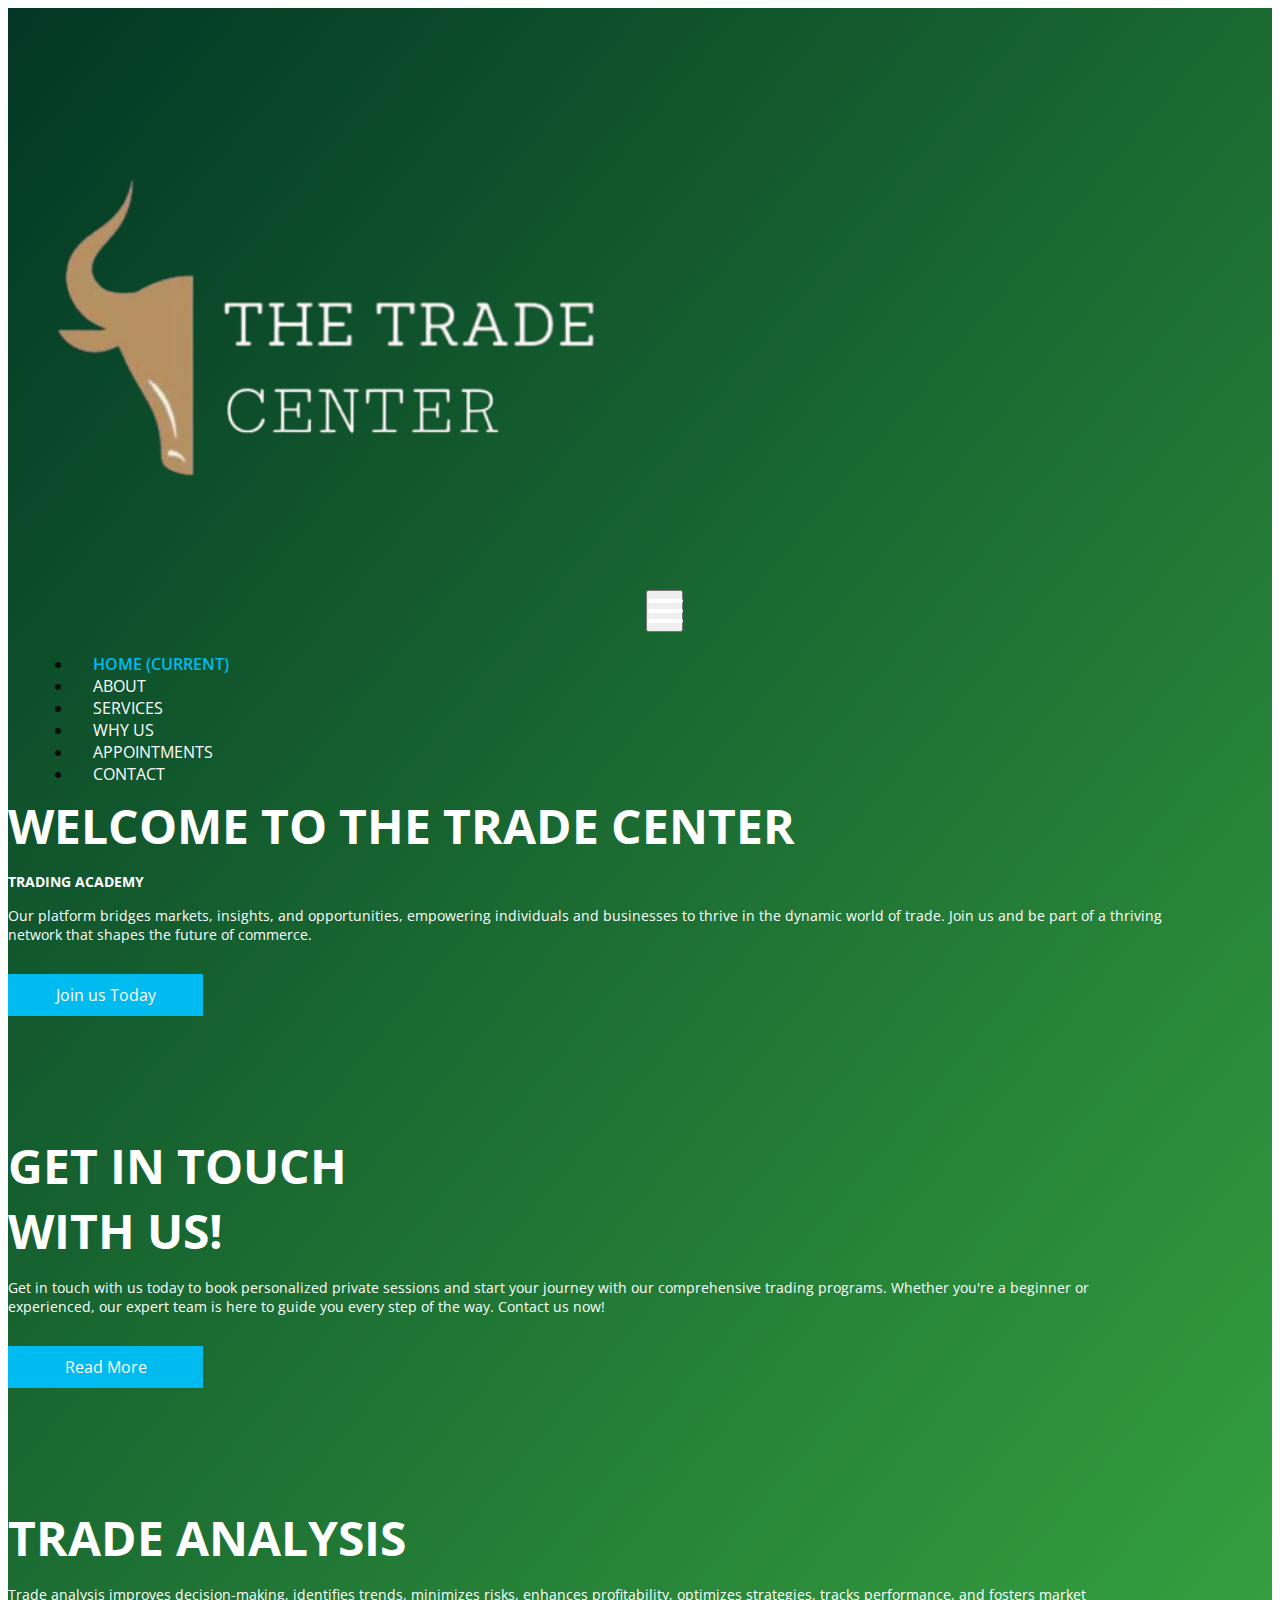
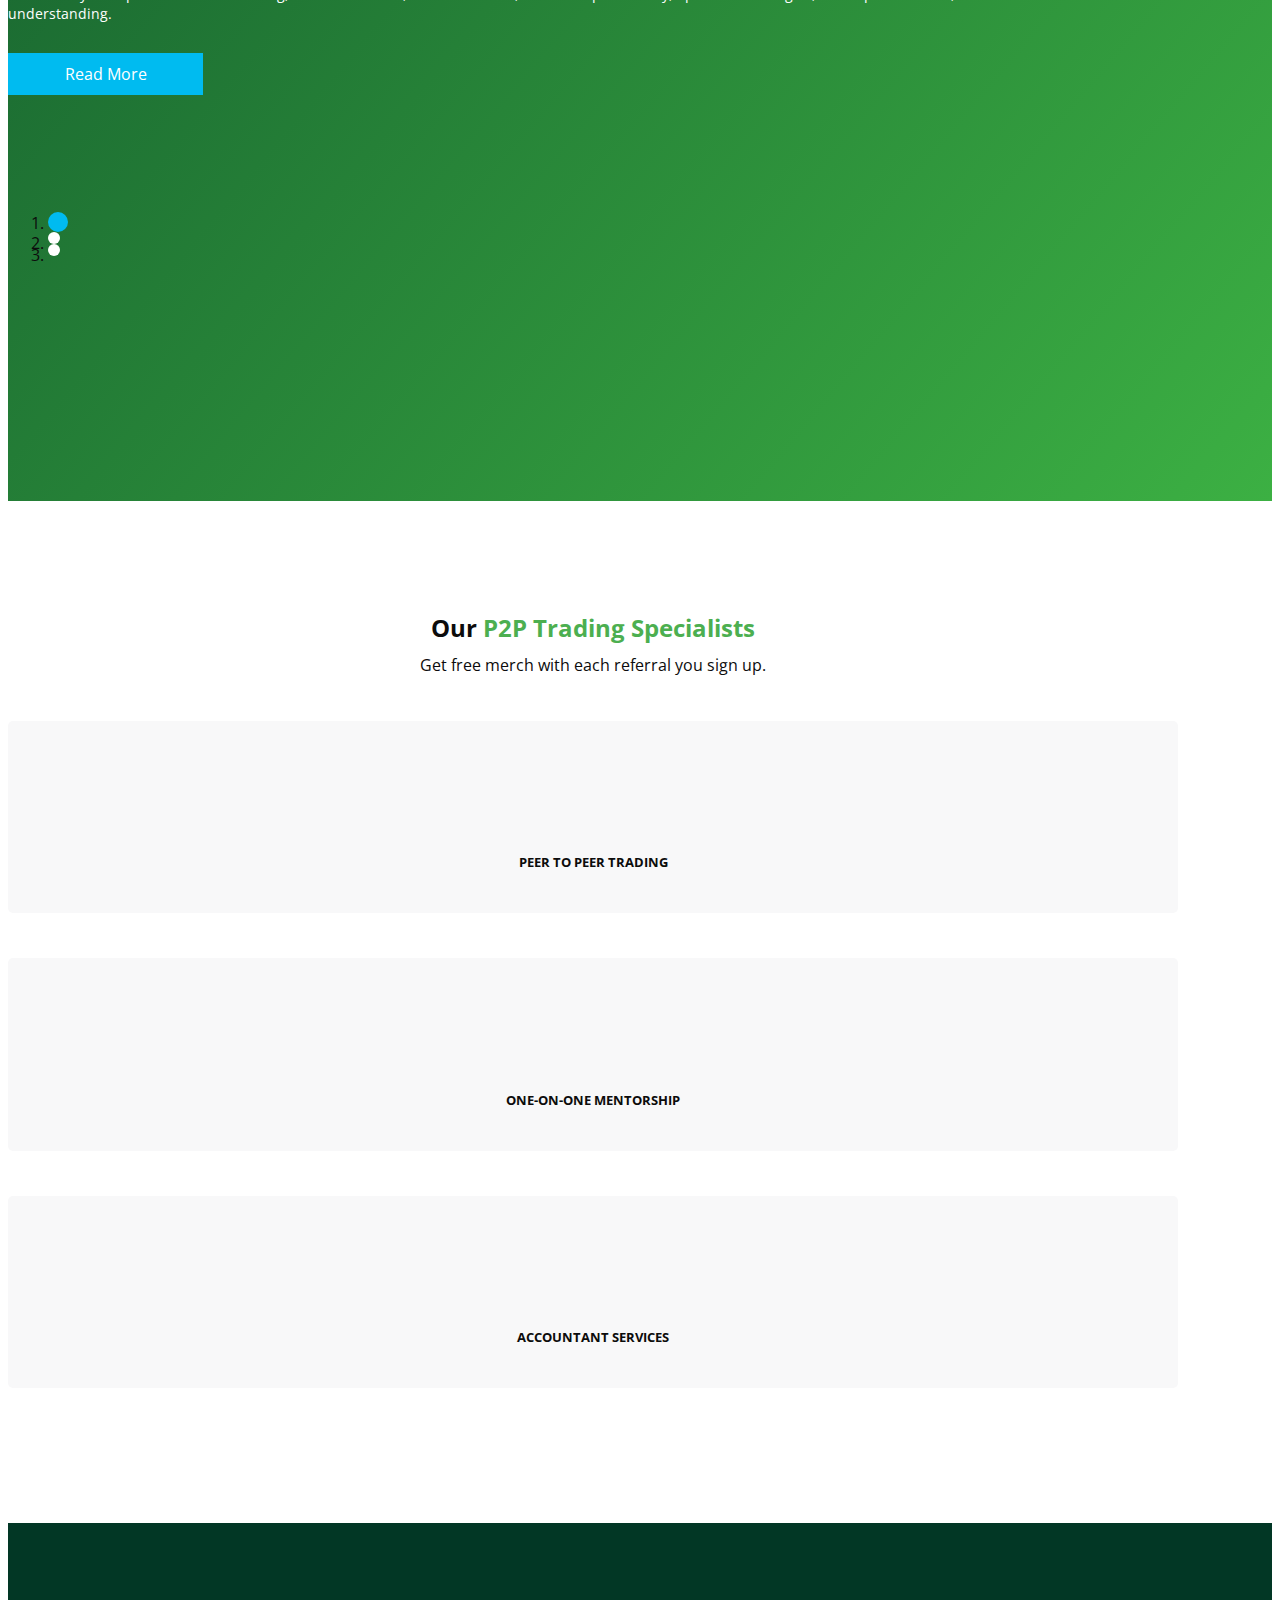
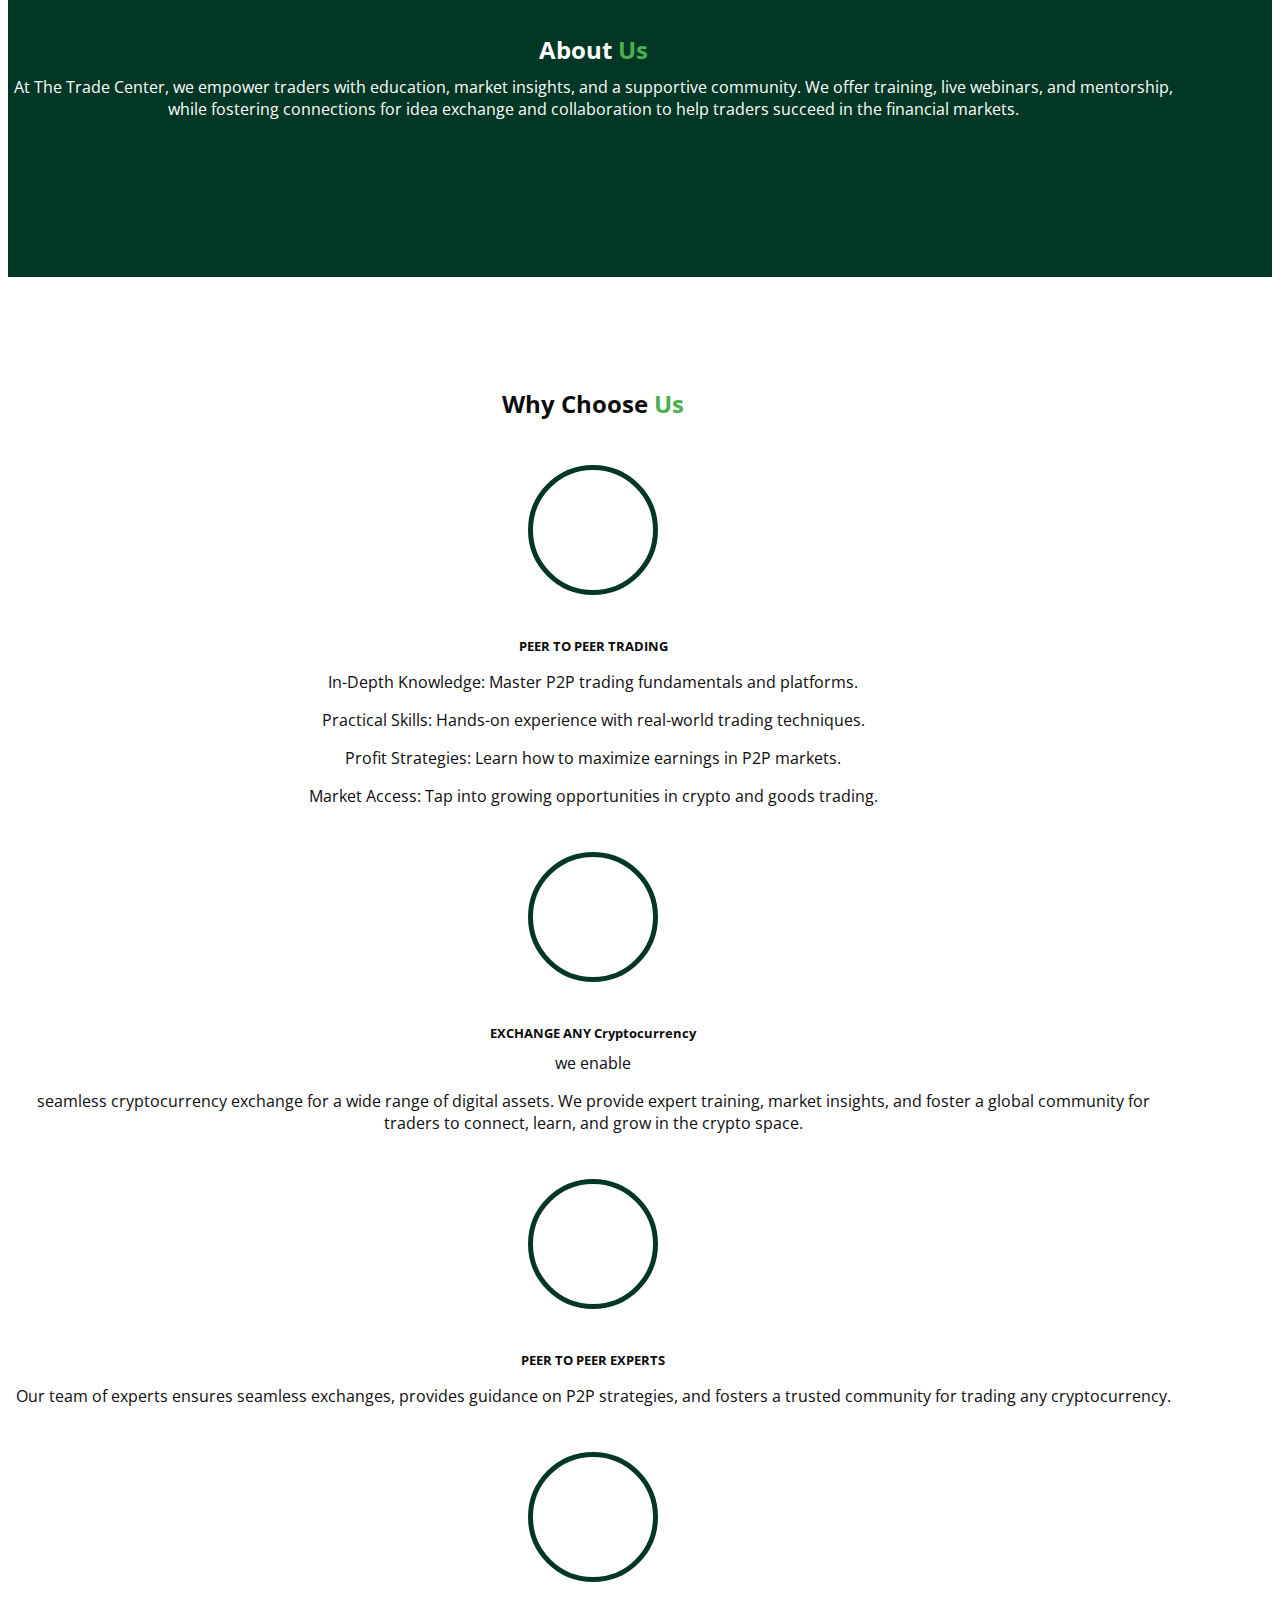
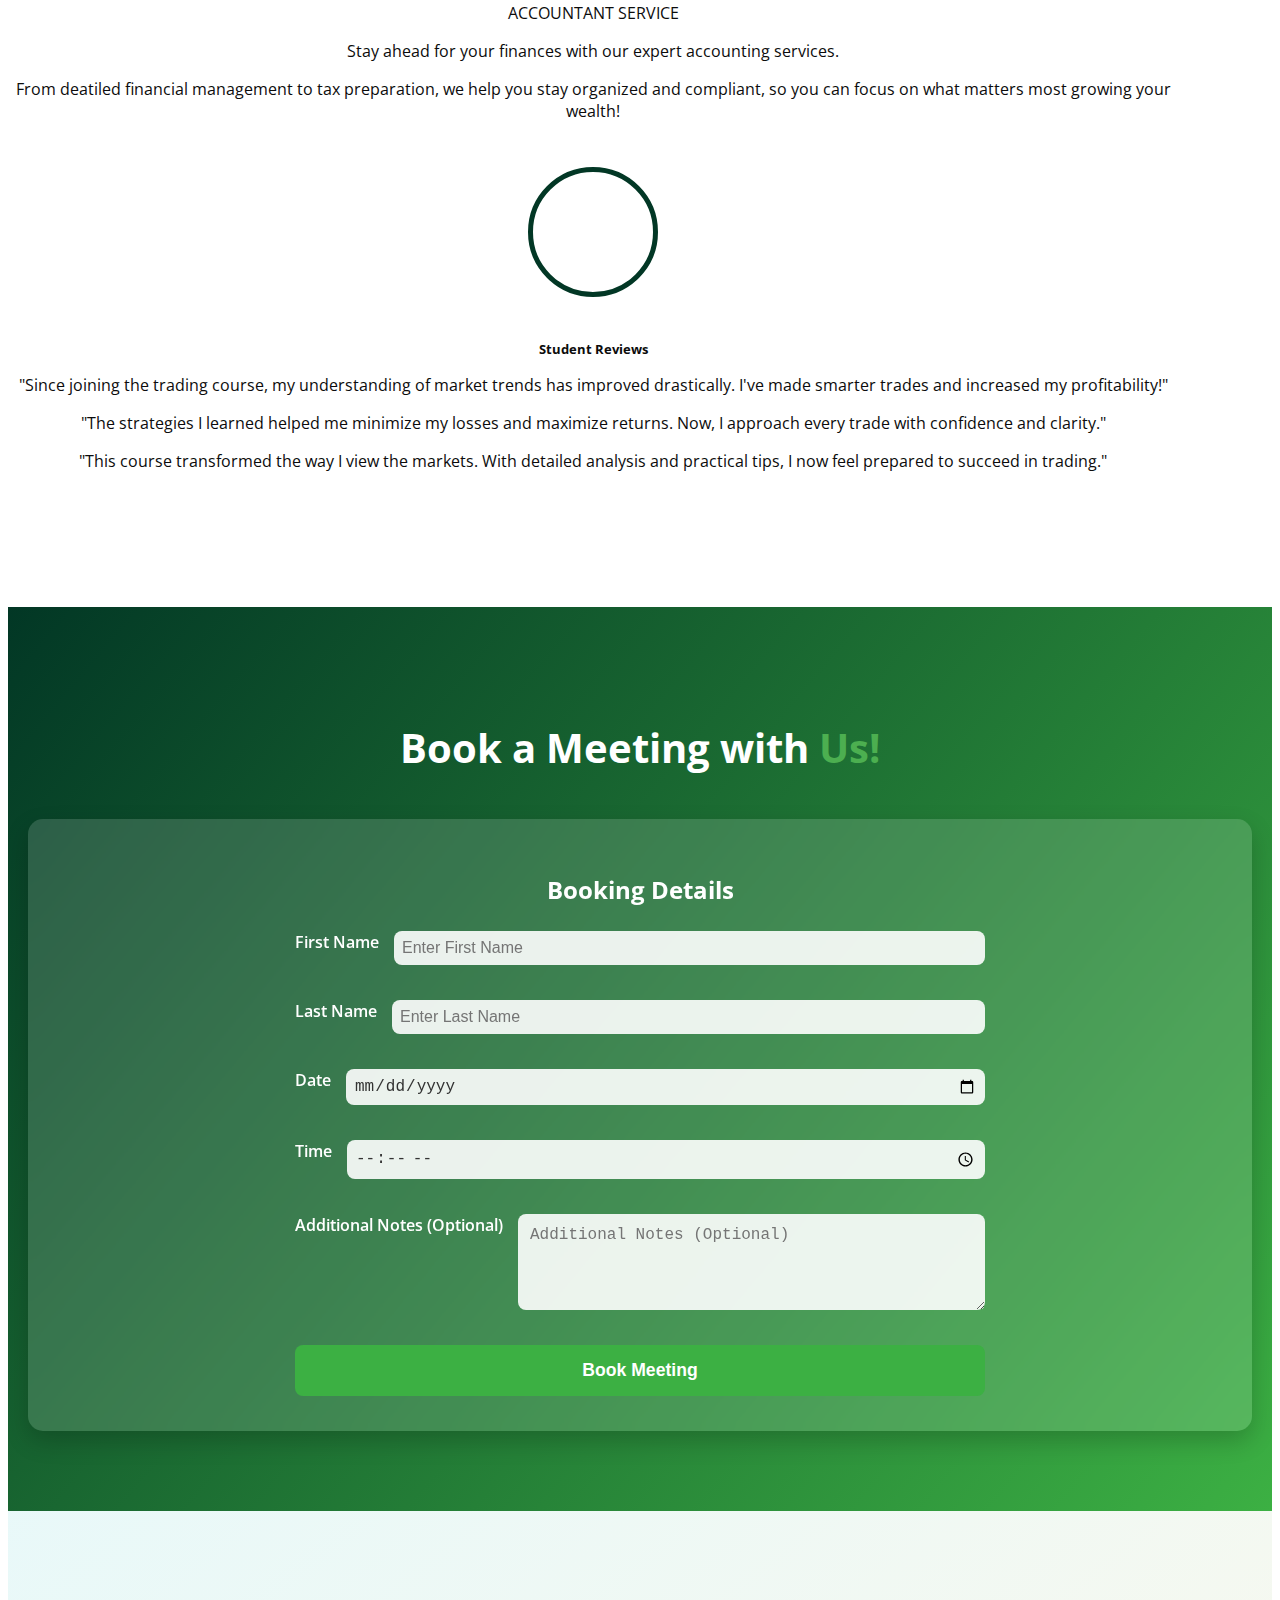
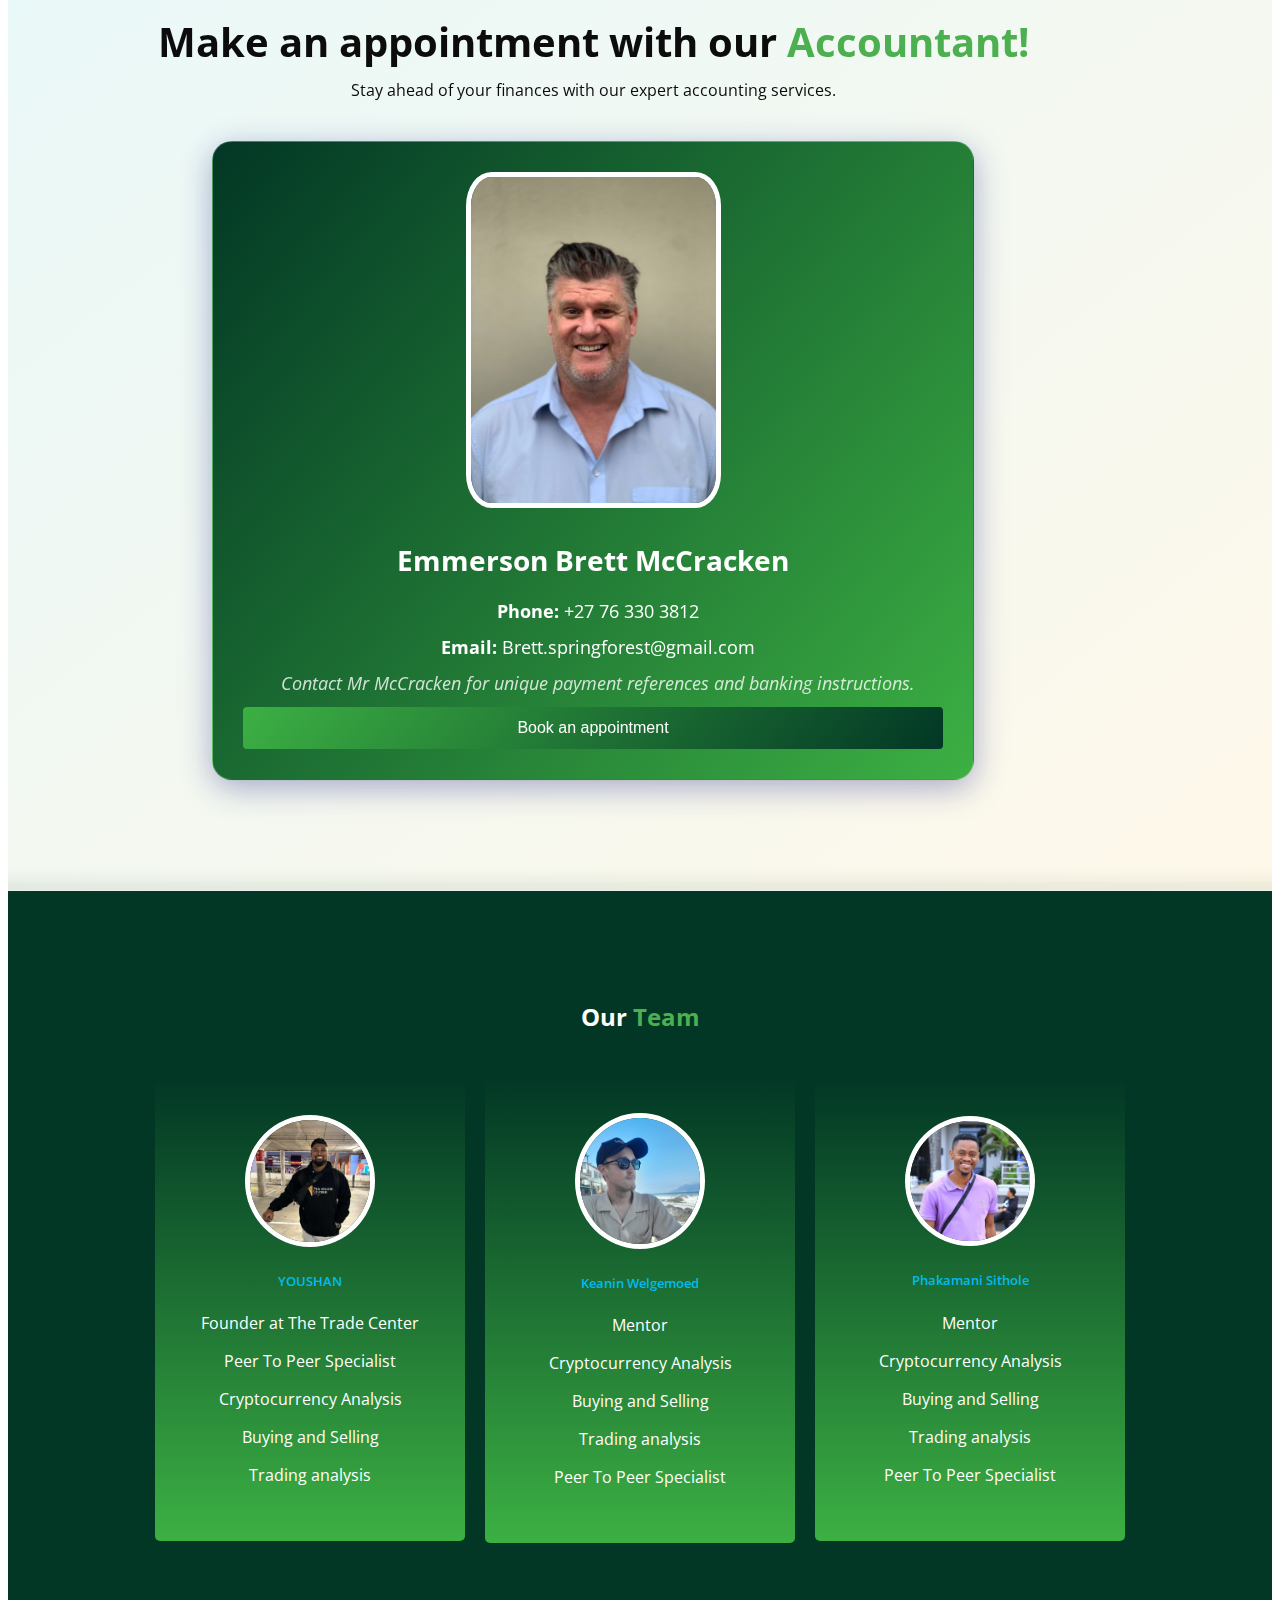
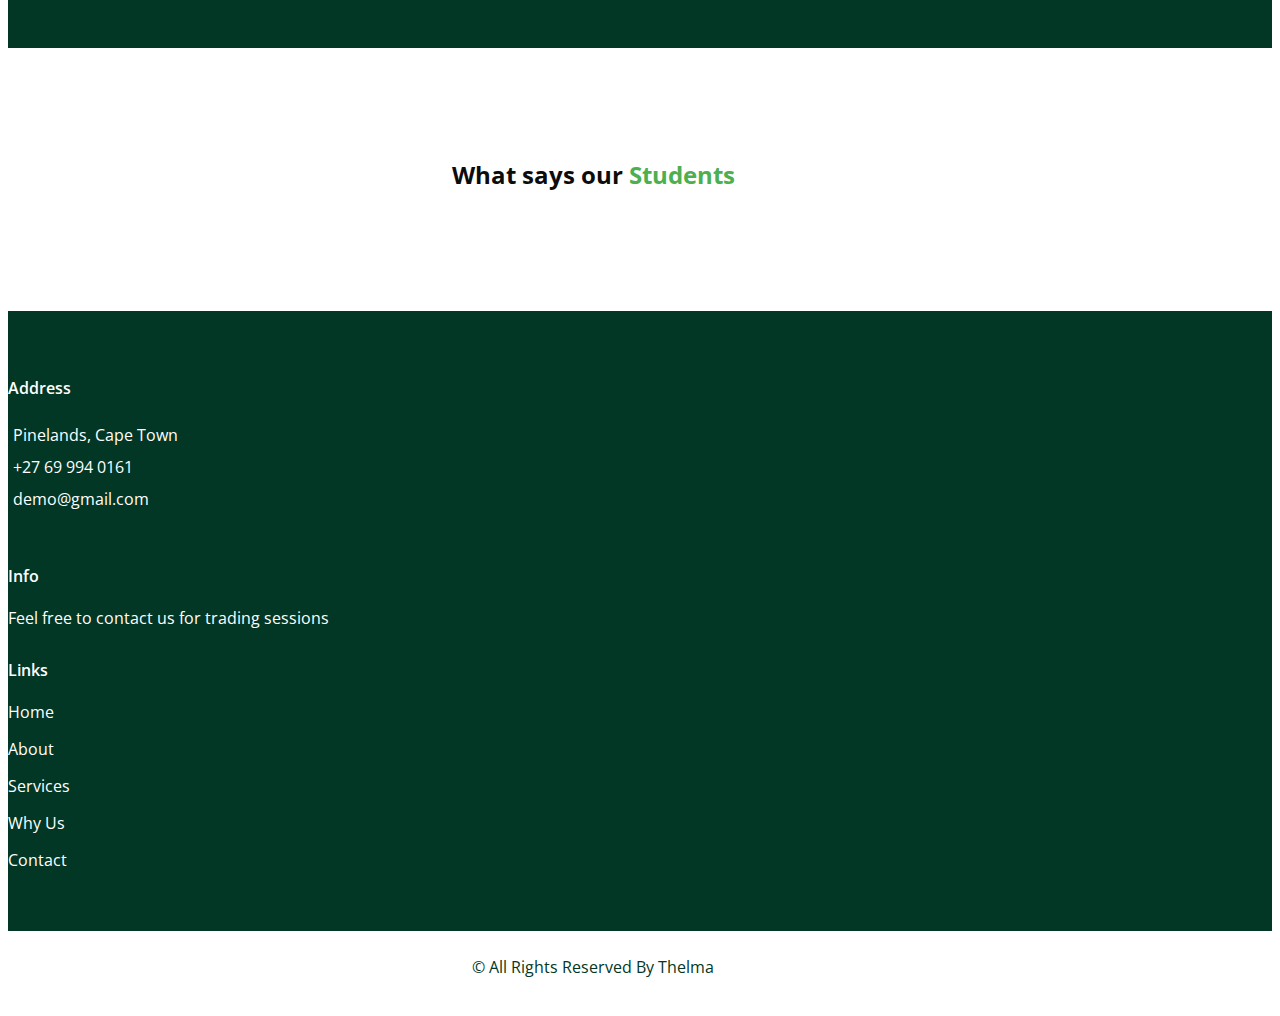
==== index.html @ a1fd6989 "Merge pull request #9 from 27TYRON/main" ====
<!DOCTYPE html>
<html>

<head>
  <!-- Basic -->
  <meta charset="utf-8" />
  <meta http-equiv="X-UA-Compatible" content="IE=edge" />
  <!-- Mobile Metas -->
  <meta name="viewport" content="width=device-width, initial-scale=1, shrink-to-fit=no" />
  <!-- Site Metas -->
  <meta name="keywords" content="" />
  <meta name="description" content="" />
  <meta name="author" content="" />
  <link rel="shortcut icon" href="images/logo.png" type="">

  <title> THE TRADE CENTER </title>

  <!-- bootstrap core css -->
  <link rel="stylesheet" type="text/css" href="css/bootstrap.css" />

  <!-- fonts style -->
  <link href="https://fonts.googleapis.com/css2?family=Roboto:wght@400;500;700;900&display=swap" rel="stylesheet">

  <!--owl slider stylesheet -->
  <link rel="stylesheet" type="text/css" href="https://cdnjs.cloudflare.com/ajax/libs/OwlCarousel2/2.3.4/assets/owl.carousel.min.css" />

  <!-- font awesome style -->
  <link href="css/font-awesome.min.css" rel="stylesheet" />

  <!-- Custom styles for this template -->
  <link href="css/style.css" rel="stylesheet" />
  <!-- responsive style -->
  <link href="css/responsive.css" rel="stylesheet" />

</head>

<body>

  <div class="hero_area">

    <div class="hero_bg_box">
      <div class="bg_img_box">
        <!-- <img src="images/hero-bg.png" alt=""> -->
      </div>
    </div>

    <!-- header section strats -->
    <header class="header_section">
      <div class="container-fluid">
        <nav class="navbar navbar-expand-lg custom_nav-container ">
          <a class="navbar-brand" href="index.html">
            <span>
             <img id="logo" src="images/logo.png" alt="">
            </span>
          </a>

          <button class="navbar-toggler" type="button" data-toggle="collapse" data-target="#navbarSupportedContent" aria-controls="navbarSupportedContent" aria-expanded="false" aria-label="Toggle navigation">
            <span class=""> </span>
          </button>

          <div class="collapse navbar-collapse" id="navbarSupportedContent">
            <ul class="navbar-nav  ">
              <li class="nav-item active">
                <a class="nav-link" href="index.html">Home <span class="sr-only">(current)</span></a>
              </li>
              <li class="nav-item">
                <a class="nav-link" href="about.html"> About</a>
              </li>
              <li class="nav-item">
                <a class="nav-link" href="service.html">Services</a>
              </li>
              <li class="nav-item">
                <a class="nav-link" href="why.html">Why Us</a>
              </li>
              <li class="nav-item">
                <a class="nav-link" href="accountant.html">Appointments</a>
              </li>
              <li class="nav-item">
                <a class="nav-link" href="team.html">Contact</a>
              </li>         
            </ul>
          </div>
        </nav>
      </div>
    </header>
    <!-- end header section -->
    <!-- slider section -->
    <section class="slider_section ">
      <div id="customCarousel1" class="carousel slide" data-ride="carousel">
        <div class="carousel-inner">
          <div class="carousel-item active">
            <div class="container ">
              <div class="row">
                <div class="col-md-6 ">
                  <div class="detail-box">
                    <h1>
                    WELCOME TO THE TRADE CENTER <br>
                      <p>TRADING ACADEMY</p>
                      
                    </h1>
                    <p>
                      Our platform bridges markets, insights, and opportunities, empowering individuals and businesses to thrive in the dynamic world of trade. 
                      Join us and be part of a thriving network that shapes the future of commerce. 
                    </p>
                    <div class="btn-box">
                      <a href="" class="btn1">
                        Join us Today
                      </a>
                    </div>
                  </div>
                </div>
                <div class="col-md-6">
                  <div class="img-box">
                    <img src="images/slider-img.png" alt="">
                  </div>
                </div>
              </div>
            </div>
          </div>
          <div class="carousel-item ">
            <div class="container ">
              <div class="row">
                <div class="col-md-6 ">
                  <div class="detail-box">
                    <h1>
                        Get in Touch<br>
                      with us!
                    </h1>
                    <p>
                      Get in touch with us today to book personalized private sessions and start your journey with our comprehensive trading programs.
                       Whether you're a beginner or experienced, our expert team is here to guide you every step of the way. Contact us now!
                    </p>
                    <div class="btn-box">
                      <a href="" class="btn1">
                        Read More
                      </a>
                    </div>
                  </div>
                </div>
                <div class="col-md-6">
                  <div class="img-box">
                    <img src="images/slider-img.png" alt="">
                  </div>
                </div>
              </div>
            </div>
          </div>
          <div class="carousel-item">
            <div class="container ">
              <div class="row">
                <div class="col-md-6 ">
                  <div class="detail-box">
                    <h1>
                      Trade Analysis<br>
                    </h1>
                    <p> 
                    Trade analysis improves decision-making, identifies trends, minimizes risks, enhances profitability, optimizes strategies, tracks performance,
                     and fosters market understanding.
                     </p>
                    <div class="btn-box">
                      <a href="" class="btn1">
                        Read More
                      </a>
                    </div>
                  </div>
                </div>
                <div class="col-md-6">
                  <div class="img-box">
                    <img src="images/slider-img.png" alt="">
                  </div>
                </div>
              </div>
            </div>
          </div>
        </div>
        <ol class="carousel-indicators">
          <li data-target="#customCarousel1" data-slide-to="0" class="active"></li>
          <li data-target="#customCarousel1" data-slide-to="1"></li>
          <li data-target="#customCarousel1" data-slide-to="2"></li>
        </ol>
      </div>

    </section>
    <!-- end slider section -->
  </div>


  <!-- service section -->

  <section class="service_section layout_padding">
    <div class="service_container">
      <div class="container ">
        <div class="heading_container heading_center">
          <h2>
            Our <span>P2P Trading Specialists </span>
          </h2>
          <p>
           Get free merch with each referral you sign up.
          </p>
        </div>
        <div class="row">
          <div class="col-md-4 ">
            <div class="box ">
              <div class="img-box">
                <img src="images/s1.png" alt="">
              </div>
              <div class="detail-box">
                <h5>
                    PEER TO PEER TRADING
                  
                </h5>
                
                
                
              </div>
            </div>
          </div>
          <div class="col-md-4 ">
            <div class="box ">
              <div class="img-box">
                <img src="images/s2.png" alt="">
              </div>
              <div class="detail-box">
                <h5>
                  ONE-ON-ONE MENTORSHIP

                </h5>
                
                
              </div>
            </div>
          </div>
          <div class="col-md-4 ">
            <div class="box ">
              <div class="img-box">
                <img src="images/s3.png" alt="">
              </div>
              <div class="detail-box">
                <h5>
                  ACCOUNTANT SERVICES
                </h5>
                
               
              </div>
            </div>
          </div>
        </div>
        <div class="btn-box">
         
        </div>
      </div>
    </div>
  </section>

  <!-- end service section -->


  <!-- about section -->

  <section class="about_section layout_padding">
    <div class="container  ">
      <div class="heading_container heading_center">
        <h2>
          About <span>Us</span>
        </h2>
       <p>At The Trade Center, we empower traders with education, market insights, and a supportive community.
         We offer training, live webinars, and mentorship, while fostering connections for idea exchange and collaboration to help traders succeed in 
        the financial markets.</p>
      </div>
      <div class="row">
        <div class="col-md-6 ">
          <div class="img-box">
            <img src="images/about-img.png" alt="">
          </div>
        </div>
        
  </section>

  <!-- end about section -->

  <!-- why section -->

  <section class="why_section layout_padding">
    <div class="container">
      <div class="heading_container heading_center">
        <h2>
          Why Choose <span>Us</span>
        </h2>
      </div>
      <div class="why_container">
        <div class="box">
          <div class="img-box">
            <img src="images/w1.png" alt="">
          </div>
          <div class="detail-box">
            <h5>
             PEER TO PEER TRADING
            </h5>
            <p>In-Depth Knowledge: Master P2P trading fundamentals and platforms.</p>
              <p>Practical Skills: Hands-on experience with real-world trading techniques.</p>
              <p>Profit Strategies: Learn how to maximize earnings in P2P markets.</p>
             <p> Market Access: Tap into growing opportunities in crypto and goods trading.
            </p>
          </div>
        </div>
        <div class="box">
          <div class="img-box">
            <img src="images/w2.png" alt="">
          </div>
          <div class="detail-box">
            <h5>
             EXCHANGE ANY Cryptocurrency
            </h5> we enable
            <p> seamless cryptocurrency exchange for a wide range of digital assets.
               We provide expert training, market insights, and foster a global community for traders to connect, learn, 
              and grow in the crypto space.</p>
            
          </div>
        </div>
        <div class="box">
          <div class="img-box">
            <img src="images/w3.png" alt="">
          </div>
          <div class="detail-box">
            <h5>
             PEER TO PEER EXPERTS 
            </h5>
           <p>Our team of experts ensures seamless exchanges, provides guidance on P2P strategies, and fosters a trusted community
             for trading any cryptocurrency.
           </p> 
          </div>
        <div class="box">
          <div class="img-box">
            <img src="images/w3.png" alt="">
          </div>
          <div class="detail-box">
            ACCOUNTANT SERVICE
            </h5>
            <p>Stay ahead for your finances with our expert accounting services.</p>
            <p> From deatiled financial management to tax preparation, we help you stay organized and compliant, so you can focus
              on what matters most growing your wealth!
            </p>
          </div>
        </div>


        <div class="box">
          <div class="img-box">
            <img src="images/w4.png" alt="">
          </div>
          <div class="detail-box">
            <h5>
              Student Reviews
            </h5>
            <p>"Since joining the trading course, my understanding of market trends has improved drastically. I've made smarter trades and increased my profitability!"</p>

             <p>"The strategies I learned helped me minimize my losses and maximize returns. Now, I approach every trade with confidence and clarity."</p>
              
              <p>"This course transformed the way I view the markets. With detailed analysis and practical tips, I now feel prepared to succeed in trading."</p>
            
          </div>
        </div>
      </div>
      <div class="btn-box">
        
      </div>
    </div>
  </section>

  <!-- end why section -->

  <!-- Contact section -->
  <section class="contact_section">
    <div class="heading_container heading_center">
      <h2 class="section_heading">Book a Meeting with <span>Us!</span></h2>
      <br><br>
    </div>
  
    <div class="cont-container">
      <!-- Booking Form -->
      <div class="contact_info">
        <h3 class="form_heading">Booking Details</h3>
        <form class="booking_form">
          <div class="form_group">
            <label for="first_name">First Name</label>
            <input type="text" id="first_name" name="first_name" placeholder="Enter First Name" required>
          </div>
          <div class="form_group">
            <label for="last_name">Last Name</label>
            <input type="text" id="last_name" name="last_name" placeholder="Enter Last Name" required>
          </div>
          <div class="form_group">
            <label for="date">Date</label>
            <input type="date" id="date" name="date" required>
          </div>
          <div class="form_group">
            <label for="time">Time</label>
            <input type="time" id="time" name="time" required>
          </div>
          <div class="form_group">
            <label for="notes">Additional Notes (Optional)</label>
            <textarea id="notes" name="notes" placeholder="Additional Notes (Optional)" rows="4"></textarea>
          </div>
          <button type="submit">Book Meeting</button>
        </form>
        
        
      </div>
    </div>
  </section>
  <!-- end Contact section -->

  <!-- Accountant Details Section -->
<section class="accountant_section">
  <div class="container">
    <div class="heading_container heading_center">
      <h2 class="section_heading">Make an appointment with our <span>Accountant!</span></h2>
      <p>Stay ahead of your finances with our expert accounting services.</p>
    </div>

    <div class="accountant_card">
      <div class="card_inner">
        <div class="img-box">
          <img src="images/accountant.jpg" class="accountant" alt="">
        </div>
        <h3 class="accountant_name">Emmerson Brett McCracken</h3>
        <p><i class="fa fa-phone"></i> <strong>Phone:</strong> +27 76 330 3812</p>
        <p><i class="fa fa-envelope"></i> <strong>Email:</strong> Brett.springforest@gmail.com</p>
        <p class="note"><i class="fa fa-info-circle"></i> Contact Mr McCracken for unique payment references and banking instructions.</p>
        <a href="accountant.html"> <button type="submit" class="btn">Book an appointment</button></a>
      </div>
    </div>
  </div>
</section>

 <!-- team section -->
 <section class="team_section layout_padding">
  <div class="container-fluid">
    <div class="heading_container heading_center">
      <h2 class="">
        Our <span> Team</span>
      </h2>
    </div>
    <div class="team_container">
      <div class="row">
        <div class="col-lg-3 col-sm-6">
          <div class="box ">
            <div class="img-box">
              <img src="images/Founder2.jpg" class="img1" alt="">
            </div>
            <div class="detail-box">
              <h5>
                YOUSHAN </h5>
              
                <p>Founder at The Trade Center</p>
             <p>Peer To Peer Specialist</p>
             <p>Cryptocurrency Analysis</p>
              <p>Buying and Selling </p>
              <p>Trading analysis</p>
            </div>
            <div class="social_box">
              <a href="https://noones.com/?r=RandsforBitcoin">
                <i class="fa fa-globe" aria-hidden="true"></i>
              </a>
              <a href="https://www.instagram.com/thetradecenter_/">
                <i class="fa fa-instagram" aria-hidden="true"></i>
              </a>
            </div>
          </div>
        </div>
        <div class="col-lg-3 col-sm-6">
          <div class="box ">
            <div class="img-box">
              <img src="images/keaninW.jpg" class="img1" alt="">
            </div>
            <div class="detail-box">
              <h5>
                Keanin Welgemoed
              </h5>
              <p>
                Mentor
              </p>
              <p>Cryptocurrency Analysis</p>
              <p>Buying and Selling </p>
              <p>Trading analysis</p>
              <p>Peer To Peer Specialist</p>
            </div>
            <div class="social_box">
              <a href="https://noones.com/?r=RandsforBitcoin">
                <i class="fa fa-globe" aria-hidden="true"></i>
              </a>
              <a href="https://www.instagram.com/thetradecenter_/">
                <i class="fa fa-instagram" aria-hidden="true"></i>
              </a>
            </div>
          </div>
        </div>
        <div class="col-lg-3 col-sm-6">
          <div class="box ">
            <div class="img-box">
              <img src="images/phakamaniS.jpg" class="img1" alt="">
            </div>
            <div class="detail-box">
              <h5>
                Phakamani Sithole
              </h5>
              <p>
                Mentor
              </p>
              <p>Cryptocurrency Analysis</p>
              <p>Buying and Selling </p>
              <p>Trading analysis</p>
              <p>Peer To Peer Specialist</p>
            </div>
            <div class="social_box">
              <a href="https://noones.com/?r=RandsforBitcoin">
                <i class="fa fa-globe" aria-hidden="true"></i>
              </a>
              <a href="https://www.instagram.com/thetradecenter_/">
                <i class="fa fa-instagram" aria-hidden="true"></i>
              </a>
            </div>
          </div>
        </div>
      </div>
    </div>
  </div>
</section>
<!-- end team section -->

  <!-- client section -->

  <section class="client_section layout_padding">
    <div class="container">
      <div class="heading_container heading_center psudo_white_primary mb_45">
        <h2>
          What says our <span>Students</span>
        </h2>
      </div>
      <div class="carousel-wrap ">
        <div class="owl-carousel client_owl-carousel">
          <div class="item">
            <div class="box">
              <div class="img-box">
                
              </div>
              <div class="detail-box">
                <div class="client_id">
                  <div class="client_info">
                    <h6>
                      Jade D
                    </h6>
                    <p>
                     Student
                    </p>
                  </div>
                  <i class="fa fa-quote-left" aria-hidden="true"></i>
                </div>
                <p>
                  "I started on the 23rd of June and 2 days later I increased my capital by 12%, I highly recommend this to anyone that wants to start" </p>
              </div>
            </div>
          </div>
          <div class="item">
            <div class="box">
              <div class="img-box">
                
              </div>
              <div class="detail-box">
                <div class="client_id">
                  <div class="client_info">
                    <h6>
                      Kean A
                    </h6>
                    <p>
                     Student
                    </p>
                  </div>
                  <i class="fa fa-quote-left" aria-hidden="true"></i>
                </div>
                <p>
                  "Due to being a student I was hesitant to join because of the lack of funds, however since I joined the Trade center, I wish I had started sooner " </p>
              </div>
            </div>
          </div>
          <div class="item">
            <div class="box">
              <div class="img-box">
                
              </div>
              <div class="detail-box">
                <div class="client_id">
                  <div class="client_info">
                    <h6>
                      Ronaldo M
                    </h6>
                    <p>
                     Student
                    </p>
                  </div>
                  <i class="fa fa-quote-left" aria-hidden="true"></i>
                </div>
                <p>
                  "After trying multiple trading courses, I finally found one that works! The strategies taught here are practical and easy to implement, even for someone without a finance background. 
                  My trading account has grown steadily since I started, and I feel empowered by the skills I've gained." </p>
              </div>
            </div>
          </div>

            <div class="detail-box">
              <div class="client_id">
                <div class="client_info">
                  <h6>
                    Margret Adam
                  </h6>
                  <p>
                   Student
                  </p>
                </div>
                <i class="fa fa-quote-left" aria-hidden="true"></i>
              </div>
              <p>
                "After trying multiple trading courses, I finally found one that works! The strategies taught here are practical and easy to implement, even for someone without a finance background. 
                My trading account has grown steadily since I started, and I feel empowered by the skills I've gained." </p>
            </div>
            </div>
          </div>
        </div>
      </div>
    </div>
  </section>

  <!-- end client section -->


  <!-- info section -->

  <section class="info_section layout_padding2">
    <div class="container">
      <div class="row">
        <div class="col-md-6 col-lg-3 info_col">
          <div class="info_contact">
            <h4>
              Address
            </h4>
            <div class="contact_link_box">
              <a href="https://maps.app.goo.gl/Lmfd7AzXG1Z5s4Cw6">
                <i class="fa fa-map-marker" aria-hidden="true"></i>
                <span>
                  Pinelands, Cape Town
                </span>
              </a>
              <a href="">
                <i class="fa fa-phone" aria-hidden="true"></i>
                <span>
                 +27 69 994 0161
                </span>
              </a>
              <a href="">
                <i class="fa fa-envelope" aria-hidden="true"></i>
                <span>
                  demo@gmail.com
                </span>
              </a>
            </div>
          </div>
          <div class="info_social">
            <a href="https://www.instagram.com/thetradecenter_/">
              <i class="fa fa-facebook" aria-hidden="true"></i>
            </a>
            <a href="https://www.instagram.com/thetradecenter_/">
              <i class="fa fa-twitter" aria-hidden="true"></i>
            </a>
            <a href="https://www.instagram.com/thetradecenter_/">
              <i class="fa fa-linkedin" aria-hidden="true"></i>
            </a>
            <a href="https://www.instagram.com/thetradecenter_/">
              <i class="fa fa-instagram" aria-hidden="true"></i>
            </a>
          </div>
        </div>
        <div class="col-md-6 col-lg-3 info_col">
          <div class="info_detail">
            <h4>
              Info
            </h4>
            <p>Feel free to contact us for trading sessions</p>
          </div>
        </div>
        <div class="col-md-6 col-lg-2 mx-auto info_col">
          <div class="info_link_box">
            <h4>
              Links
            </h4>
            <div class="info_links">
              <a class="active" href="index.html">
                Home
              </a>
              <a class="" href="about.html">
                About
              </a>
              <a class="" href="service.html">
                Services
              </a>
              <a class="" href="why.html">
                Why Us
              </a>
              <a class="" href="team.html">
                Contact
              </a>
            </div>
          </div>
        </div>
      </div>
    </div>
  </section>

  <!-- end info section -->

  <!-- footer section -->
  <section class="footer_section">
    <div class="container">
      <p>
        &copy; <span id="displayYear"></span> All Rights Reserved By
        <a href="https://mcafro.netlify.app/">Thelma</a>
      </p>
    </div>
  </section>
  <!-- footer section -->

  <!-- jQery -->
  <script type="text/javascript" src="js/jquery-3.4.1.min.js"></script>
  <!-- popper js -->
  <script src="https://cdn.jsdelivr.net/npm/popper.js@1.16.0/dist/umd/popper.min.js" integrity="sha384-Q6E9RHvbIyZFJoft+2mJbHaEWldlvI9IOYy5n3zV9zzTtmI3UksdQRVvoxMfooAo" crossorigin="anonymous">
  </script>
  <!-- bootstrap js -->
  <script type="text/javascript" src="js/bootstrap.js"></script>
  <!-- owl slider -->
  <script type="text/javascript" src="https://cdnjs.cloudflare.com/ajax/libs/OwlCarousel2/2.3.4/owl.carousel.min.js">
  </script>
  <!-- custom js -->
  <script type="text/javascript" src="js/custom.js"></script>
  <!-- Google Map -->
  <script src="https://maps.googleapis.com/maps/api/js?key=AIzaSyCh39n5U-4IoWpsVGUHWdqB6puEkhRLdmI&callback=myMap">
  </script>
  <!-- End Google Map -->

</body>

</html>
---- css/style.css ----
@import url("https://fonts.googleapis.com/css2?family=Lato:wght@400;700&family=Open+Sans:wght@300;400;600;700&display=swap");
body {
  font-family: "Open Sans", sans-serif;
  color: #0c0c0c;
  background-color: #ffffff;
  overflow-x: hidden;
}

#logo {
  width: 50%;
}

.layout_padding {
  padding: 90px 0;
}

.layout_padding2 {
  padding: 75px 0;
}

.layout_padding2-top {
  padding-top: 75px;
}

.layout_padding2-bottom {
  padding-bottom: 75px;
}

.layout_padding-top {
  padding-top: 90px;
}

.layout_padding-bottom {
  padding-bottom: 90px;
}

.heading_container {
  display: -webkit-box;
  display: -ms-flexbox;
  display: flex;
  -webkit-box-orient: vertical;
  -webkit-box-direction: normal;
  -ms-flex-direction: column;
  flex-direction: column;
  -webkit-box-align: start;
  -ms-flex-align: start;
  align-items: flex-start;
}

.heading_container h2 {
  position: relative;
  font-weight: bold;
  margin-bottom: 0;
}

.heading_container h2 span {
  color: #00bbf0;
}

.heading_container p {
  margin-top: 10px;
  margin-bottom: 0;
}

.heading_container.heading_center {
  -webkit-box-align: center;
  -ms-flex-align: center;
  align-items: center;
  text-align: center;
}

a,
a:hover,
a:focus {
  text-decoration: none;
}

a:hover,
a:focus {
  color: initial;
}

.btn,
.btn:focus {
  outline: none !important;
  -webkit-box-shadow: none;
  box-shadow: none;
}

/*header section*/
.hero_area {
  background: linear-gradient(130deg, #023725, #3cb043);
  position: relative;
  display: -webkit-box;
  display: -ms-flexbox;
  display: flex;
  -webkit-box-orient: vertical;
  -webkit-box-direction: normal;
  -ms-flex-direction: column;
  flex-direction: column;
}

.btn {
  display: block;
  width: 100%;
  padding: 12px;
  background: linear-gradient(130deg, #3cb043,#023725);
  color: white;
  border: none;
  border-radius: 50px;
  font-size: 18px;
  cursor: pointer;
  text-align: center;
  transition: 0.3s ease;
}

.btn:hover {
  background-color: #004d40;
}

.hero_area .hero_bg_box {
  position: absolute;
  top: 0;
  left: 0;
  width: 100%;
  height: 100%;
  display: -webkit-box;
  display: -ms-flexbox;
  display: flex;
  -webkit-box-pack: center;
  -ms-flex-pack: center;
  justify-content: center;
  -webkit-box-align: end;
  -ms-flex-align: end;
  align-items: flex-end;
  overflow: hidden;
  z-index: -1;
}

.hero_area .hero_bg_box .bg_img_box {
  min-width: 100%;
  min-height: 100%;
}

.hero_area .hero_bg_box img {
  min-width: 100%;
  min-height: 100%;
}

.sub_page .hero_area {
  min-height: auto;
  background: linear-gradient(130deg, #023725, #3cb043);
}

.sub_page .hero_area .hero_bg_box {
  display: none;
}

.header_section {
  padding: 15px 0;
}

.header_section .container-fluid {
  padding-right: 25px;
  padding-left: 25px;
}

.navbar-brand span {
  font-weight: bold;
  font-size: 24px;
  color: #ffffff;
}

.custom_nav-container {
  padding: 0;
}

.custom_nav-container .navbar-nav {
  margin-left: auto;
}

.custom_nav-container .navbar-nav .nav-item .nav-link {
  padding: 5px 20px;
  color: #ffffff;
  text-align: center;
  text-transform: uppercase;
  border-radius: 5px;
  -webkit-transition: all 0.3s;
  transition: all 0.3s;
}

.custom_nav-container .navbar-nav .nav-item:hover .nav-link,
.custom_nav-container .navbar-nav .nav-item.active .nav-link {
  color: #00bbf0;
}

.custom_nav-container .navbar-nav .nav-item.active .nav-link {
  font-weight: 600;
}

.custom_nav-container .nav_search-btn {
  width: 35px;
  height: 35px;
  padding: 0;
  border: none;
  color: #ffffff;
}

.custom_nav-container .nav_search-btn:hover {
  color: #00bbf0;
}

.custom_nav-container .navbar-toggler {
  outline: none;
}

.custom_nav-container .navbar-toggler {
  padding: 0;
  width: 37px;
  height: 42px;
  -webkit-transition: all 0.3s;
  transition: all 0.3s;
}

.custom_nav-container .navbar-toggler span {
  display: block;
  width: 35px;
  height: 4px;
  background-color: #ffffff;
  margin: 7px 0;
  -webkit-transition: all 0.3s;
  transition: all 0.3s;
  position: relative;
  border-radius: 5px;
  transition: all 0.3s;
}

.custom_nav-container .navbar-toggler span::before,
.custom_nav-container .navbar-toggler span::after {
  content: "";
  position: absolute;
  left: 0;
  height: 100%;
  width: 100%;
  background-color: #ffffff;
  top: -10px;
  border-radius: 5px;
  -webkit-transition: all 0.3s;
  transition: all 0.3s;
}

.custom_nav-container .navbar-toggler span::after {
  top: 10px;
}

.custom_nav-container .navbar-toggler[aria-expanded="true"] {
  -webkit-transform: rotate(360deg);
  transform: rotate(360deg);
}

.custom_nav-container .navbar-toggler[aria-expanded="true"] span {
  -webkit-transform: rotate(45deg);
  transform: rotate(45deg);
}

.custom_nav-container .navbar-toggler[aria-expanded="true"] span::before,
.custom_nav-container .navbar-toggler[aria-expanded="true"] span::after {
  -webkit-transform: rotate(90deg);
  transform: rotate(90deg);
  top: 0;
}

/*end header section*/
/* slider section */
.slider_section {
  -webkit-box-flex: 1;
  -ms-flex: 1;
  flex: 1;
  display: -webkit-box;
  display: -ms-flexbox;
  display: flex;
  -webkit-box-align: center;
  -ms-flex-align: center;
  align-items: center;
  position: relative;
  padding: 45px 0 145px 0;
  bottom: 100px;
}

.slider_section .row {
  -webkit-box-align: center;
  -ms-flex-align: center;
  align-items: center;
}

.slider_section #customCarousel1 {
  width: 100%;
  position: unset;
}

.slider_section .detail-box {
  color: #023725;
}

.slider_section .detail-box h1 {
  font-size: 3rem;
  font-weight: bold;
  text-transform: uppercase;
  margin-bottom: 15px;
  color: #ffffff;
}

.slider_section .detail-box p {
  color: #fefefe;
  font-size: 14px;
}

.slider_section .detail-box .btn-box {
  display: -webkit-box;
  display: -ms-flexbox;
  display: flex;
  margin: 0 -5px;
  margin-top: 25px;
}

.slider_section .detail-box .btn-box a {
  margin: 5px;
  text-align: center;
  width: 165px;
}

.slider_section .detail-box .btn-box .btn1 {
  display: inline-block;
  padding: 10px 15px;
  background-color: #00bbf0;
  color: #ffffff;
  border-radius: 0;
  -webkit-transition: all 0.3s;
  transition: all 0.3s;
  border: none;
}

.slider_section .detail-box .btn-box .btn1:hover {
  background-color: #007fa4;
}

.slider_section .detail-box .btn-box .btn2 {
  display: inline-block;
  padding: 10px 15px;
  background-color: #000000;
  color: #ffffff;
  border-radius: 0;
  -webkit-transition: all 0.3s;
  transition: all 0.3s;
  border: none;
}

.slider_section .detail-box .btn-box .btn2:hover {
  background-color: black;
}

.slider_section .img-box {
  margin: 45px 0;
}

.slider_section .img-box img {
  width: 100%;
  -webkit-animation: upDown 5s infinite;
  animation: upDown 5s infinite;
}

@-webkit-keyframes upDown {
  0% {
    -webkit-transform: translateY(-45px);
    transform: translateY(-45px);
  }
  50% {
    -webkit-transform: translateY(45px);
    transform: translateY(45px);
  }
  100% {
    -webkit-transform: translateY(-45px);
    transform: translateY(-45px);
  }
}

@keyframes upDown {
  0% {
    -webkit-transform: translateY(-45px);
    transform: translateY(-45px);
  }
  50% {
    -webkit-transform: translateY(45px);
    transform: translateY(45px);
  }
  100% {
    -webkit-transform: translateY(-45px);
    transform: translateY(-45px);
  }
}

.slider_section .carousel-indicators {
  position: unset;
  margin: 0;
  -webkit-box-pack: center;
  -ms-flex-pack: center;
  justify-content: center;
  -webkit-box-align: center;
  -ms-flex-align: center;
  align-items: center;
}

.slider_section .carousel-indicators li {
  background-color: #ffffff;
  width: 12px;
  height: 12px;
  border-radius: 100%;
  opacity: 1;
}

.slider_section .carousel-indicators li.active {
  width: 20px;
  height: 20px;
  background-color: #00bbf0;
}

.service_section {
  position: relative;
}

.service_section .box {
  display: -webkit-box;
  display: -ms-flexbox;
  display: flex;
  -webkit-box-orient: vertical;
  -webkit-box-direction: normal;
  -ms-flex-direction: column;
  flex-direction: column;
  -webkit-box-align: center;
  -ms-flex-align: center;
  align-items: center;
  text-align: center;
  margin-top: 45px;
  background-color: #f8f8f9;
  padding: 20px;
  border-radius: 5px;
}

.service_section .box .img-box {
  display: -webkit-box;
  display: -ms-flexbox;
  display: flex;
  -webkit-box-pack: center;
  -ms-flex-pack: center;
  justify-content: center;
  -webkit-box-align: start;
  -ms-flex-align: start;
  align-items: flex-start;
  width: 125px;
  min-width: 75px;
  height: 75px;
  margin-bottom: 15px;
}

.service_section .box .img-box img {
  max-width: 100%;
  max-height: 100%;
  -webkit-transition: all 0.3s;
  transition: all 0.3s;
}

.service_section .box .detail-box h5 {
  font-weight: bold;
  text-transform: uppercase;
}

.service_section .box .detail-box a {
  color: #023725;
  font-weight: 600;
}

.service_section .box .detail-box a:hover {
  color: #00bbf0;
}

.service_section .btn-box {
  display: -webkit-box;
  display: -ms-flexbox;
  display: flex;
  -webkit-box-pack: center;
  -ms-flex-pack: center;
  justify-content: center;
  margin-top: 45px;
}

.service_section .btn-box a {
  display: inline-block;
  padding: 10px 45px;
  background-color: #00bbf0;
  color: #ffffff;
  border-radius: 0;
  -webkit-transition: all 0.3s;
  transition: all 0.3s;
  border: none;
}

.service_section .btn-box a:hover {
  background-color: #007fa4;
}

.about_section {
  background-color: #023725;
  color: #ffffff;
}

.about_section .heading_container {
  margin-bottom: 45px;
}

.about_section .row {
  -webkit-box-align: center;
  -ms-flex-align: center;
  align-items: center;
}

.about_section .img-box img {
  max-width: 100%;
}

.about_section .detail-box h3 {
  font-weight: bold;
}

.about_section .detail-box p {
  margin-top: 15px;
}

.about_section .detail-box a {
  display: inline-block;
  padding: 10px 45px;
  background-color: #00bbf0;
  color: #ffffff;
  border-radius: 0px;
  -webkit-transition: all 0.3s;
  transition: all 0.3s;
  border: none;
  margin-top: 15px;
}

.about_section .detail-box a:hover {
  background-color: #007fa4;
}

.why_section .box {
  margin-top: 45px;
  display: -webkit-box;
  display: -ms-flexbox;
  display: flex;
  -webkit-box-orient: vertical;
  -webkit-box-direction: normal;
  -ms-flex-direction: column;
  flex-direction: column;
  -webkit-box-align: center;
  -ms-flex-align: center;
  align-items: center;
  text-align: center;
}

.why_section .box .img-box {
  margin-bottom: 20px;
  width: 120px;
  height: 120px;
  min-width: 120px;
  min-height: 120px;
  border-radius: 100%;
  border: 5px solid #023725;
  display: -webkit-box;
  display: -ms-flexbox;
  display: flex;
  -webkit-box-pack: center;
  -ms-flex-pack: center;
  justify-content: center;
  -webkit-box-align: center;
  -ms-flex-align: center;
  align-items: center;
}

.why_section .box .img-box img {
  width: 55px;
  height: auto;
  fill: #023725;
}

.why_section .box h5 {
  font-weight: bold;
  margin-bottom: 10px;
}

.why_section .box p {
  margin-bottom: 0;
}

.why_section .btn-box {
  display: -webkit-box;
  display: -ms-flexbox;
  display: flex;
  -webkit-box-pack: center;
  -ms-flex-pack: center;
  justify-content: center;
  margin-top: 45px;
}

.why_section .btn-box a {
  display: inline-block;
  padding: 10px 45px;
  background-color: #00bbf0;
  color: #ffffff;
  border-radius: 0;
  -webkit-transition: all 0.3s;
  transition: all 0.3s;
  border: none;
}

.why_section .btn-box a:hover {
  background-color: #007fa4;
}

/*team section */
.team_section {
  align-items: center;
  text-align: center;
  background-color: #023725;
  color: #ffffff;
}

.team_section .heading_container {
  -webkit-box-pack: center;
  -ms-flex-pack: center;
  justify-content: center;
}

.team_container .row {
  align-items: center;
}

.team_section .team_container {
  padding: 0 15px;
}

.team_section .team_container .box {
  padding: 35px 0 0 0;
  border-radius: 5px;
  overflow: hidden;
  -webkit-transition: all 0.1s;
  transition: all 0.1s;
  margin-top: 45px;
  background: -webkit-gradient(
    linear,
    left top,
    left bottom,
    from(#023725),
    to(#3cb043)
  );
  background: linear-gradient(to bottom, #023725, #3cb043);
}

.team_section .team_container .box .img-box {
  display: -webkit-box;
  display: -ms-flexbox;
  display: flex;
  -webkit-box-pack: center;
  -ms-flex-pack: center;
  justify-content: center;
  -webkit-box-align: center;
  -ms-flex-align: center;
  align-items: center;
}

.team_section .team_container .box .img-box img {
  width: 120px;
  border-radius: 100%;
  border: 5px solid #ffffff;
}

.team_section .team_container .box .detail-box {
  margin: 25px 0;
}

.team_section .team_container .box .detail-box h5 {
  color: #00bbf0;
  font-weight: 600;
  position: relative;
}

.team_section .team_container .box .social_box {
  padding: 10px 155px 20px 155px;
  display: -webkit-box;
  display: -ms-flexbox;
  display: flex;
  -webkit-box-pack: justify;
  -ms-flex-pack: justify;
  justify-content: space-between;
}

.team_section .team_container .box .social_box a {
  color: #ffffff;
  font-size: 22px;
}

.team_section .team_container .box .social_box a:hover {
  color: #00bbf0;
}

.team_section .team_container .row {
  display: flex;
  justify-content: center; /* Centers the child items horizontally */
  flex-wrap: wrap; /* Allows wrapping for responsive layout */
  gap: 20px; /* Adds space between the boxes */
}

.team_section .box {
  margin: 15px 0; /* Adds vertical space between rows for better spacing */
}

/*team section end*/

/* Contact Section */
.contact_section {
  padding: 80px 20px;
  background: linear-gradient(130deg, #023725, #3cb043);
  color: #ffffff;
  text-align: center;
}

.section_heading {
  font-size: 2.5rem;
  font-weight: bold;
  margin-bottom: 10px;
}

.sub_heading {
  font-size: 1.1rem;
  color: #dcdcdc;
  margin-bottom: 40px;
}

.cont-container {
  display: flex;
  flex-wrap: wrap;
  gap: 30px;
  justify-content: center;
  align-items: flex-start;
}

/* Booking Form */
.contact_info {
  flex: 1;
  min-width: 350px;
  background: rgba(255, 255, 255, 0.15);
  padding: 30px;
  border-radius: 15px;
  box-shadow: 0 10px 25px rgba(0, 0, 0, 0.2);
  backdrop-filter: blur(10px);
}

.form_heading {
  font-size: 1.5rem;
  margin-bottom: 20px;
  font-weight: bold;
}

.booking_form {
  display: flex;
  flex-direction: column;
  gap: 20px;
}

.form_group {
  display: flex;
  gap: 15px;
}

.accountant_section {
  padding: 70px 0;
  background: linear-gradient(to bottom right, rgba(34, 193, 195, 0.1), rgba(253, 187, 45, 0.1));
  backdrop-filter: blur(10px);
}

.heading_center h2 span {
  color: #4CAF50;
}

.accountant_card {
  max-width: 700px;
  margin: 40px auto;
  padding: 30px;
  background: linear-gradient(130deg, #023725, #3cb043);
  border-radius: 20px;
  box-shadow: 0 8px 32px rgba(31, 38, 135, 0.37);
  backdrop-filter: blur(12px);
  border: 1px solid rgba(255, 255, 255, 0.18);
  transition: transform 0.3s ease;
}

.accountant_card:hover {
  transform: scale(1.05);
}

.card_inner {
  text-align: center;
  color: #fff;
}

.icon_circle {
  width: 150px;
  height: 150px;
  margin: 0 auto 20px;
  border-radius: 50%;
  background: linear-gradient(145deg, #4CAF50, #81C784);
  display: flex;
  align-items: center;
  justify-content: center;
  box-shadow: 0 4px 8px rgba(0, 0, 0, 0.1);
}

.booking_section {
  padding: 50px 0;
  background-color: #f4f4f4;
}

.form_container {
  max-width: 600px;
  margin: 0 auto;
  padding: 20px;
  background: white;
  border-radius: 8px;
  box-shadow: 0 4px 8px rgba(0,0,0,0.1);
}

.form_group {
  margin-bottom: 15px;
}

.form_group label {
  display: block;
  margin-bottom: 8px;
  font-weight: 600;
}

.form_group input, .form_group textarea {
  width: 100%;
  padding: 10px;
  border-radius: 4px;
  border: 1px solid #ccc;
}

.btn {
  background-color: #28a745;
  color: white;
  border: none;
  padding: 12px 20px;
  border-radius: 4px;
  cursor: pointer;
  font-size: 16px;
}


.accountant{
  width: 35%;
  border-radius: 10%;
  border: 5px solid #ffffff;
}

.icon_circle i {
  font-size: 40px;
  color: white;
}

.accountant_name {
  font-size: 28px;
  margin-bottom: 20px;
  color: #FFF;
  font-weight: bold;
}

.card_inner p {
  margin: 12px 0;
  font-size: 18px;
}

.card_inner p i {
  margin-right: 10px;
  color: #81C784;
}

.note {
  font-size: 16px;
  font-style: italic;
  color: rgba(255, 255, 255, 0.8);
}

.form_group input[type="text"],
.form_group input[type="date"],
.form_group input[type="time"] {
  flex: 1 1 calc(50% - 16px); /* Make inputs 50% wide minus the gap */
  min-width: 100px; /* Prevent inputs from becoming too narrow */
  padding: 8px;
  font-size: 16px;
  box-sizing: border-box;
}

.booking_form {
  max-width: 700px; /* Center the form on larger screens */
  margin: 0 auto;
  padding: 5px;
  box-sizing: border-box;
}


.booking_form input,
.booking_form textarea {
  flex: 1;
  padding: 12px;
  font-size: 1rem;
  border: none;
  border-radius: 8px;
  background: rgba(255, 255, 255, 0.9);
  color: #333;
  transition: box-shadow 0.3s ease-in-out;
}

.booking_form input:focus,
.booking_form textarea:focus {
  box-shadow: 0 0 10px rgba(60, 176, 67, 0.5);
}

.booking_form button {
  padding: 15px;
  background: #3cb043;
  color: #ffffff;
  font-size: 1.1rem;
  font-weight: bold;
  border: none;
  border-radius: 8px;
  cursor: pointer;
  transition: background 0.3s ease-in-out, transform 0.2s;
}

.booking_form button:hover {
  background: #027b33;
  transform: scale(1.05);
}

/* Map Section */
.map_container {
  flex: 1;
  min-width: 350px;
  border-radius: 15px;
  overflow: hidden;
  box-shadow: 0 10px 25px rgba(0, 0, 0, 0.2);
}

.map_container iframe {
  width: 100%;
  height: 400px;
  border: none;
}

/* client section start */
.client_section .heading_container {
  margin-bottom: 30px;
}

.client_section .box {
  display: -webkit-box;
  display: -ms-flexbox;
  display: flex;
  -webkit-box-orient: vertical;
  -webkit-box-direction: normal;
  -ms-flex-direction: column;
  flex-direction: column;
  margin: 15px;
}

.client_section .box .img-box {
  position: relative;
  display: -webkit-box;
  display: -ms-flexbox;
  display: flex;
  -webkit-box-pack: center;
  -ms-flex-pack: center;
  justify-content: center;
  -webkit-box-align: center;
  -ms-flex-align: center;
  align-items: center;
  width: 100px;
  margin-bottom: -50px;
  margin-left: 25px;
  position: relative;
}

.client_section .box .img-box img {
  border-radius: 100%;
}

.client_section .box .client_id {
  display: -webkit-box;
  display: -ms-flexbox;
  display: flex;
  -webkit-box-pack: justify;
  -ms-flex-pack: justify;
  justify-content: space-between;
}

.client_section .box .client_id .client_info h6 {
  font-weight: 600;
  margin-bottom: 5px;
}

.client_section .box .client_id .client_info p {
  margin-bottom: 0;
  font-size: 15px;
  font-size: 14px;
  margin-bottom: 10px;
}

.client_section .box .detail-box {
  background-color: #ffffff;
  -webkit-box-shadow: 0 0 15px 0 rgba(0, 0, 0, 0.15);
  box-shadow: 0 0 15px 0 rgba(0, 0, 0, 0.15);
  padding: 75px 25px 25px 25px;
}

.client_section .box .detail-box i {
  color: #023725;
  margin-bottom: 10px;
}

.client_section .owl-carousel .owl-nav {
  display: -webkit-box;
  display: -ms-flexbox;
  display: flex;
  -webkit-box-pack: center;
  -ms-flex-pack: center;
  justify-content: center;
  margin-top: 45px;
}

.client_section .owl-carousel .owl-nav .owl-prev,
.client_section .owl-carousel .owl-nav .owl-next {
  width: 55px;
  height: 55px;
  background-color: #ffffff;
  color: #000000;
  outline: none;
  bottom: 0px;
  font-size: 24px;
  -webkit-box-shadow: 0 0 5px 0 rgba(0, 0, 0, 0.25);
  box-shadow: 0 0 5px 0 rgba(0, 0, 0, 0.25);
}

.client_section .owl-carousel .owl-nav .owl-prev:hover,
.client_section .owl-carousel .owl-nav .owl-next:hover {
  color: #023725;
}

/* client section end */
.info_section {
  background-color: #023725;
  color: #ffffff;
  padding: 45px 0 15px 0;
}

.info_section h4 {
  font-weight: 600;
  margin-bottom: 20px;
}

.info_section .info_col {
  margin-bottom: 30px;
}

.info_section .info_contact .contact_link_box {
  display: -webkit-box;
  display: -ms-flexbox;
  display: flex;
  -webkit-box-orient: vertical;
  -webkit-box-direction: normal;
  -ms-flex-direction: column;
  flex-direction: column;
}

.info_section .info_contact .contact_link_box a {
  margin: 5px 0;
  color: #ffffff;
}

.info_section .info_contact .contact_link_box a i {
  margin-right: 5px;
}

.info_section .info_contact .contact_link_box a:hover {
  color: #00bbf0;
}

.info_section .info_social {
  display: -webkit-box;
  display: -ms-flexbox;
  display: flex;
  margin-top: 20px;
  margin-bottom: 10px;
}

.info_section .info_social a {
  display: -webkit-box;
  display: -ms-flexbox;
  display: flex;
  -webkit-box-pack: center;
  -ms-flex-pack: center;
  justify-content: center;
  -webkit-box-align: center;
  -ms-flex-align: center;
  align-items: center;
  color: #ffffff;
  border-radius: 100%;
  margin-right: 10px;
  font-size: 24px;
}

.info_section .info_social a:hover {
  color: #00bbf0;
}

.info_section .info_links {
  display: -webkit-box;
  display: -ms-flexbox;
  display: flex;
  -webkit-box-orient: vertical;
  -webkit-box-direction: normal;
  -ms-flex-direction: column;
  flex-direction: column;
  -ms-flex-wrap: wrap;
  flex-wrap: wrap;
}

.info_section .info_links a {
  display: -webkit-box;
  display: -ms-flexbox;
  display: flex;
  -webkit-box-align: center;
  -ms-flex-align: center;
  align-items: center;
  margin-bottom: 15px;
  color: #ffffff;
}

.info_section .info_links a:hover {
  color: #00bbf0;
}

.info_section form input {
  border: none;
  border-bottom: 1px solid #ffffff;
  background-color: transparent;
  width: 100%;
  height: 45px;
  color: #ffffff;
  outline: none;
}

.info_section form input::-webkit-input-placeholder {
  color: #ffffff;
}

.info_section form input:-ms-input-placeholder {
  color: #ffffff;
}

.info_section form input::-ms-input-placeholder {
  color: #ffffff;
}

.info_section form input::placeholder {
  color: #ffffff;
}

.info_section form button {
  width: 100%;
  text-align: center;
  display: inline-block;
  padding: 10px 55px;
  background-color: #00bbf0;
  color: #ffffff;
  border-radius: 0;
  -webkit-transition: all 0.3s;
  transition: all 0.3s;
  border: none;
  margin-top: 15px;
}

.info_section form button:hover {
  background-color: #007fa4;
}

/* footer section*/
.footer_section {
  position: relative;
  background-color: #ffffff;
  text-align: center;
}

.footer_section p {
  color: #023725;
  padding: 25px 0;
  margin: 0;
}

.footer_section p a {
  color: inherit;
}
/*# sourceMappingURL=style.css.map */
---- css/responsive.css ----
@media (max-width: 1300px) {
}

@media (max-width: 1120px) {
}

@media (max-width: 992px) {
  .hero_area {
    min-height: auto;
  }

  .hero_area {
    background: linear-gradient(130deg, #023725, #3cb043);
  }

  .hero_area .hero_bg_box {
    display: none;
  }

  .slider_section {
    padding: 45px 0 75px 0;
  }

  .custom_nav-container .navbar-nav {
    padding-top: 15px;
    align-items: center;
  }

  .custom_nav-container .navbar-nav .nav-item .nav-link {
    padding: 5px 25px;
    margin: 5px 0;
  }

  .team_section .team_container .box .social_box {
    padding: 10px 130px 20px 130px;
    display: flex;
    justify-content: space-between;
  }

  .contact_info h2 {
    font-size: 1.8rem;
  }

  .map_container iframe {
    height: 300px;
    width: 100%; /* Ensure full width */
  }
}

@media (max-width: 768px) {
  .accountant_section {
    padding: 50px 20px;
  }

  .accountant_card {
    max-width: 100%;
    padding: 20px;
  }

  .icon_circle {
    width: 80px;
    height: 80px;
  }

  .icon_circle i {
    font-size: 32px;
  }

  .accountant_name {
    font-size: 24px;
  }

  .card_inner p {
    font-size: 16px;
  }

  .note {
    font-size: 14px;
  }
  
  .section_heading {
    font-size: 1.5rem;
  }

  .sub_heading {
    font-size: 1rem;
    margin-bottom: 20px;
  }

  .contact_info {
    padding: 15px;
  }

  .booking_form {
    gap: 15px;
  }

  .form_group {
    flex-direction: column;
  }

  .booking_form input,
  .booking_form textarea {
    width: 100%;
  }

  .booking_form button {
    font-size: 1rem;
    padding: 12px;
  }

  .map_container iframe {
    height: 250px;
  }
}

@media (max-width: 576px) {
  .contact_info {
    padding: 15px;
  }

  .contact_form button {
    padding: 10px;
  }

  .map_container iframe {
    height: 200px;
    width: 100%; /* Ensure full width */
  }
}

@media (max-width: 480px) {
  .accountant_card {
    padding: 15px;
  }

  .icon_circle {
    width: 60px;
    height: 60px;
  }

  .icon_circle i {
    font-size: 24px;
  }

  .accountant_name {
    font-size: 20px;
  }

  .card_inner p {
    font-size: 14px;
  }

  .note {
    font-size: 12px;
  }

  .cont-container {
    gap: 15px; /* Reduces spacing between elements */
    width: 90%; /* Full width on smaller screens */
    max-width: 600px; /* Optional: Max width for the container, to avoid it stretching too much on larger screens */
    padding: 10px 50px; /* Padding on both sides */
    margin: 0 auto; /* Centers the container horizontally */
    box-sizing: border-box; /* Ensures padding is included in the element's total width */
  }

  .contact_info {
    padding: 15px; /* Ensure consistent padding */
  }

  .booking_form input,
  .booking_form textarea {
    font-size: 0.9rem; /* Adjusted font size for smaller screens */
    padding: 8px; /* Smaller padding for better fit on touch screens */
    width: 100%; /* Ensures the inputs are full-width and fit nicely */
    box-sizing: border-box; /* Ensures padding is accounted for in total width */
  }

  .booking_form button {
    font-size: 0.9rem; /* Adjusted button font size */
    padding: 8px 12px; /* Adjusted padding */
    width: 100%; /* Ensures the button is full-width and easier to tap */
    box-sizing: border-box; /* Ensures padding is included in total width */
  }

  .map_container iframe {
    height: 200px; /* Smaller map for compact screens */
    width: 100%; /* Ensures map fits within its container */
    border: none; /* Removes the default iframe border */
  }
}

@media (max-width: 420px) {
  .service_section .box {
    flex-direction: column;
  }
  .slider_section {
    -webkit-box-flex: 1;
    -ms-flex: 1;
    flex: 1;
    display: -webkit-box;
    display: -ms-flexbox;
    display: flex;
    -webkit-box-align: center;
    -ms-flex-align: center;
    align-items: center;
    position: relative;
    padding: 45px 0 145px 0;
    top: 0;
  }

  .service_section .box .img-box {
    justify-content: flex-start;
    margin-bottom: 15px;
  }

  .form_group input[type="text"],
  .form_group input[type="date"],
  .form_group input[type="time"] {
    flex: 1 1 calc(50% - 16px); /* Make inputs 50% wide minus the gap */
    min-width: 300px; /* Prevent inputs from becoming too narrow */
    padding: 8px;
    font-size: 16px;
    box-sizing: border-box;
    input::placeholder,
    textarea::placeholder {
      color: #aaa; /* Adjust the color to be visible */
      font-size: 16px; /* Match the font size of the input */
      font-style: italic; /* Optional styling */
    }
  }
}

@media (min-width: 1200px) {
  .container {
    max-width: 1170px;
  }
}
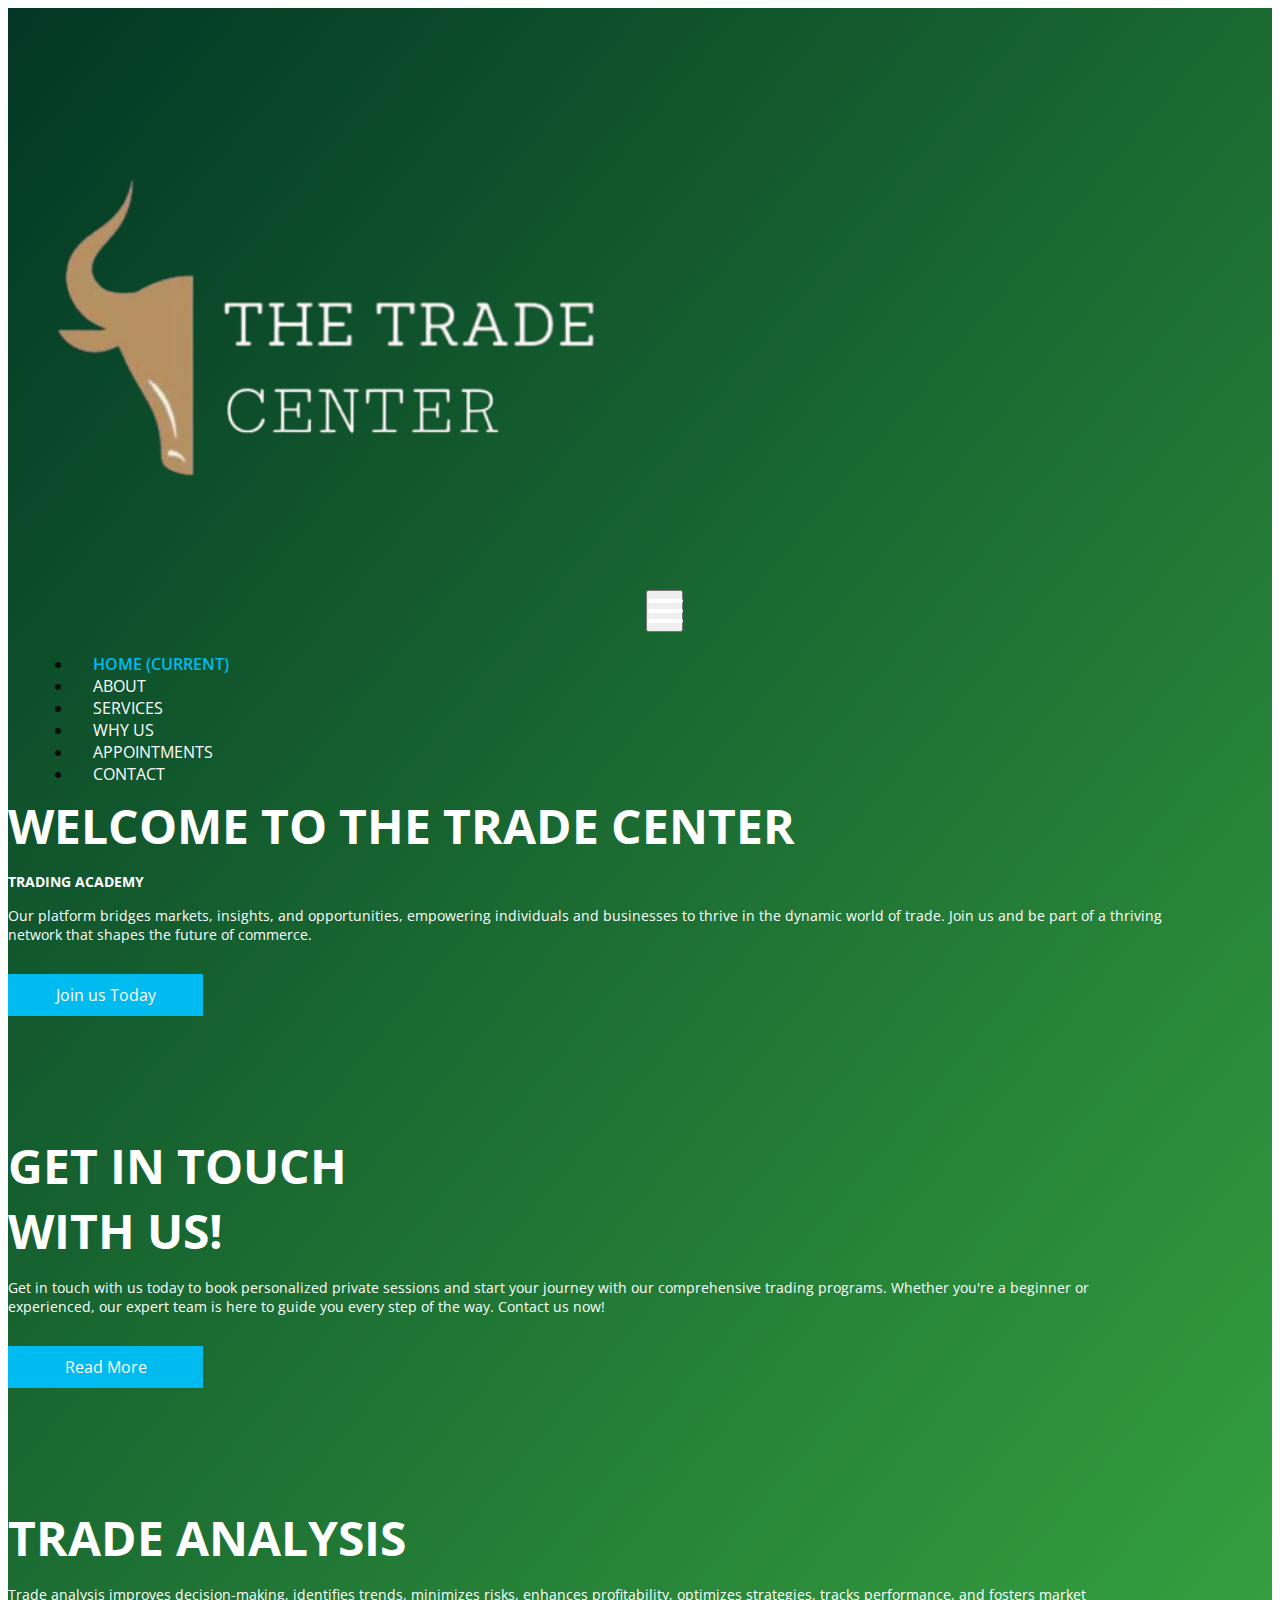
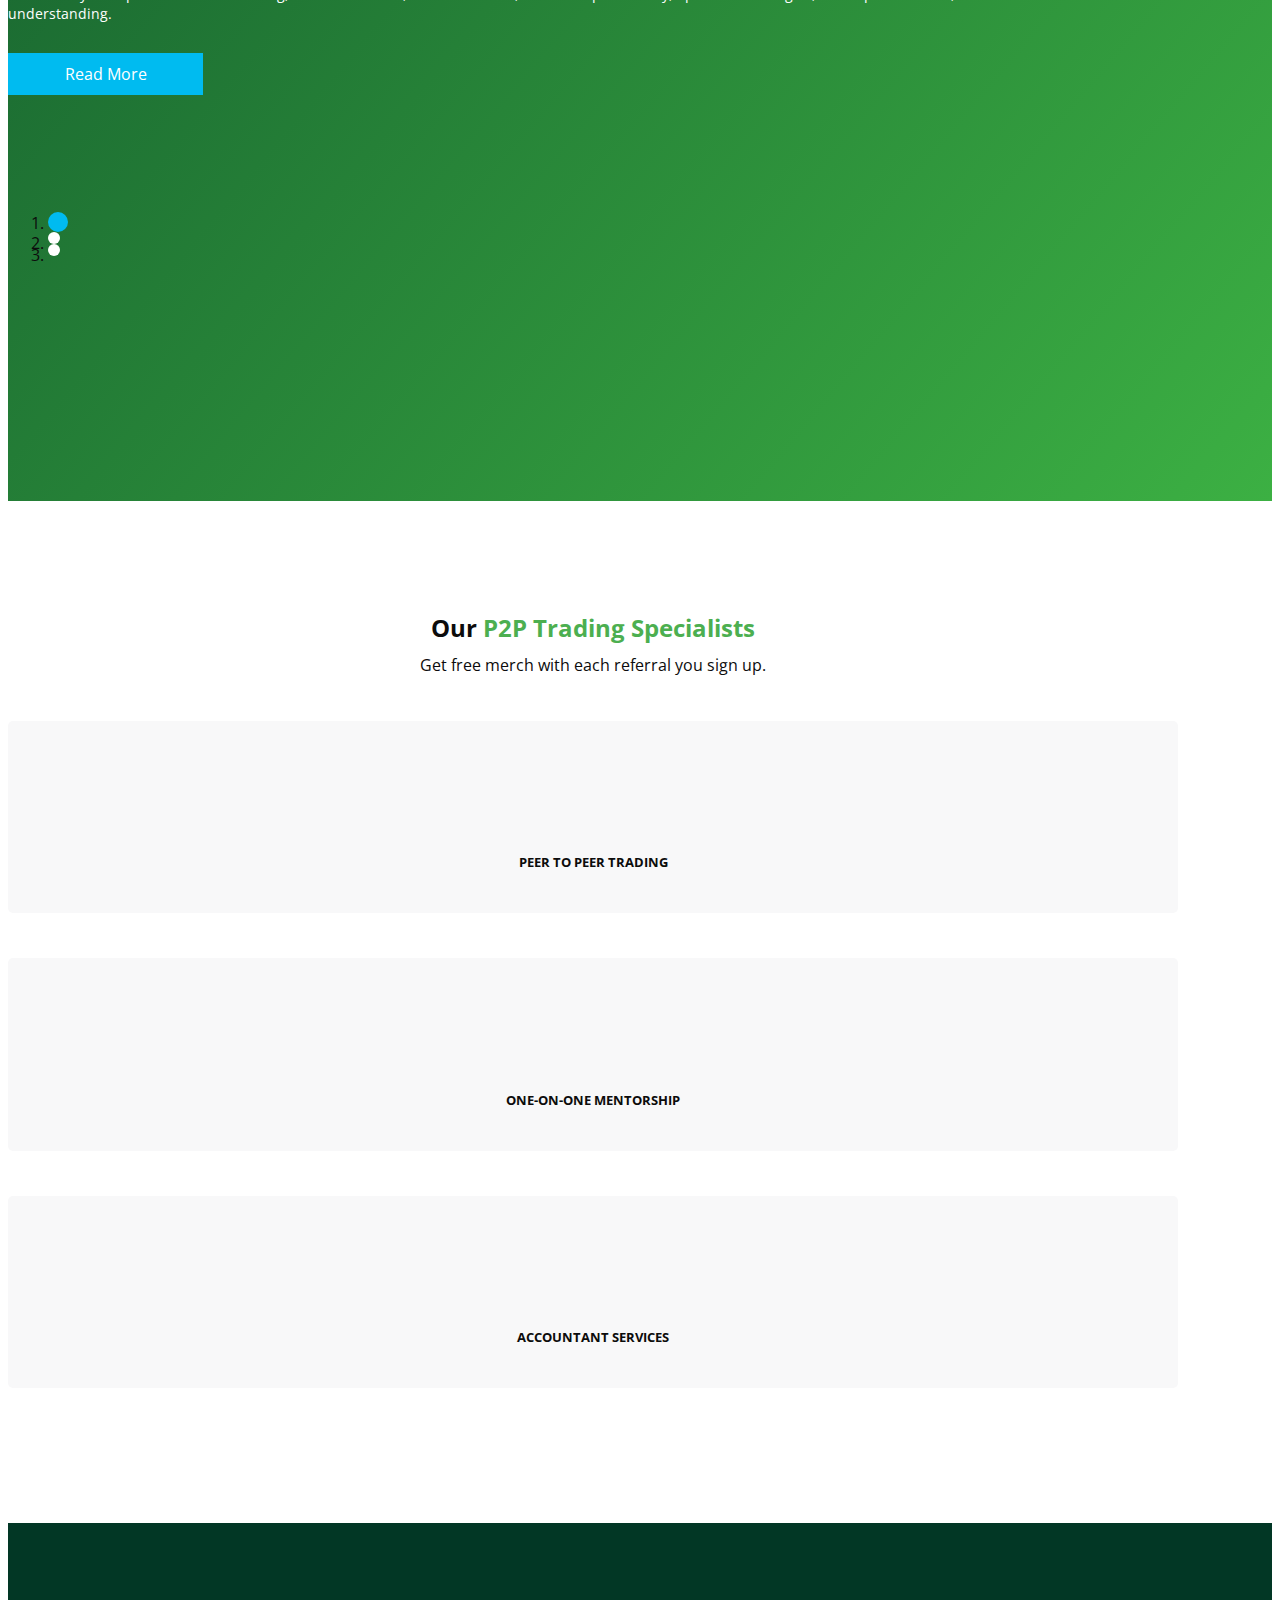
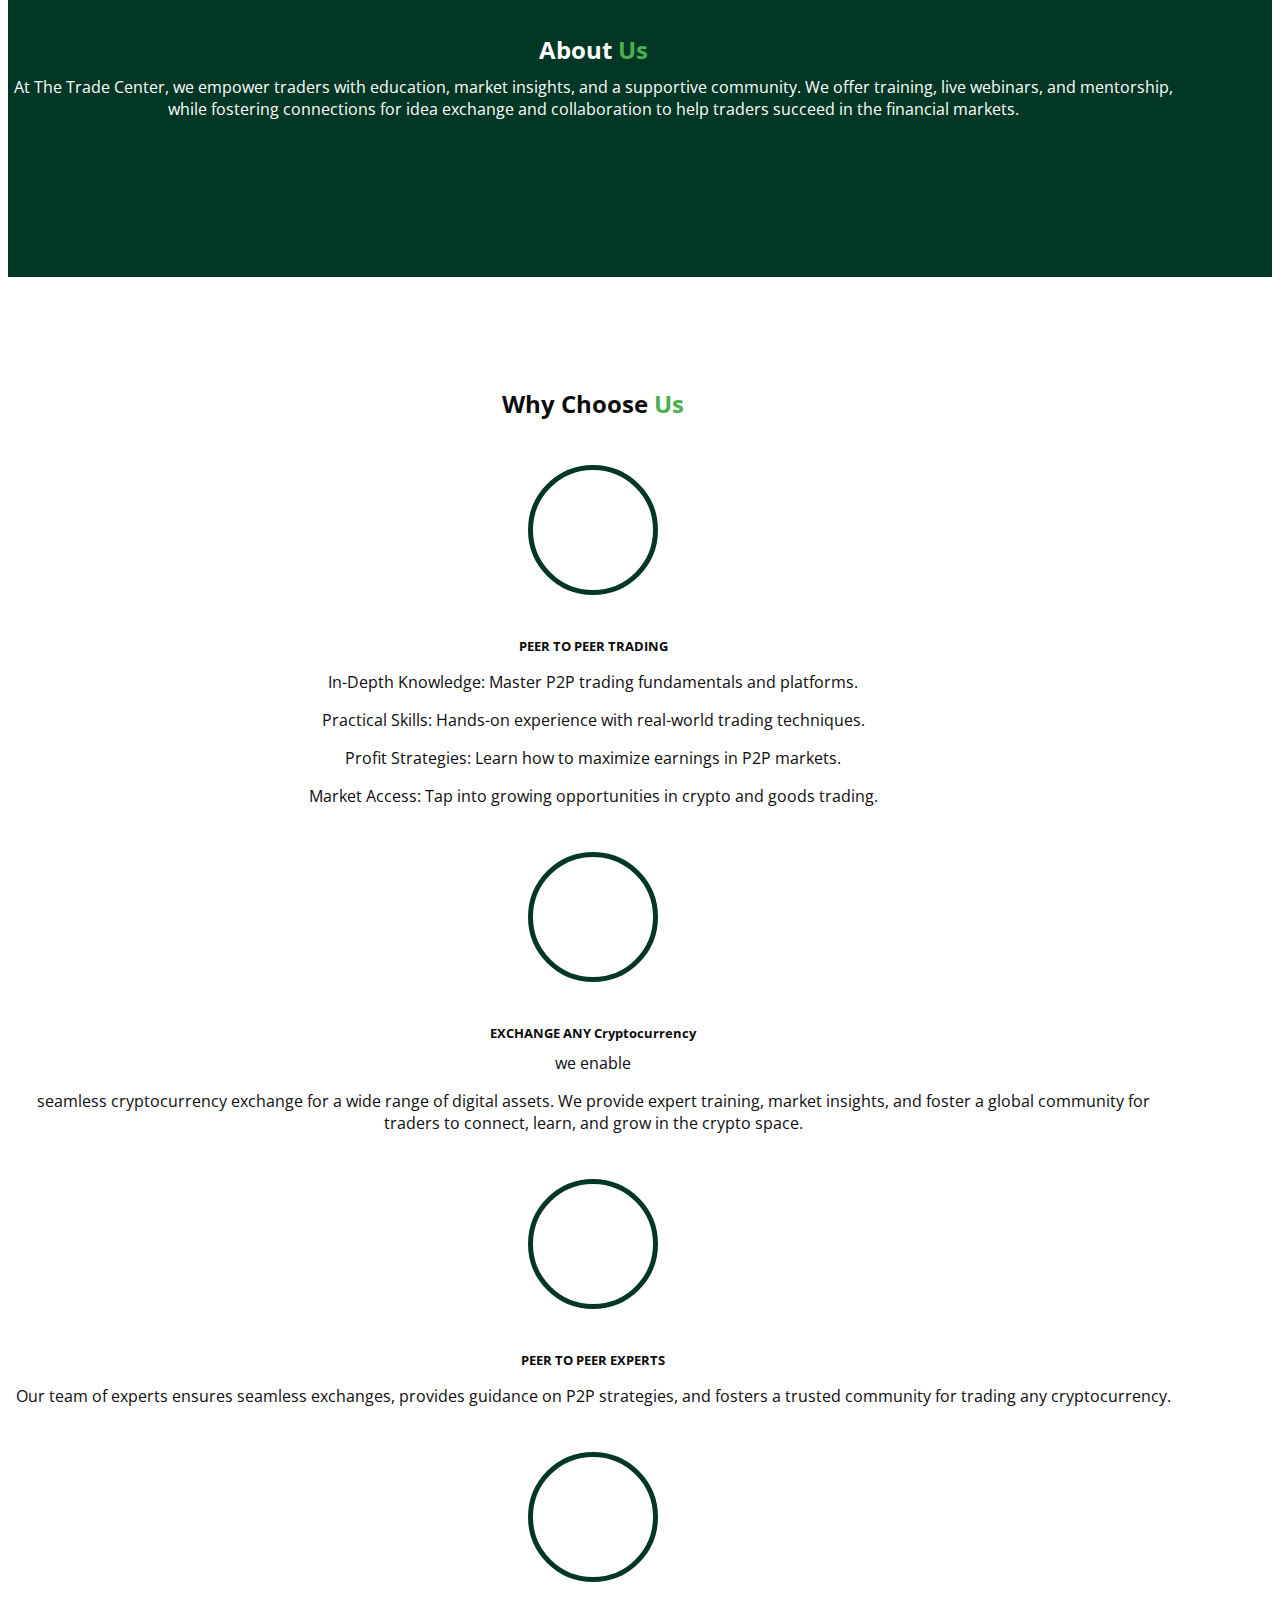
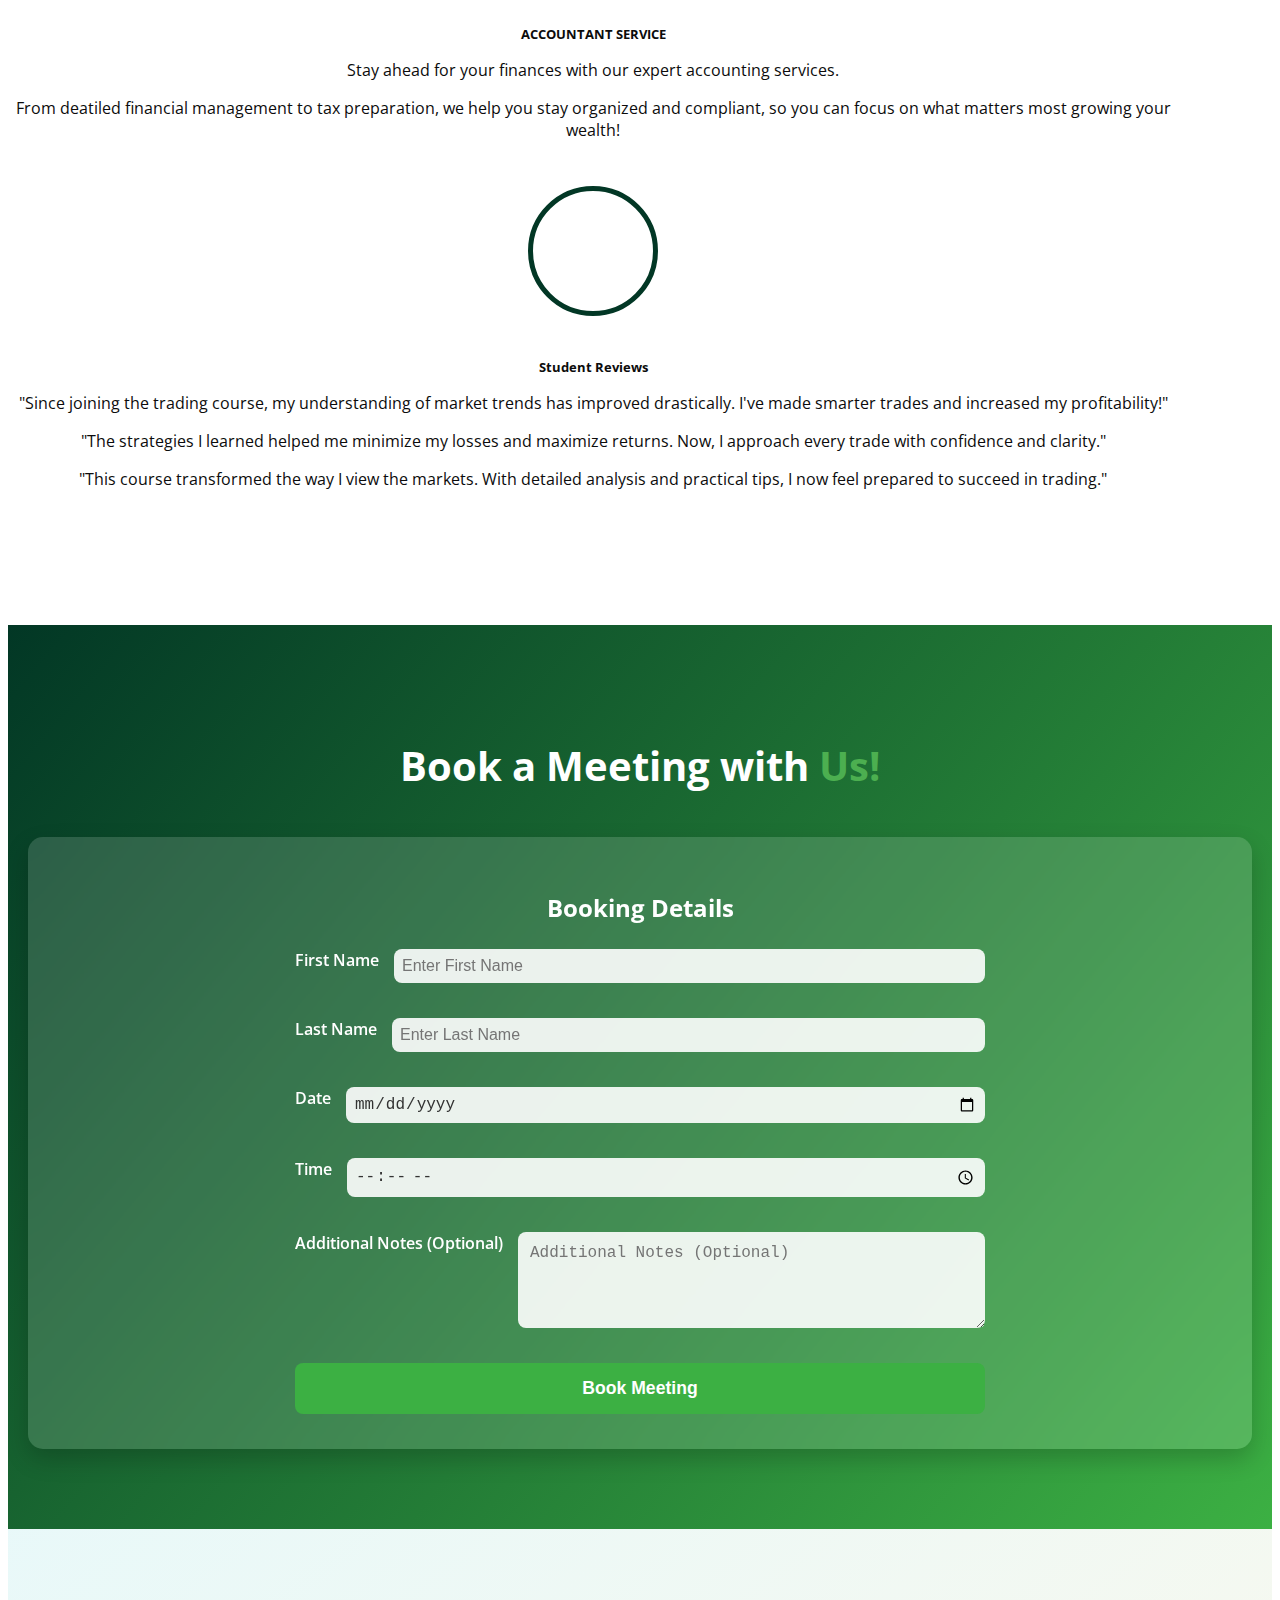
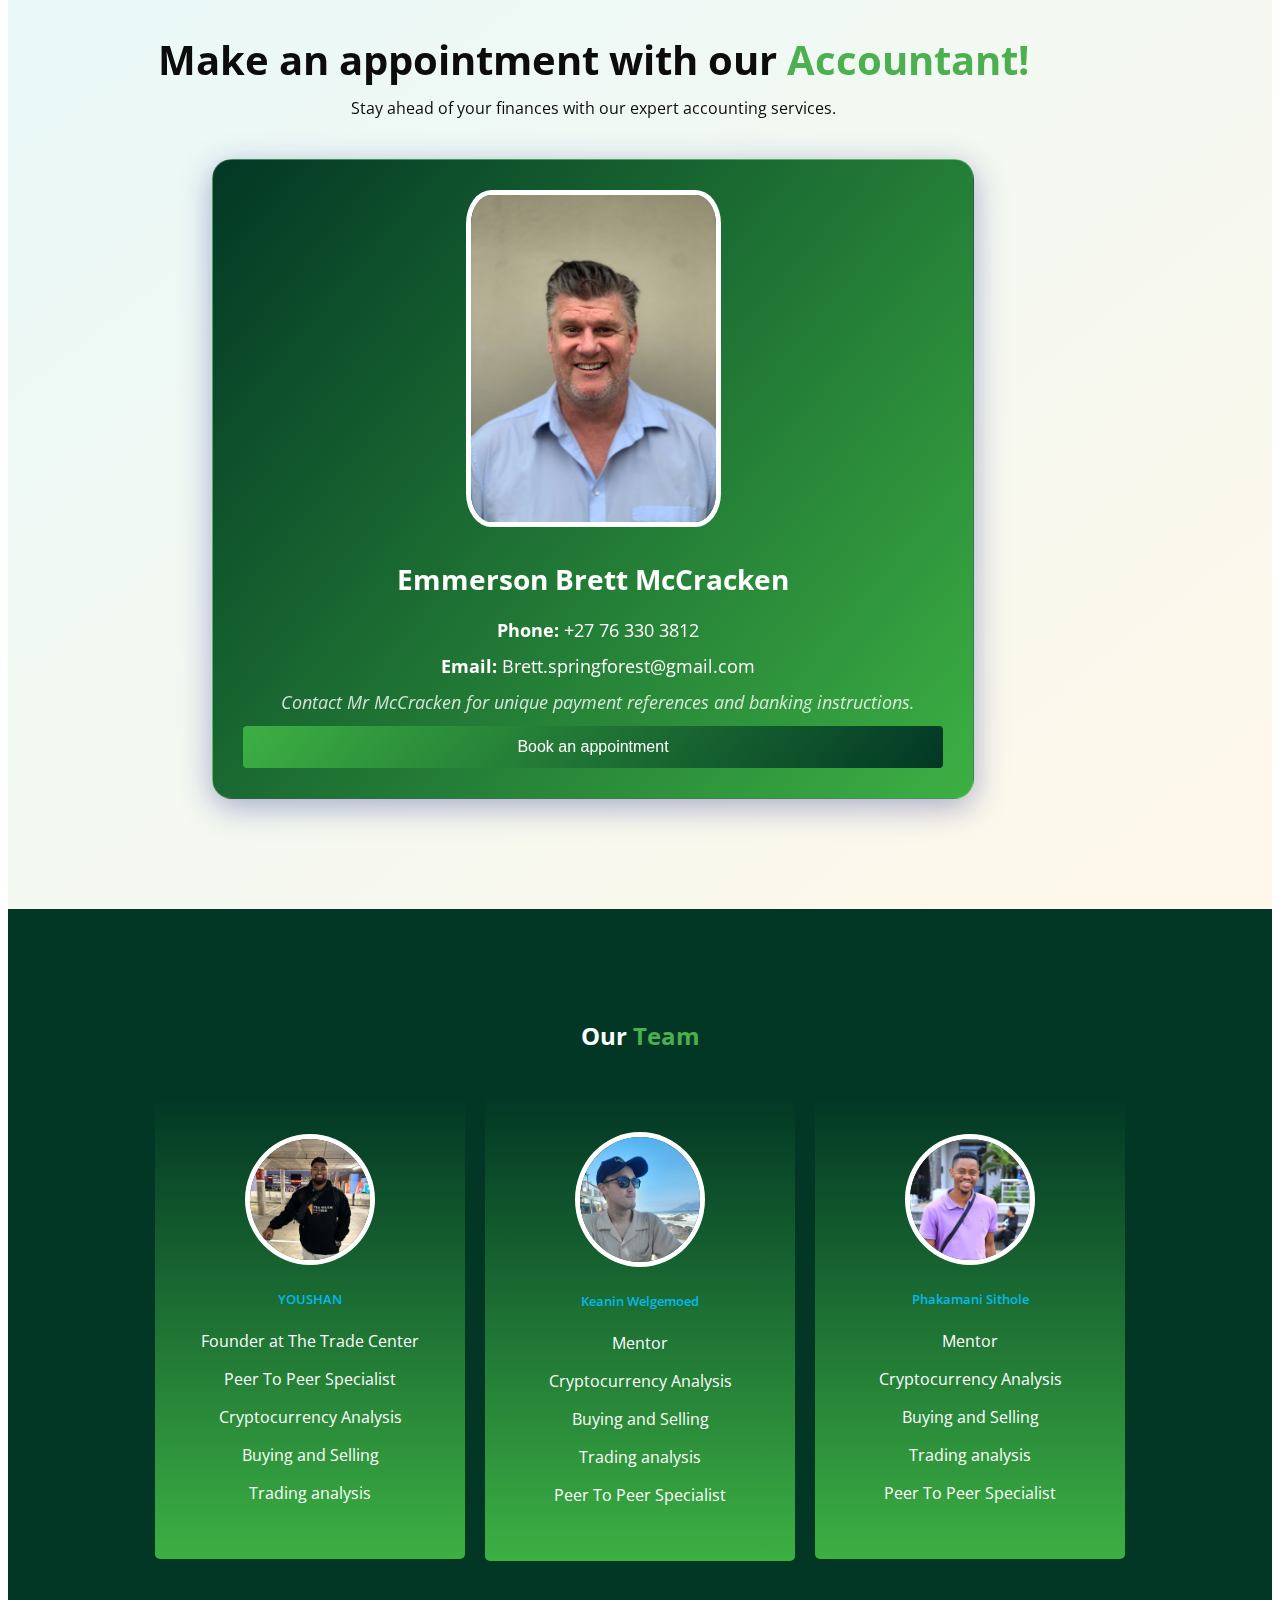
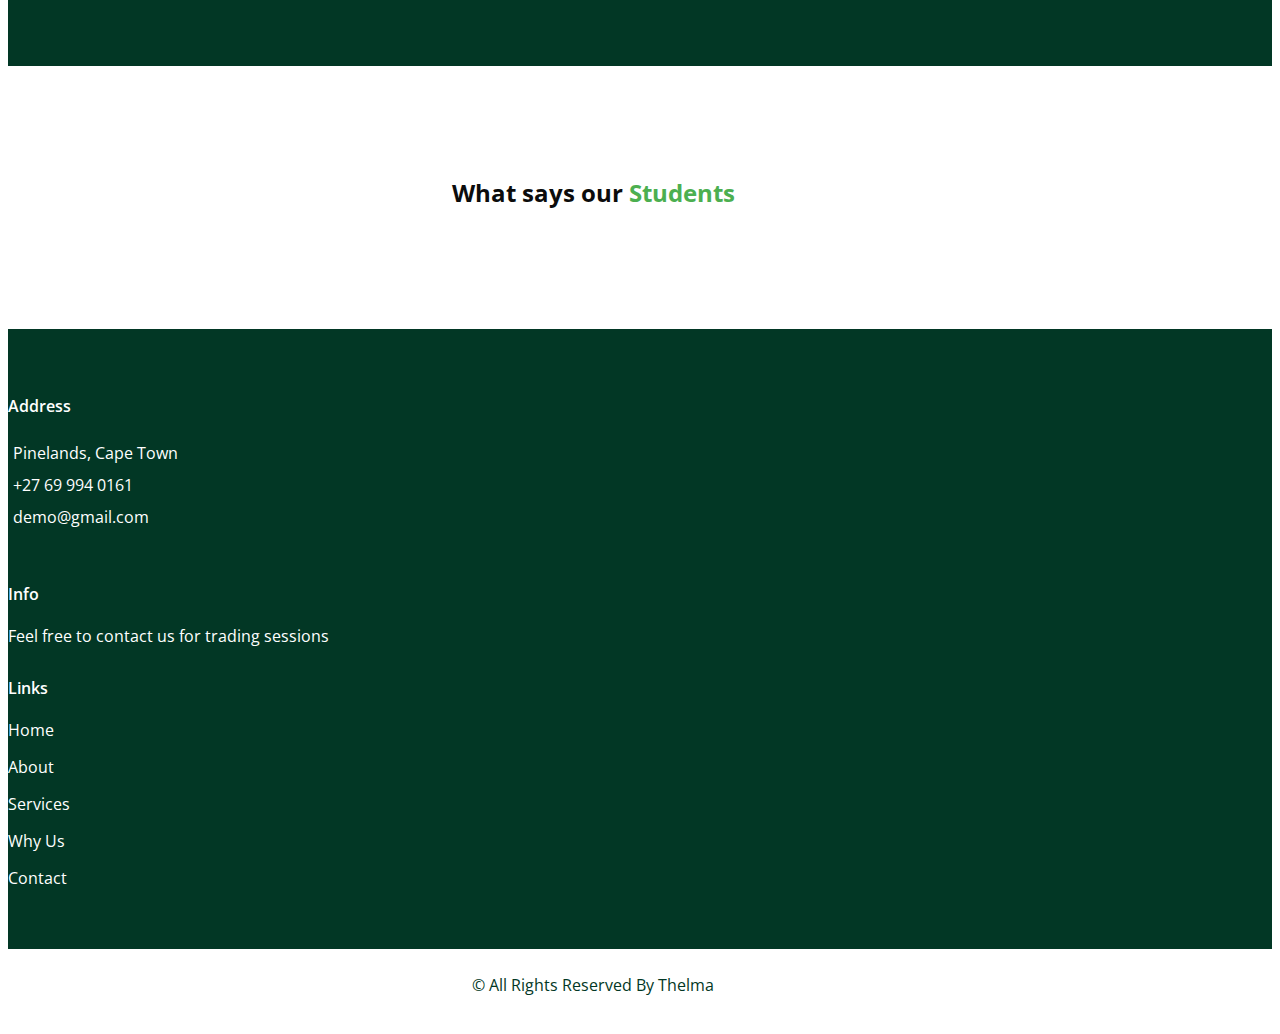
==== commit cd7ad38d: "made bold" ====
--- a/index.html
+++ b/index.html
@@ -329,11 +329,13 @@
              for trading any cryptocurrency.
            </p> 
           </div>
+        </div>
         <div class="box">
           <div class="img-box">
             <img src="images/w3.png" alt="">
           </div>
           <div class="detail-box">
+            <h5>
             ACCOUNTANT SERVICE
             </h5>
             <p>Stay ahead for your finances with our expert accounting services.</p>
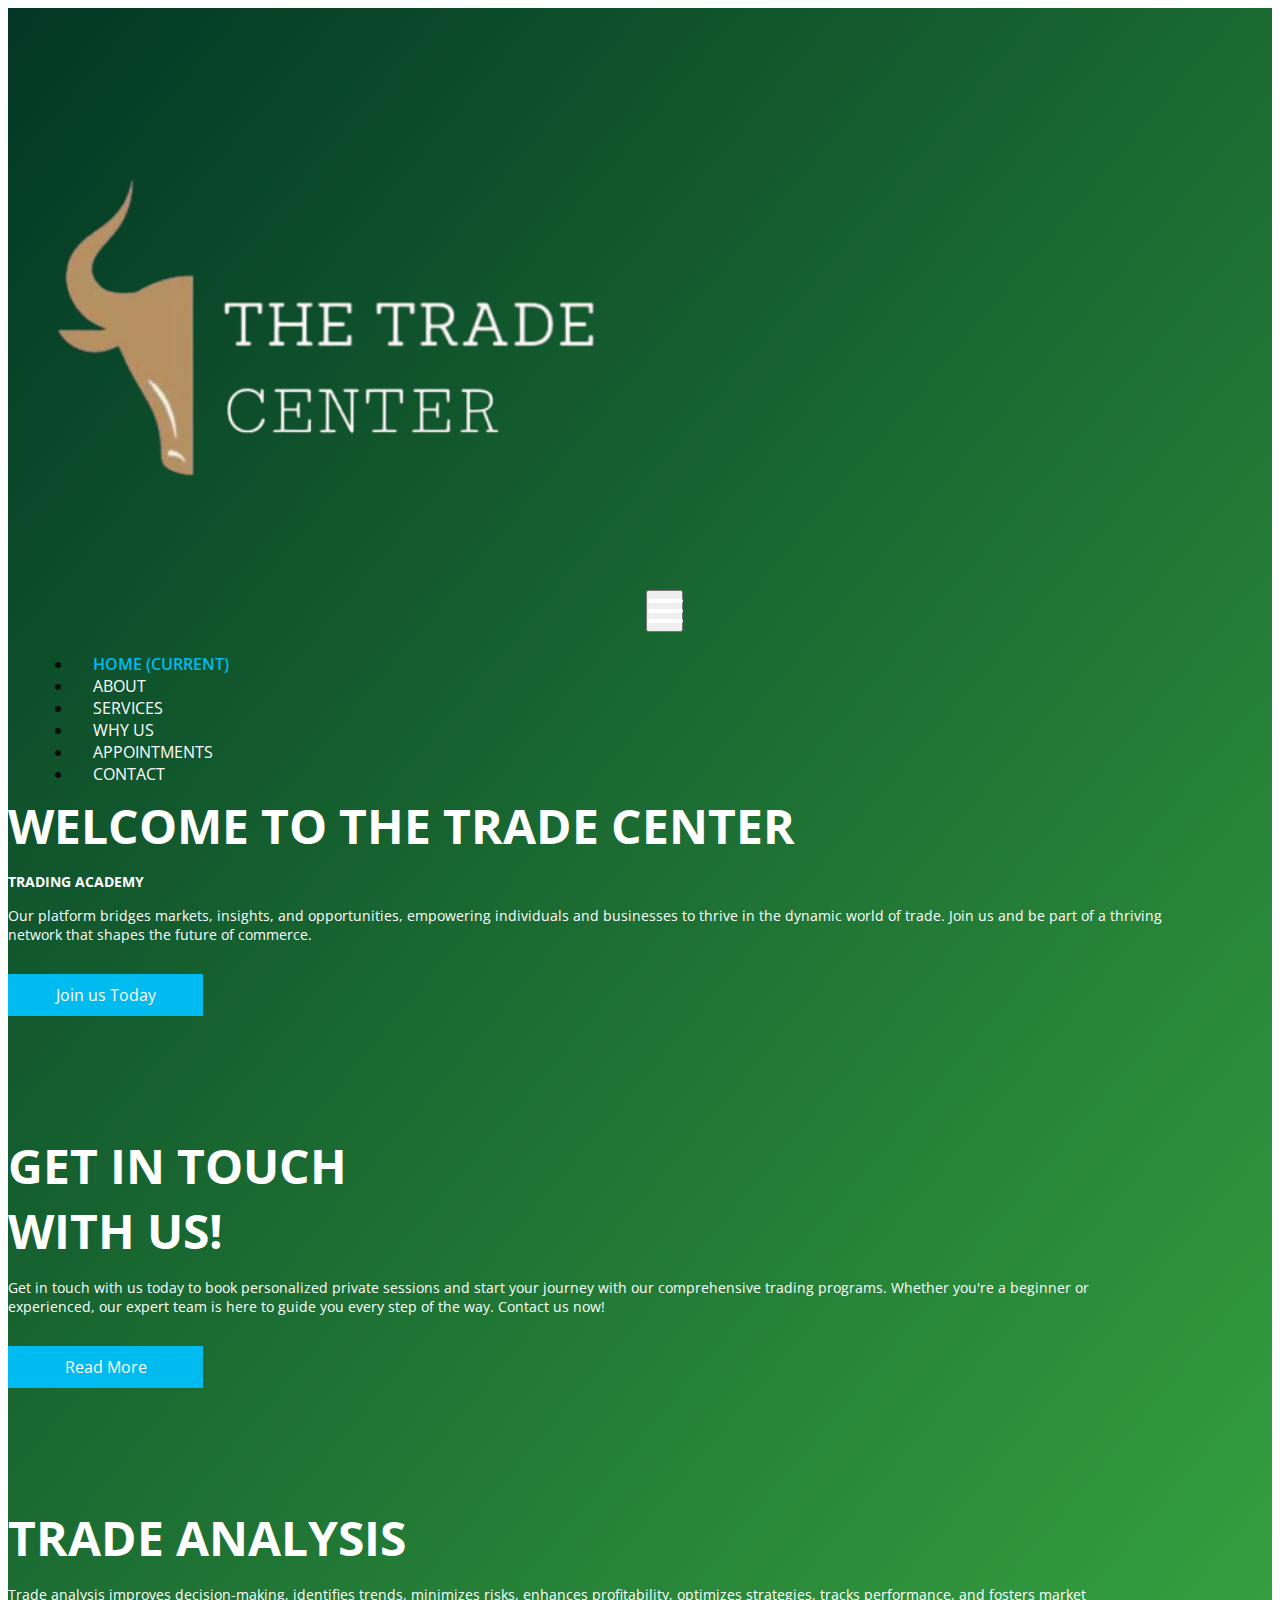
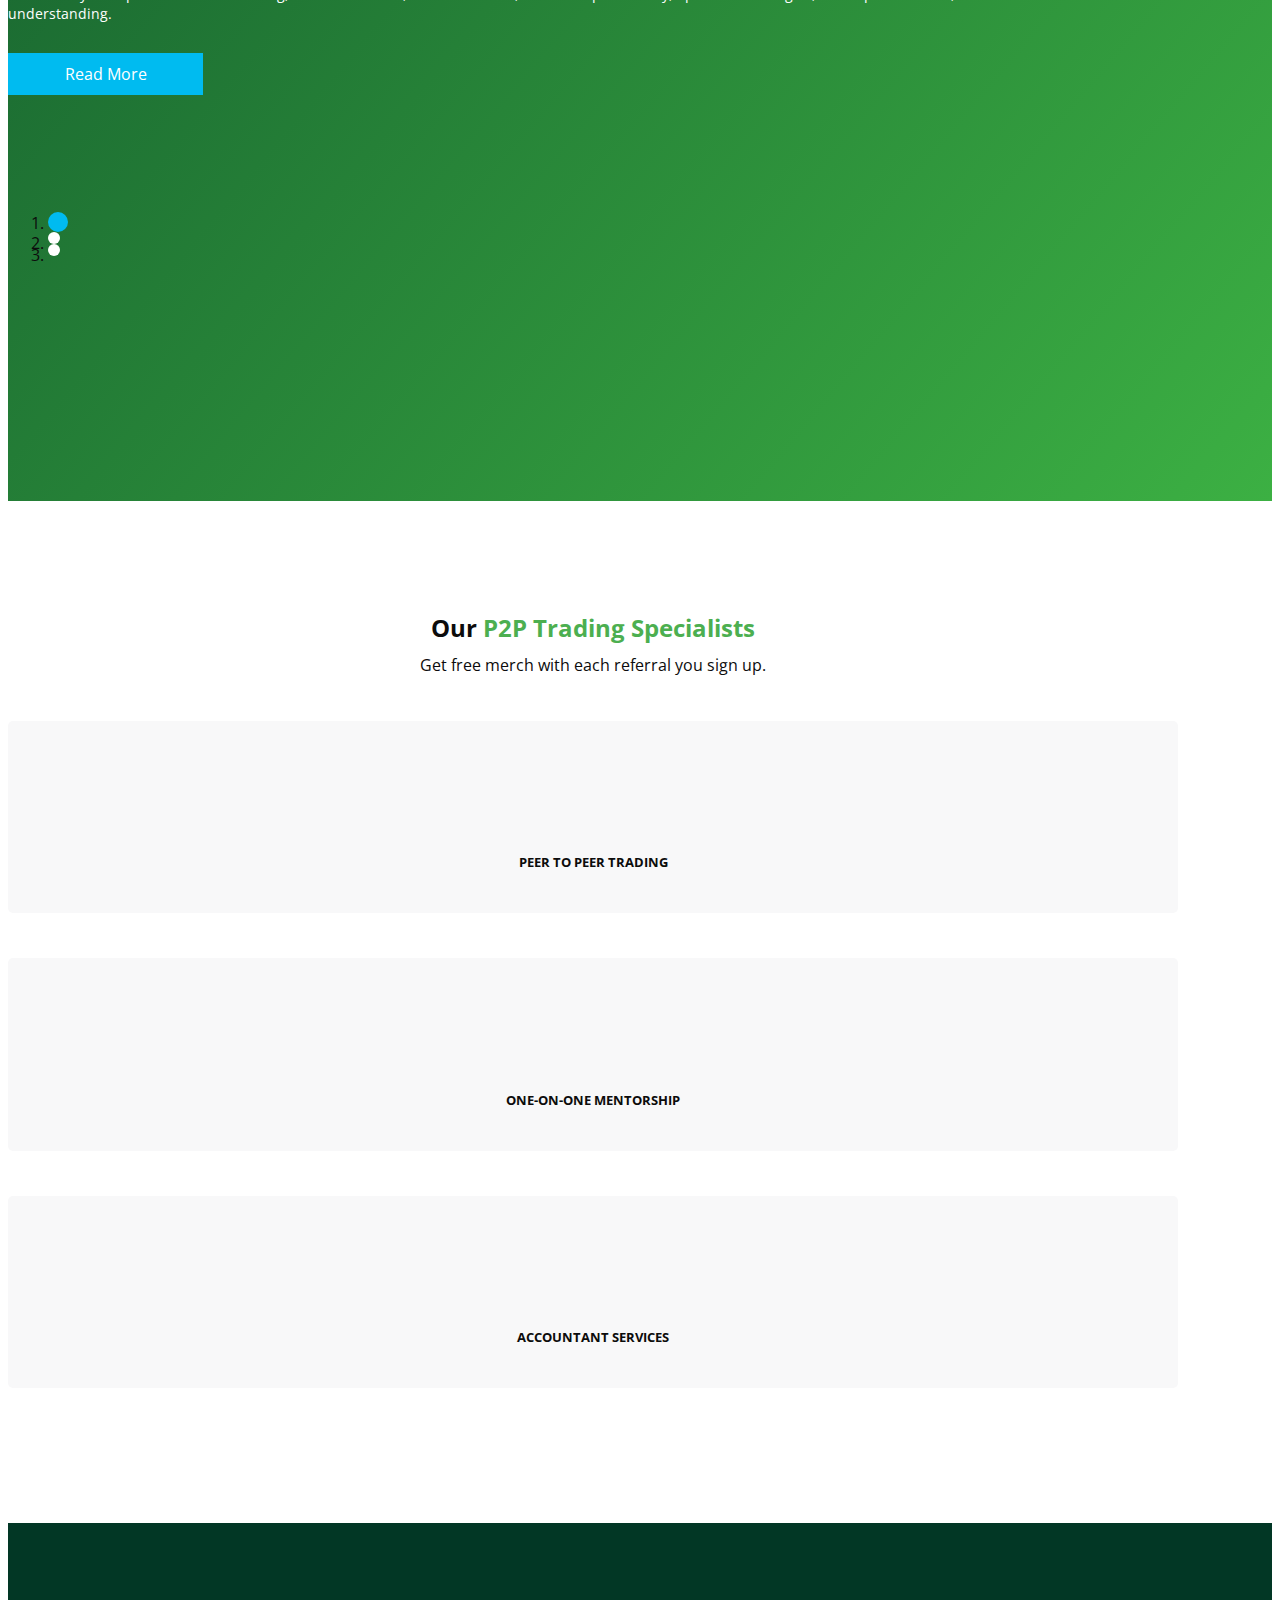
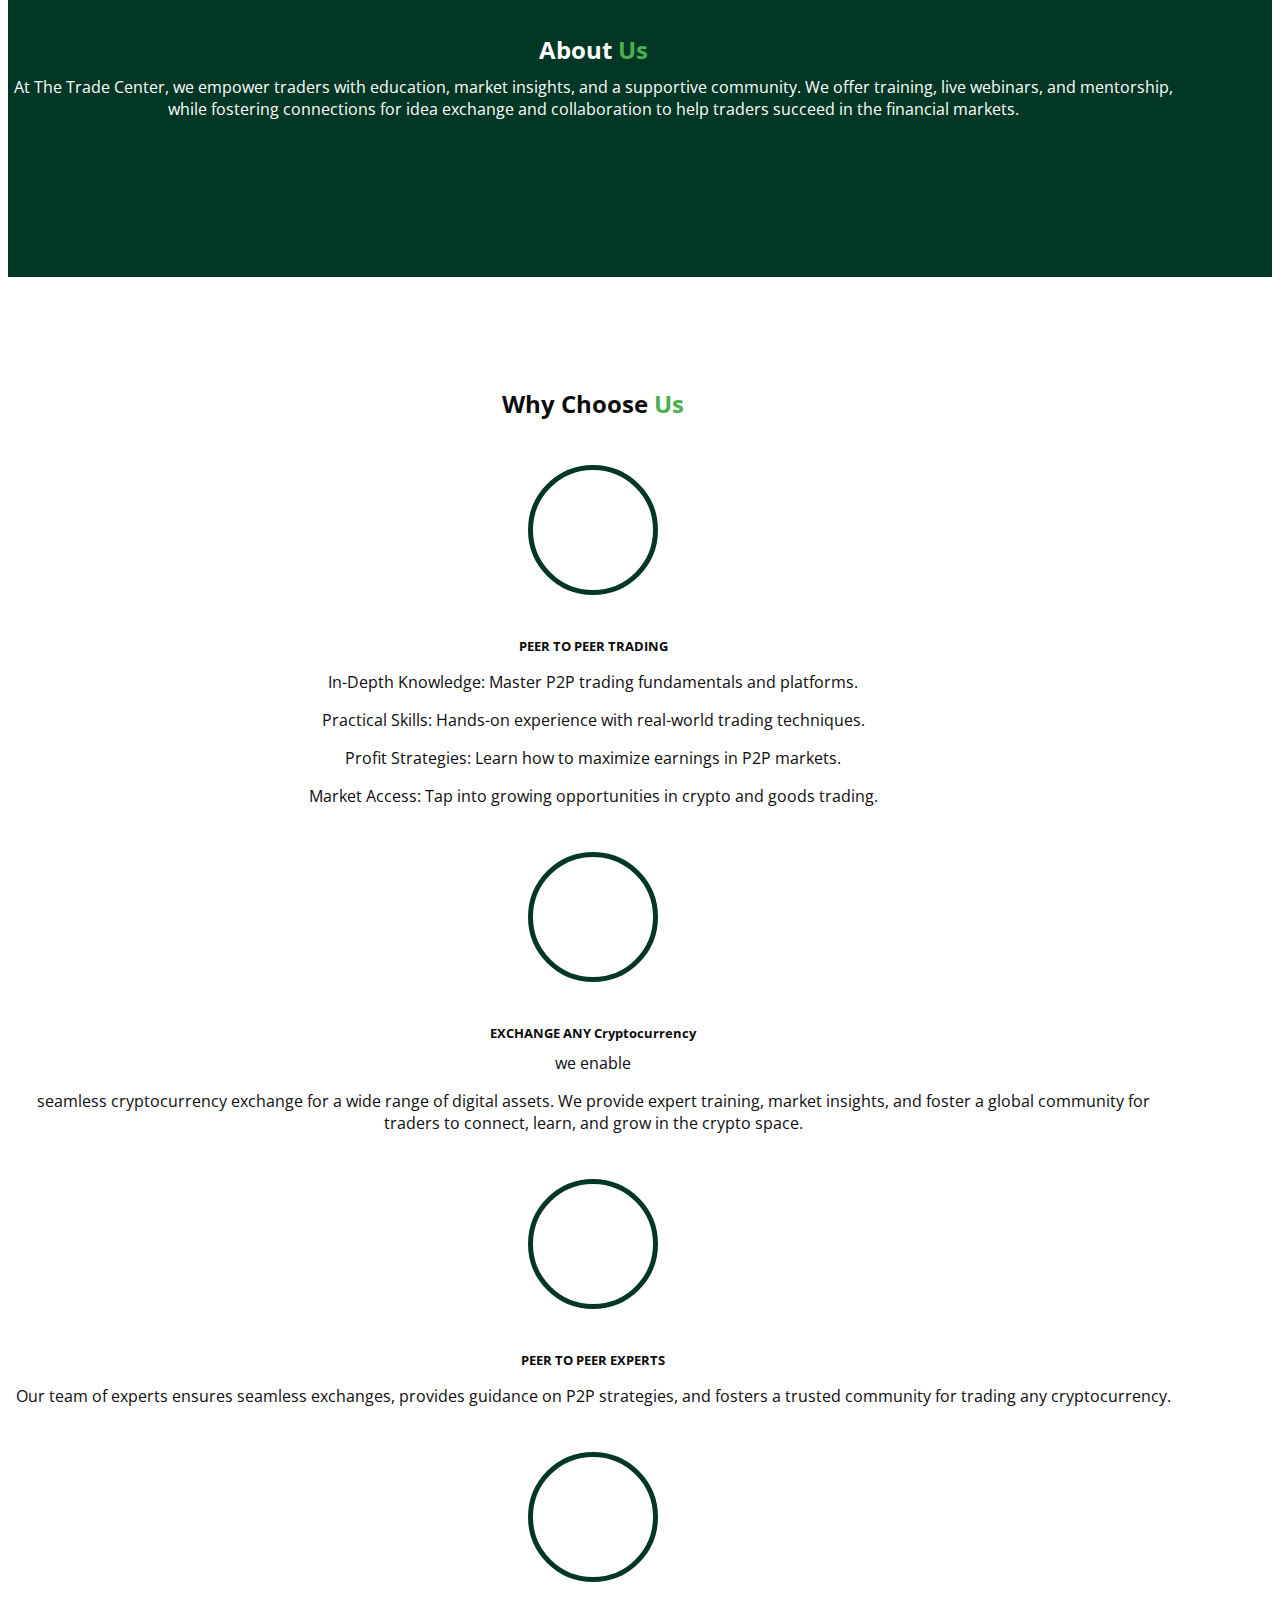
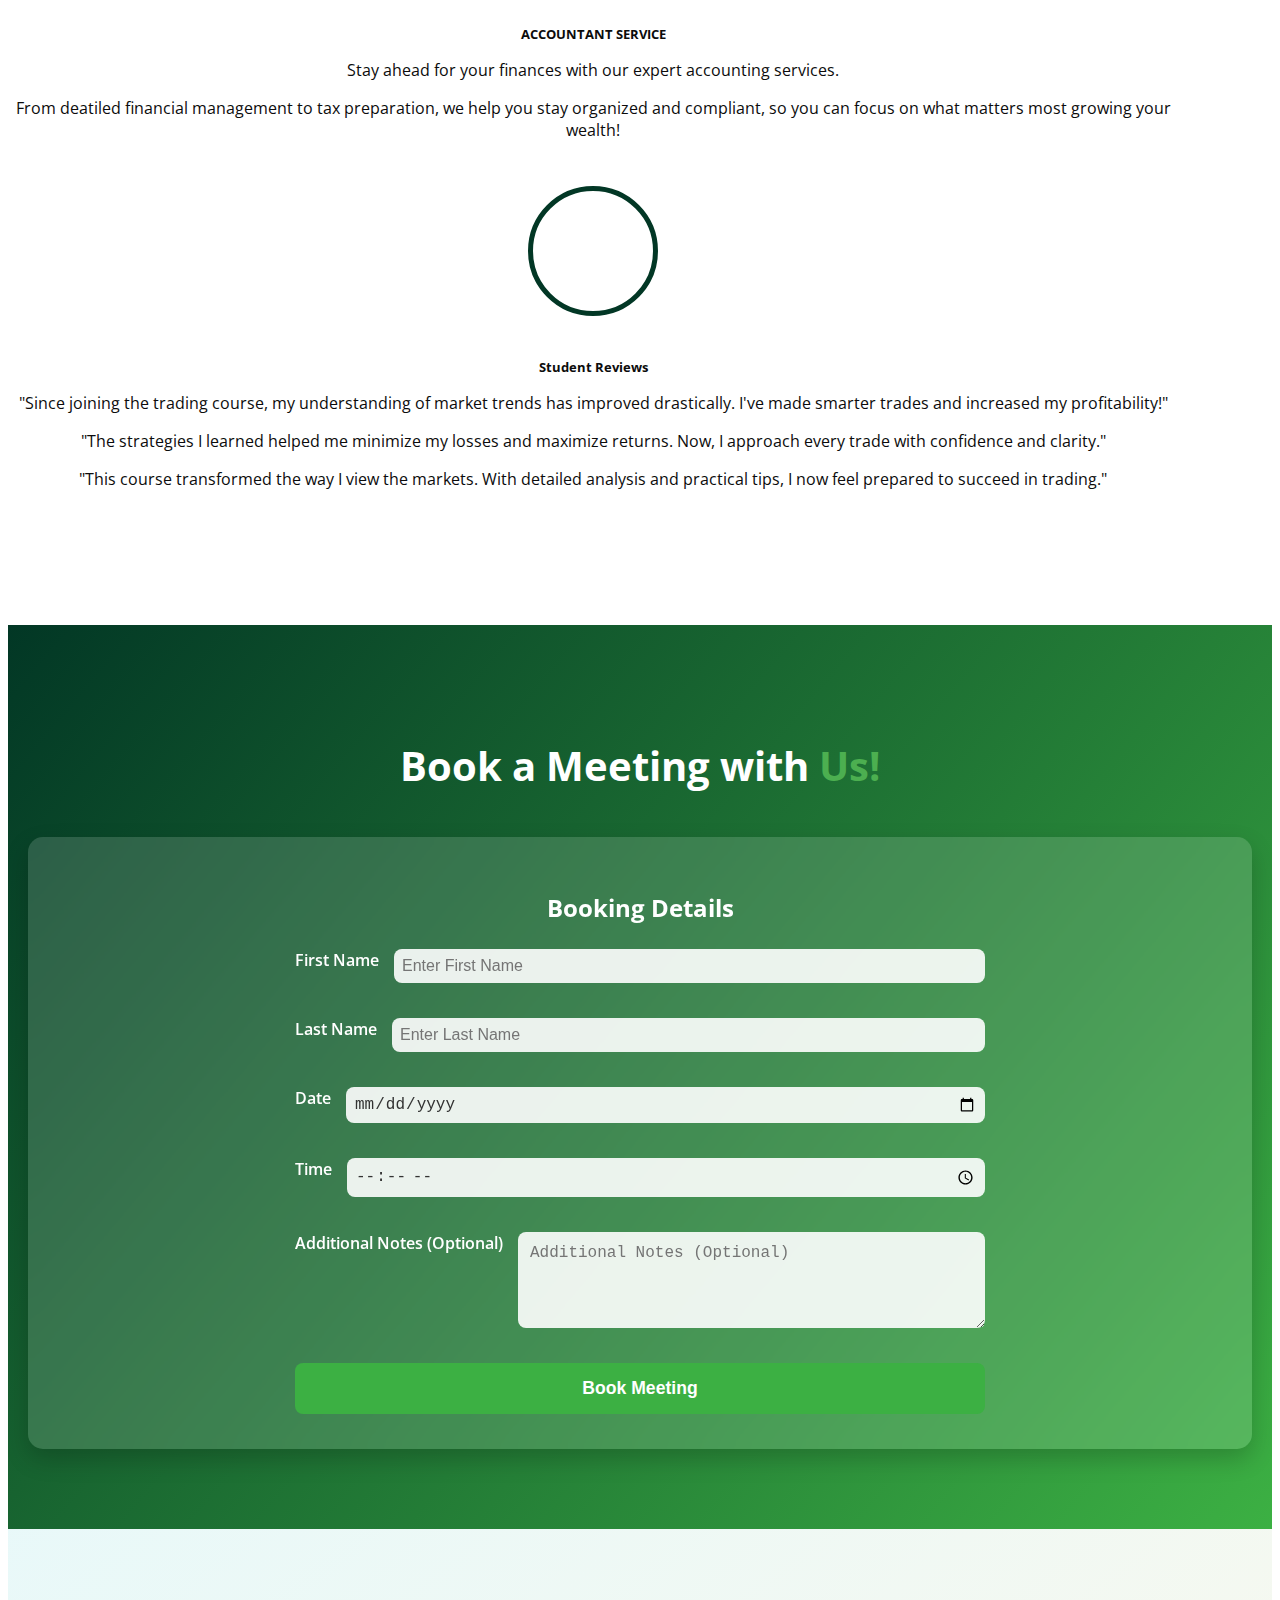
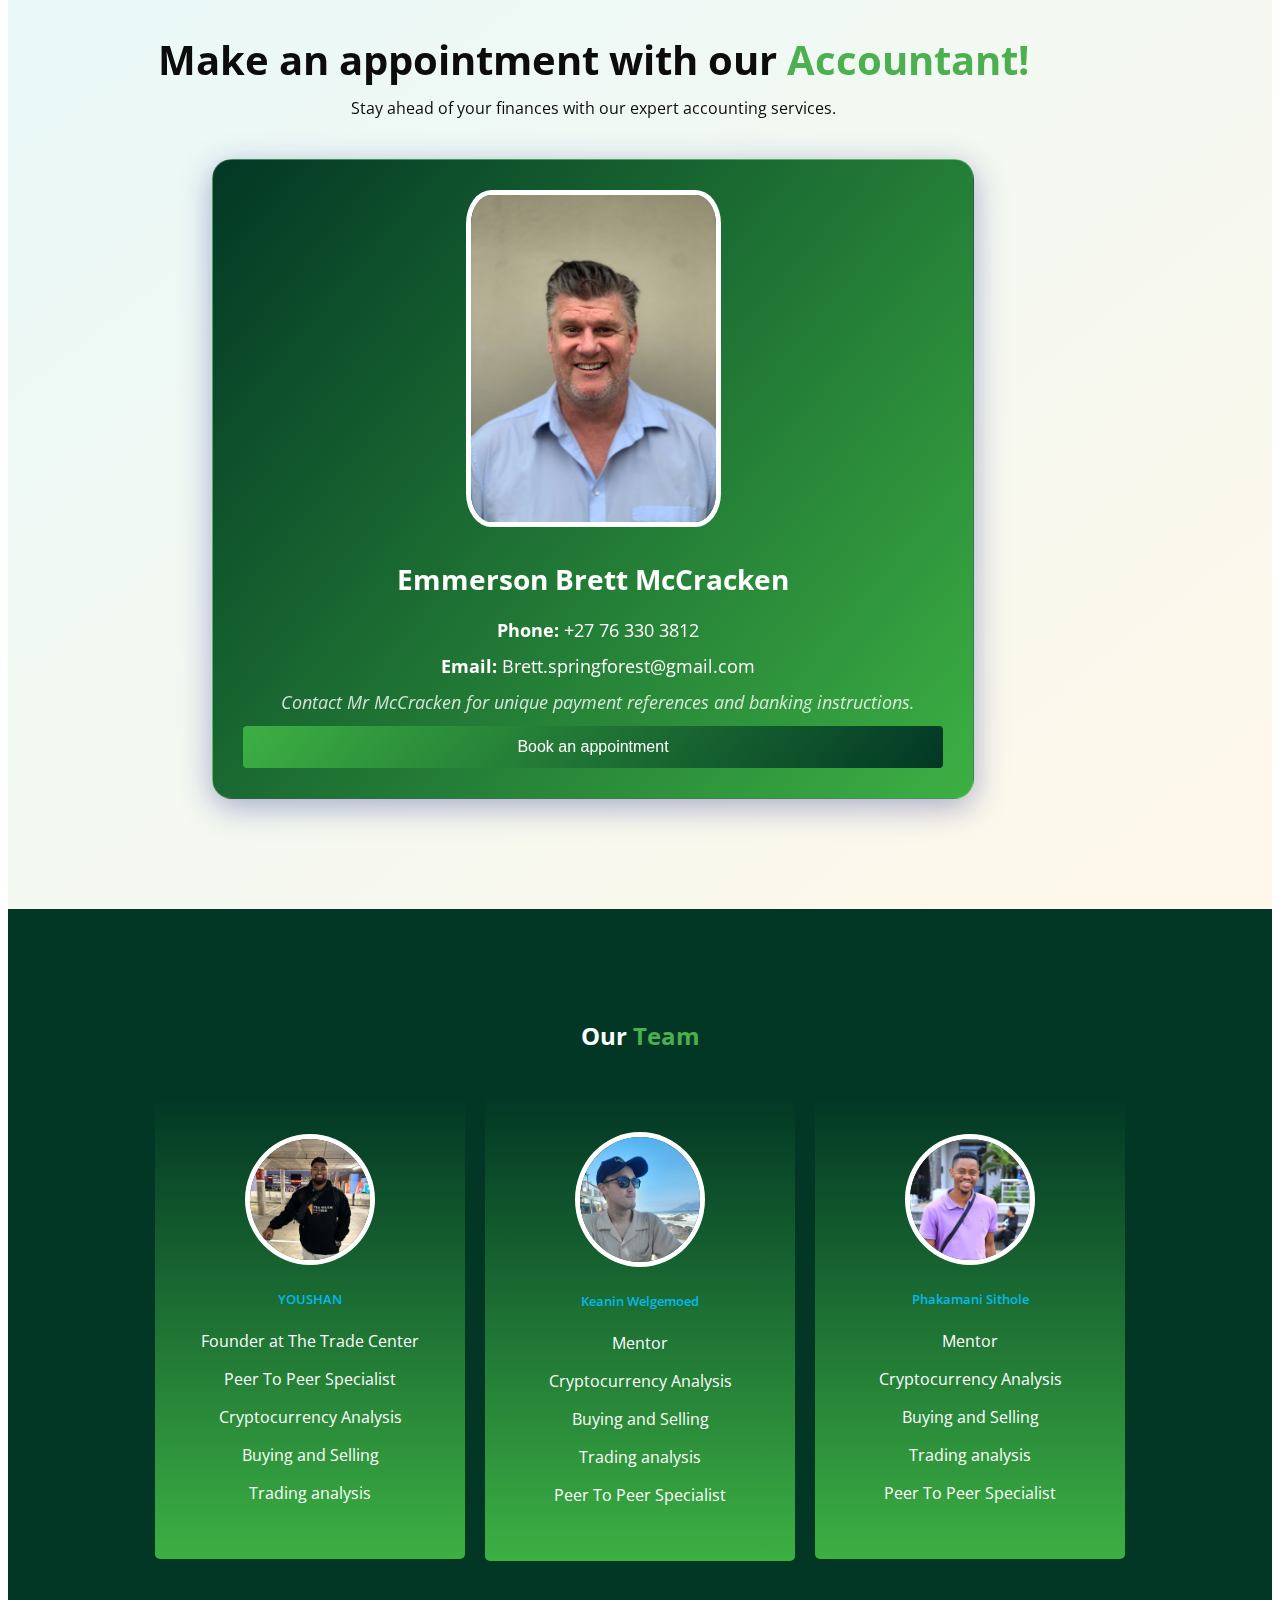
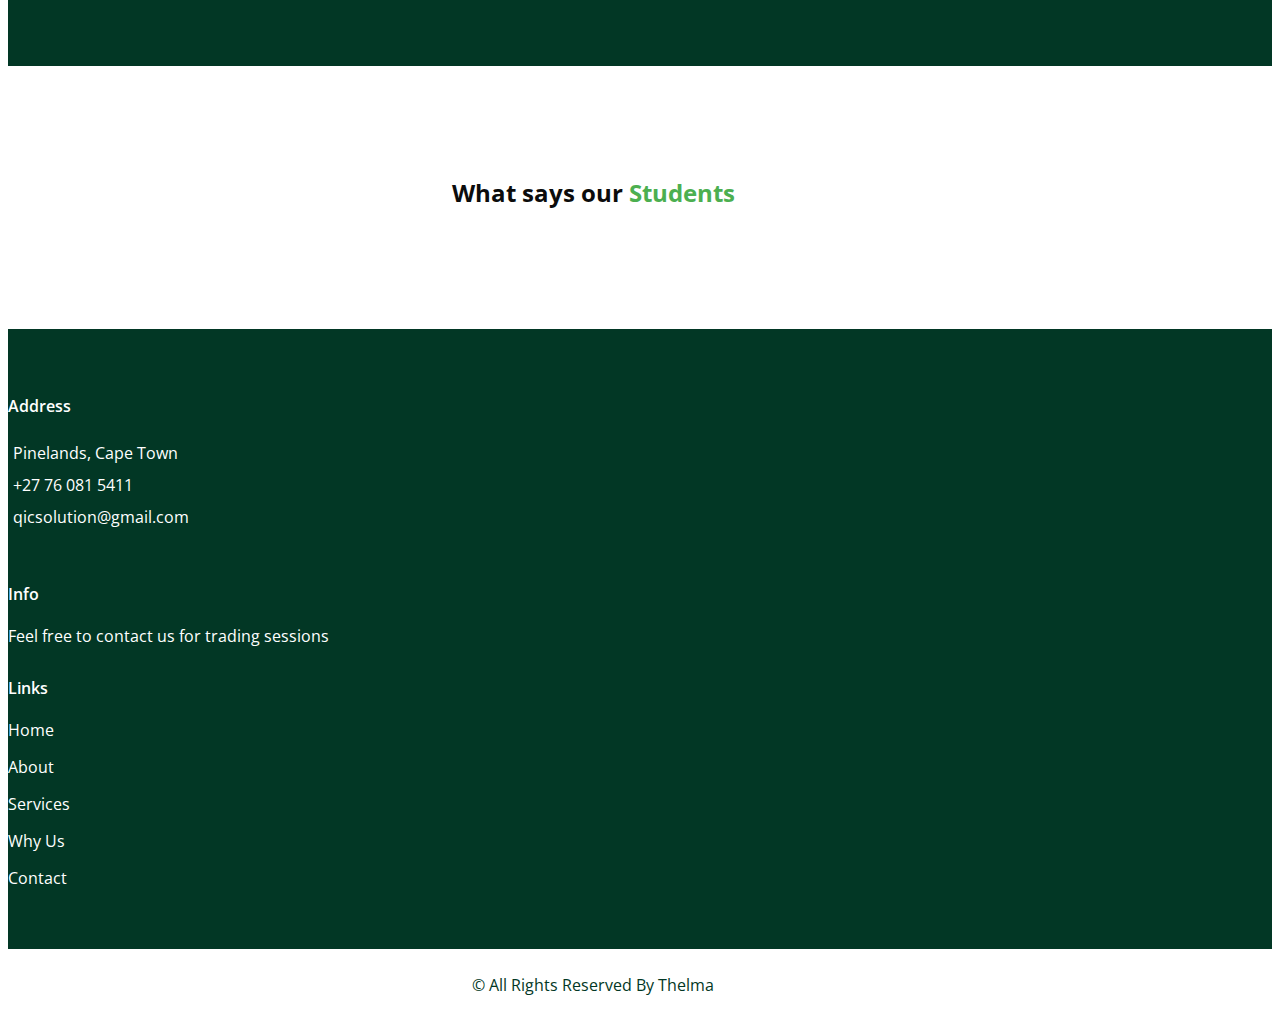
==== commit 55220c16: "updated phone number and email" ====
--- a/index.html
+++ b/index.html
@@ -655,13 +655,13 @@
               <a href="">
                 <i class="fa fa-phone" aria-hidden="true"></i>
                 <span>
-                 +27 69 994 0161
+                 +27 76 081 5411
                 </span>
               </a>
               <a href="">
                 <i class="fa fa-envelope" aria-hidden="true"></i>
                 <span>
-                  demo@gmail.com
+                  qicsolution@gmail.com
                 </span>
               </a>
             </div>
--- a/css/style.css
+++ b/css/style.css
@@ -169,6 +169,9 @@
   font-weight: bold;
   font-size: 24px;
   color: #ffffff;
+}
+.account-section{
+  margin-top: 0px;
 }
 
 .custom_nav-container {
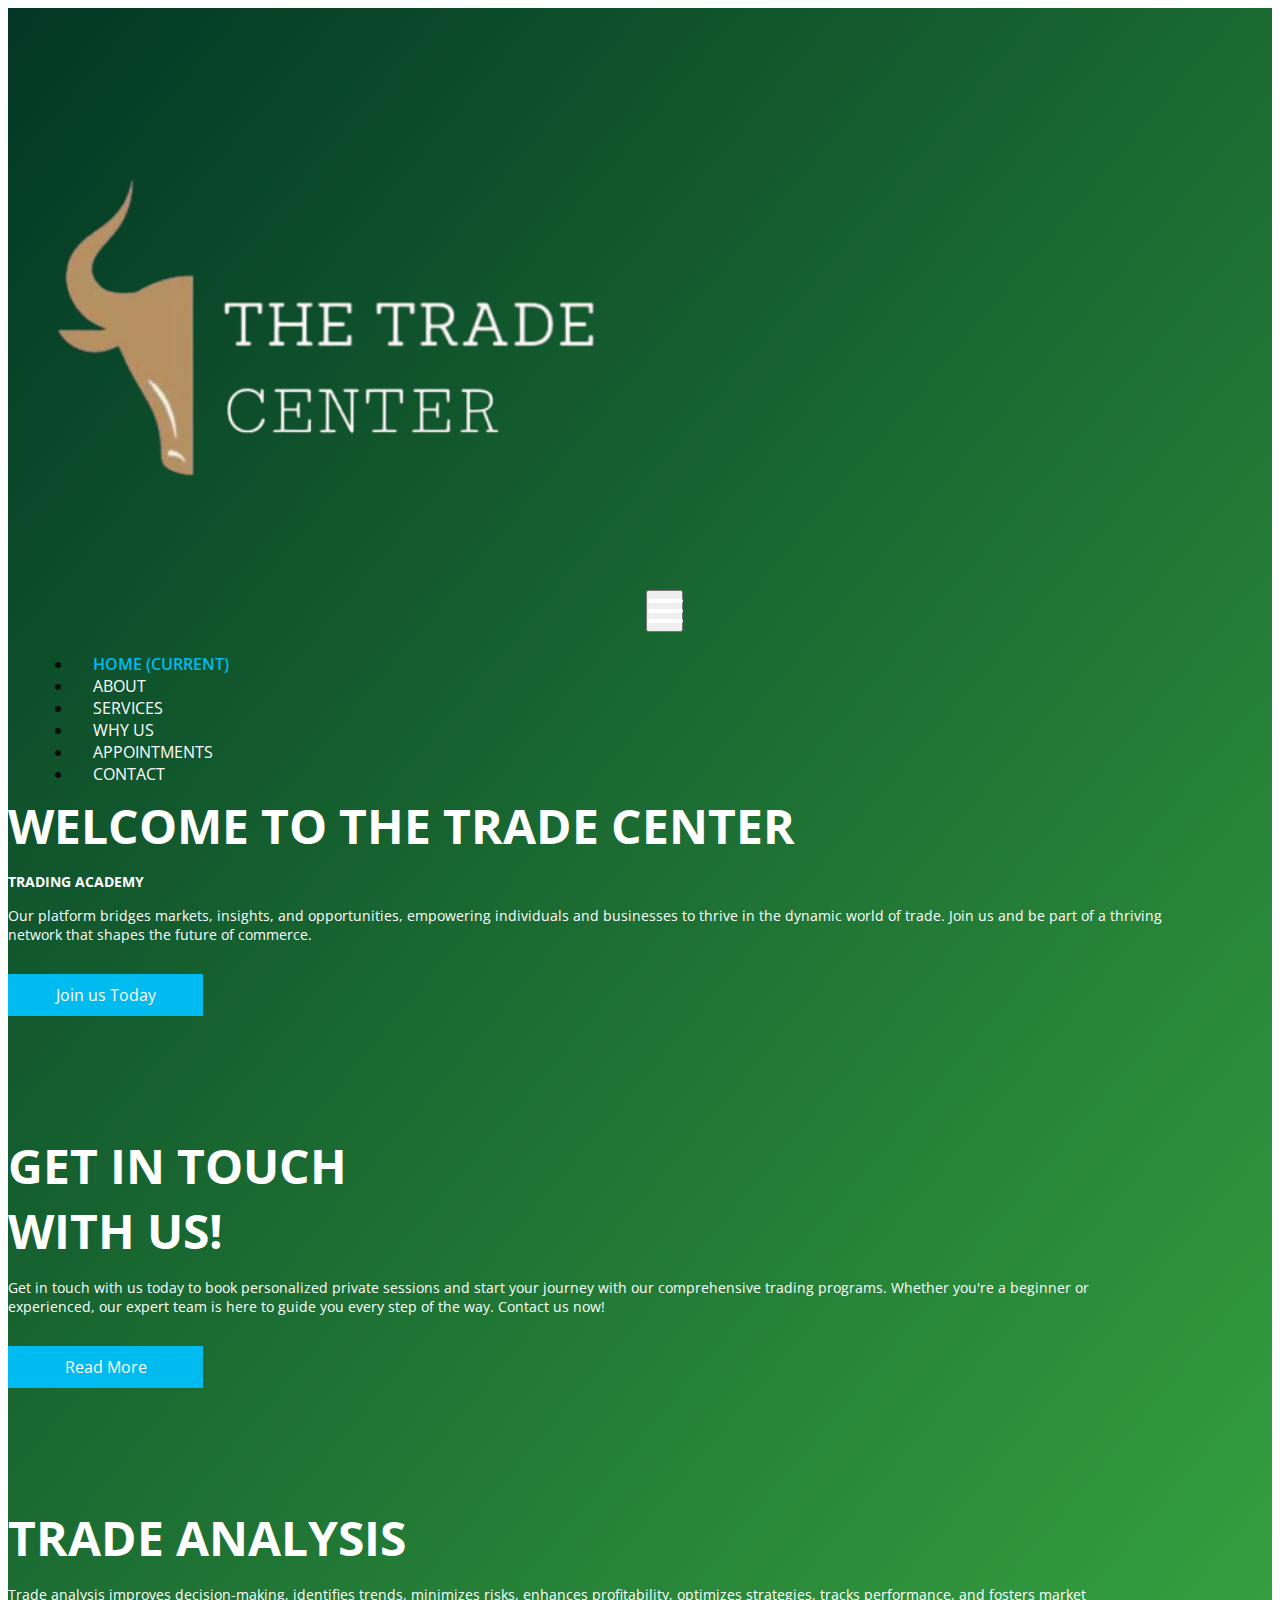
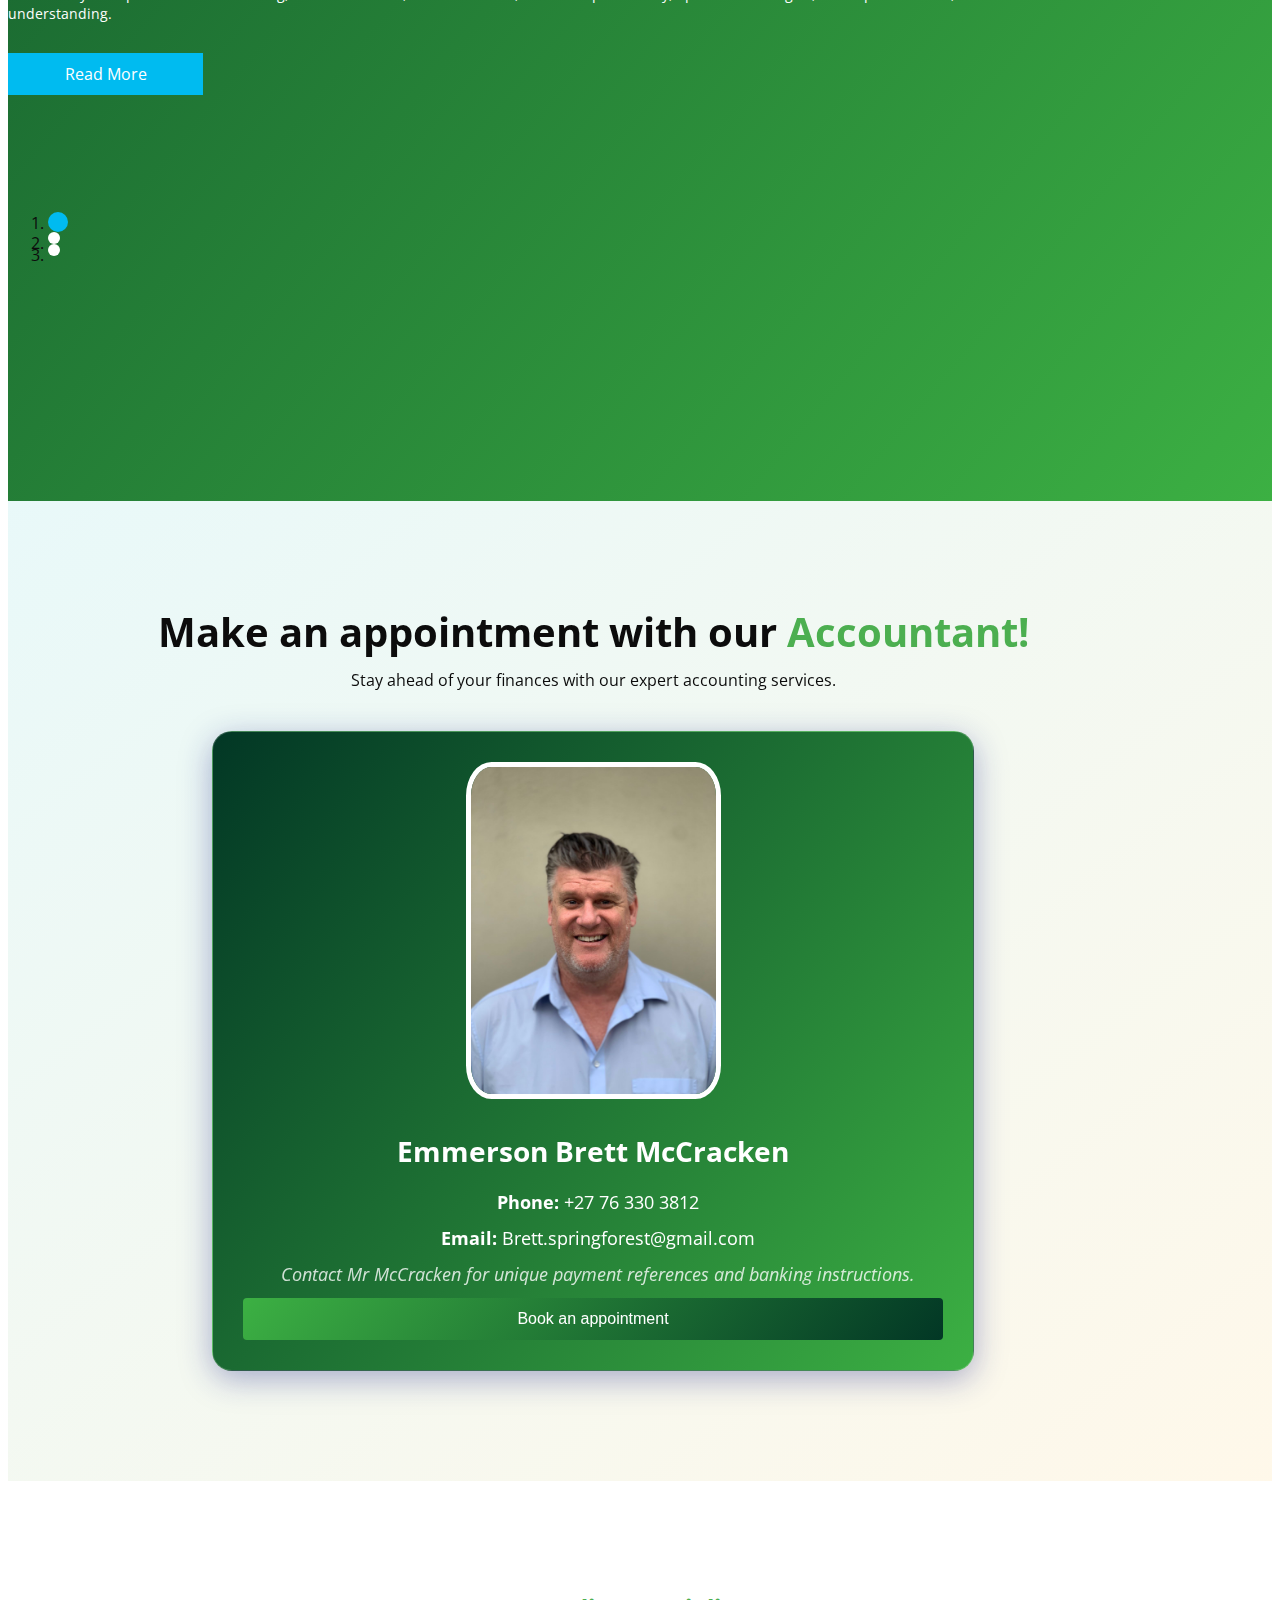
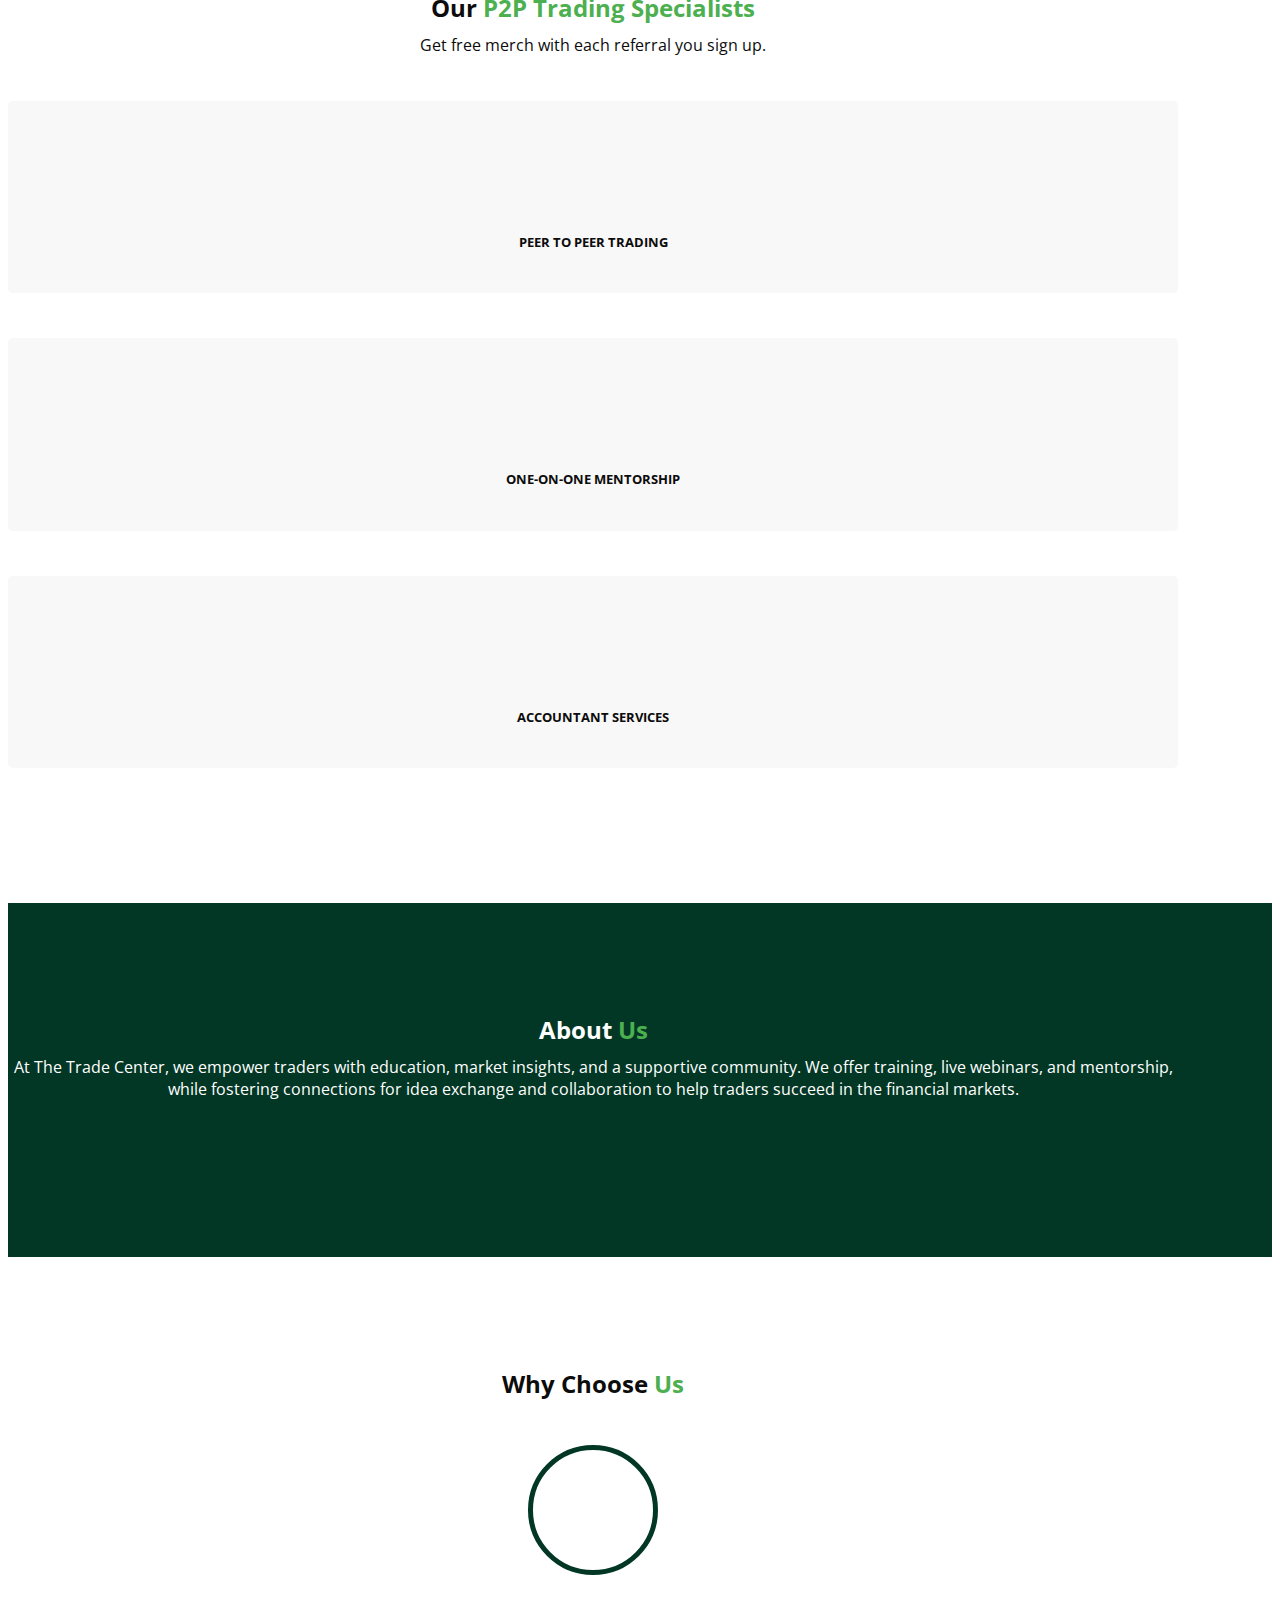
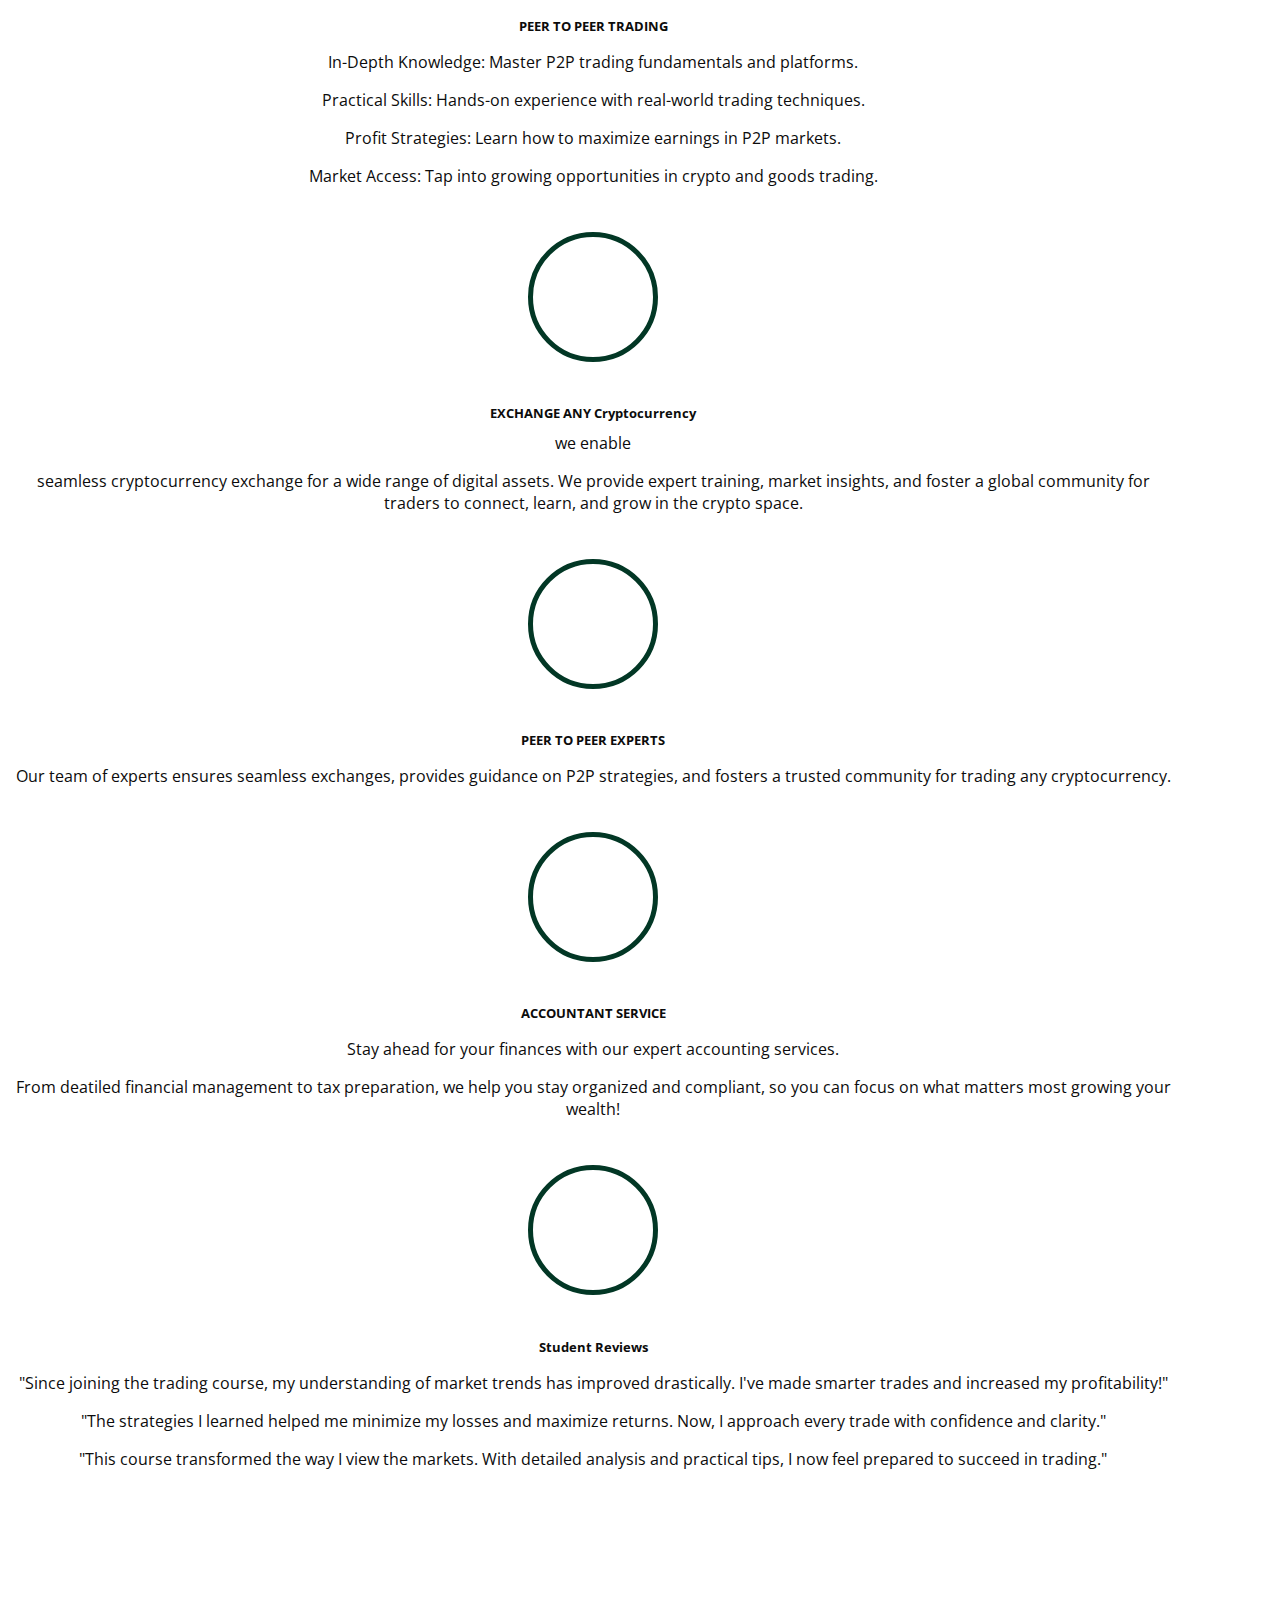
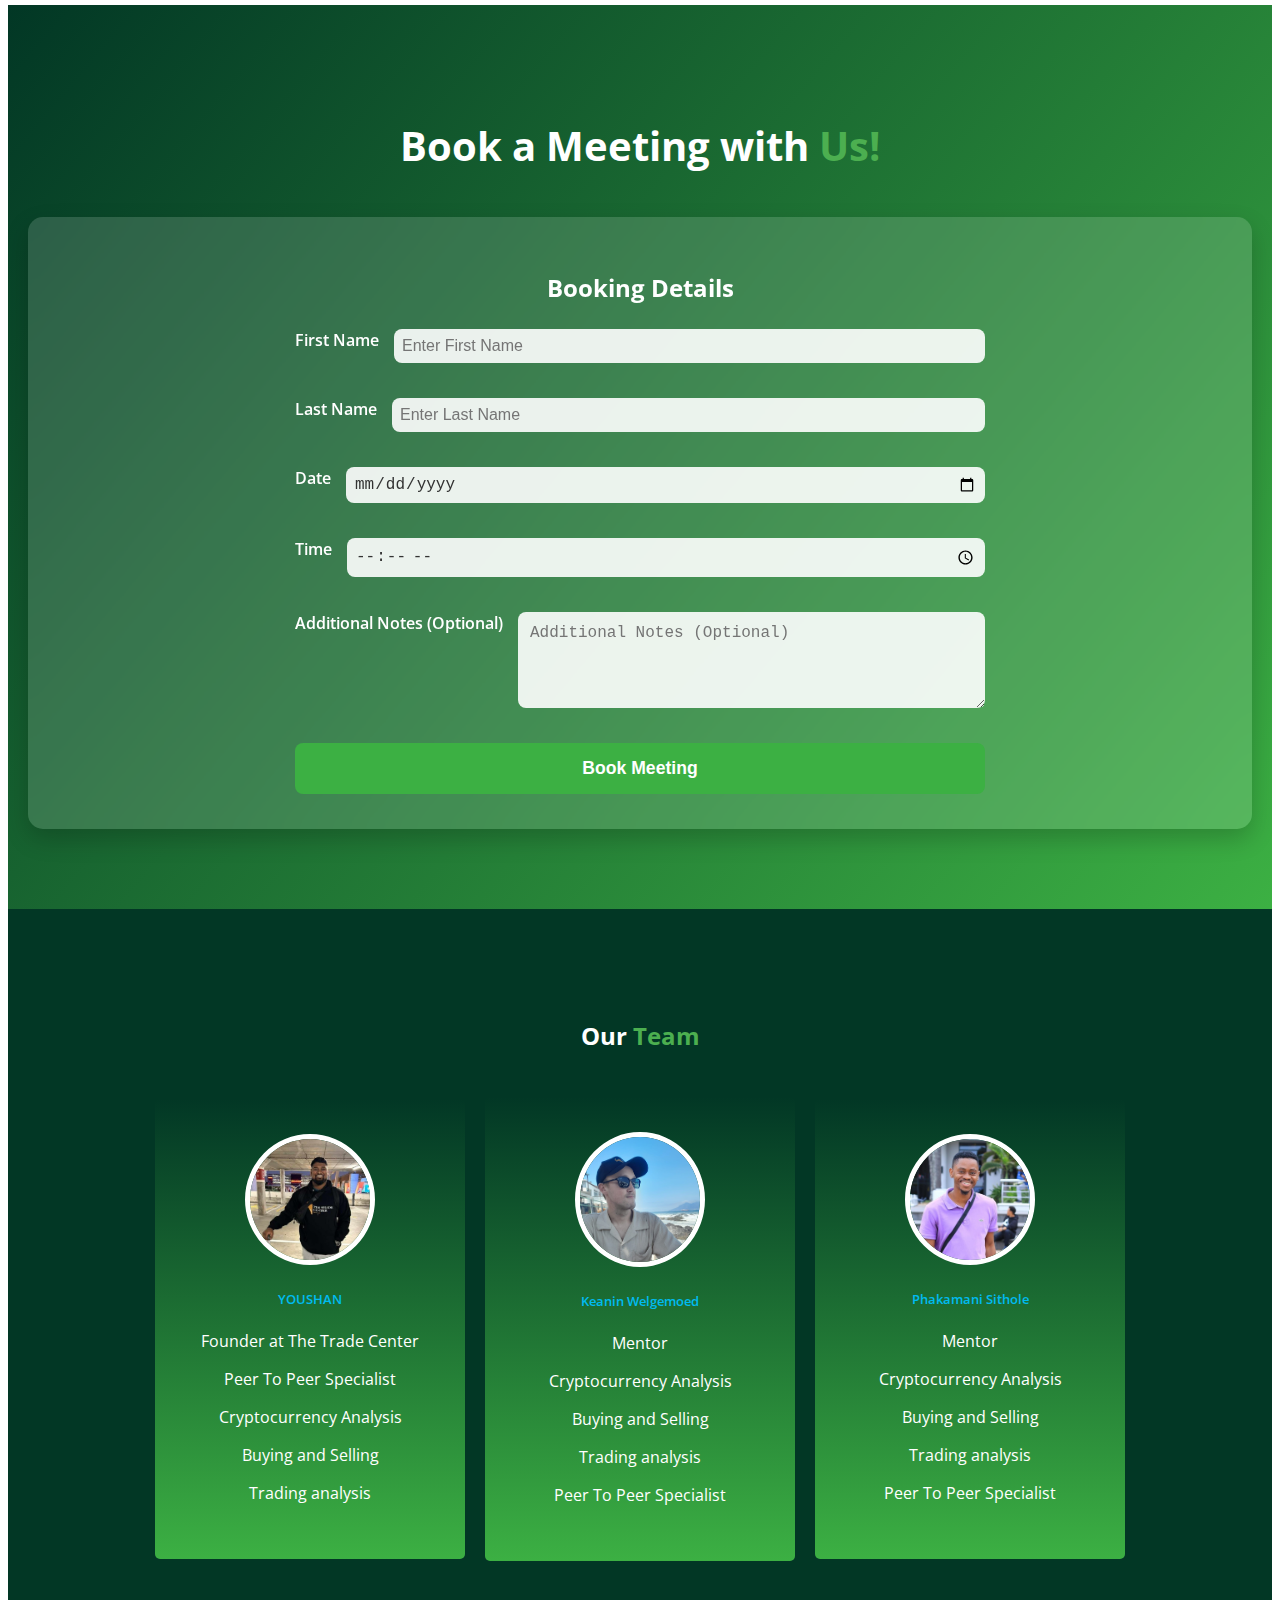
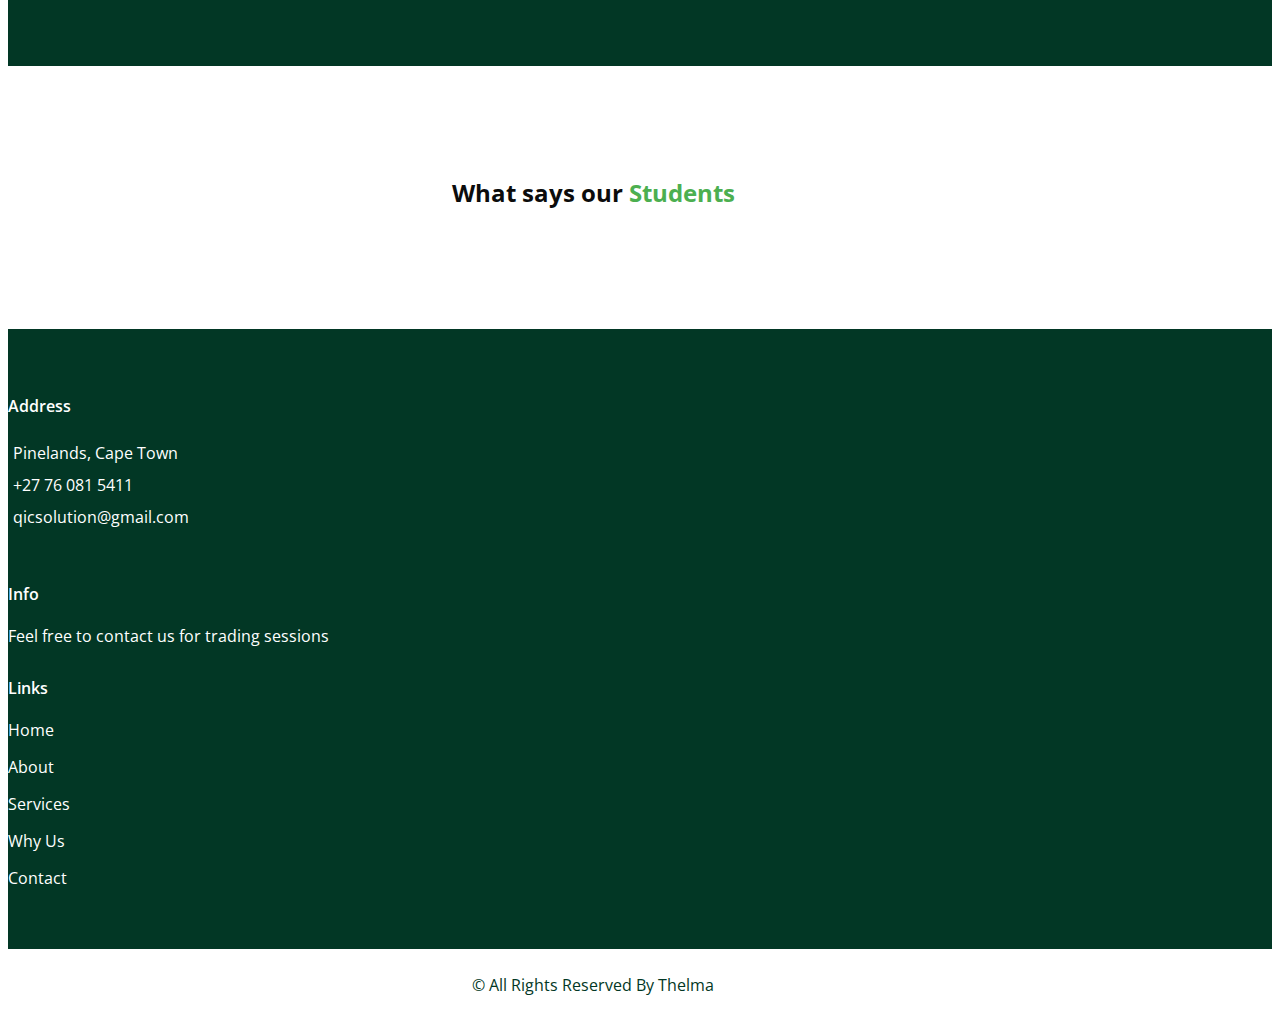
==== commit a46e4fce: "moved brett" ====
--- a/index.html
+++ b/index.html
@@ -183,6 +183,28 @@
     </section>
     <!-- end slider section -->
   </div>
+   <!-- Accountant Details Section -->
+<section class="accountant_section">
+  <div class="container">
+    <div class="heading_container heading_center">
+      <h2 class="section_heading">Make an appointment with our <span>Accountant!</span></h2>
+      <p>Stay ahead of your finances with our expert accounting services.</p>
+    </div>
+
+    <div class="accountant_card">
+      <div class="card_inner">
+        <div class="img-box">
+          <img src="images/accountant.jpg" class="accountant" alt="">
+        </div>
+        <h3 class="accountant_name">Emmerson Brett McCracken</h3>
+        <p><i class="fa fa-phone"></i> <strong>Phone:</strong> +27 76 330 3812</p>
+        <p><i class="fa fa-envelope"></i> <strong>Email:</strong> Brett.springforest@gmail.com</p>
+        <p class="note"><i class="fa fa-info-circle"></i> Contact Mr McCracken for unique payment references and banking instructions.</p>
+        <a href="accountant.html"> <button type="submit" class="btn">Book an appointment</button></a>
+      </div>
+    </div>
+  </div>
+</section>
 
 
   <!-- service section -->
@@ -411,29 +433,6 @@
     </div>
   </section>
   <!-- end Contact section -->
-
-  <!-- Accountant Details Section -->
-<section class="accountant_section">
-  <div class="container">
-    <div class="heading_container heading_center">
-      <h2 class="section_heading">Make an appointment with our <span>Accountant!</span></h2>
-      <p>Stay ahead of your finances with our expert accounting services.</p>
-    </div>
-
-    <div class="accountant_card">
-      <div class="card_inner">
-        <div class="img-box">
-          <img src="images/accountant.jpg" class="accountant" alt="">
-        </div>
-        <h3 class="accountant_name">Emmerson Brett McCracken</h3>
-        <p><i class="fa fa-phone"></i> <strong>Phone:</strong> +27 76 330 3812</p>
-        <p><i class="fa fa-envelope"></i> <strong>Email:</strong> Brett.springforest@gmail.com</p>
-        <p class="note"><i class="fa fa-info-circle"></i> Contact Mr McCracken for unique payment references and banking instructions.</p>
-        <a href="accountant.html"> <button type="submit" class="btn">Book an appointment</button></a>
-      </div>
-    </div>
-  </div>
-</section>
 
  <!-- team section -->
  <section class="team_section layout_padding">
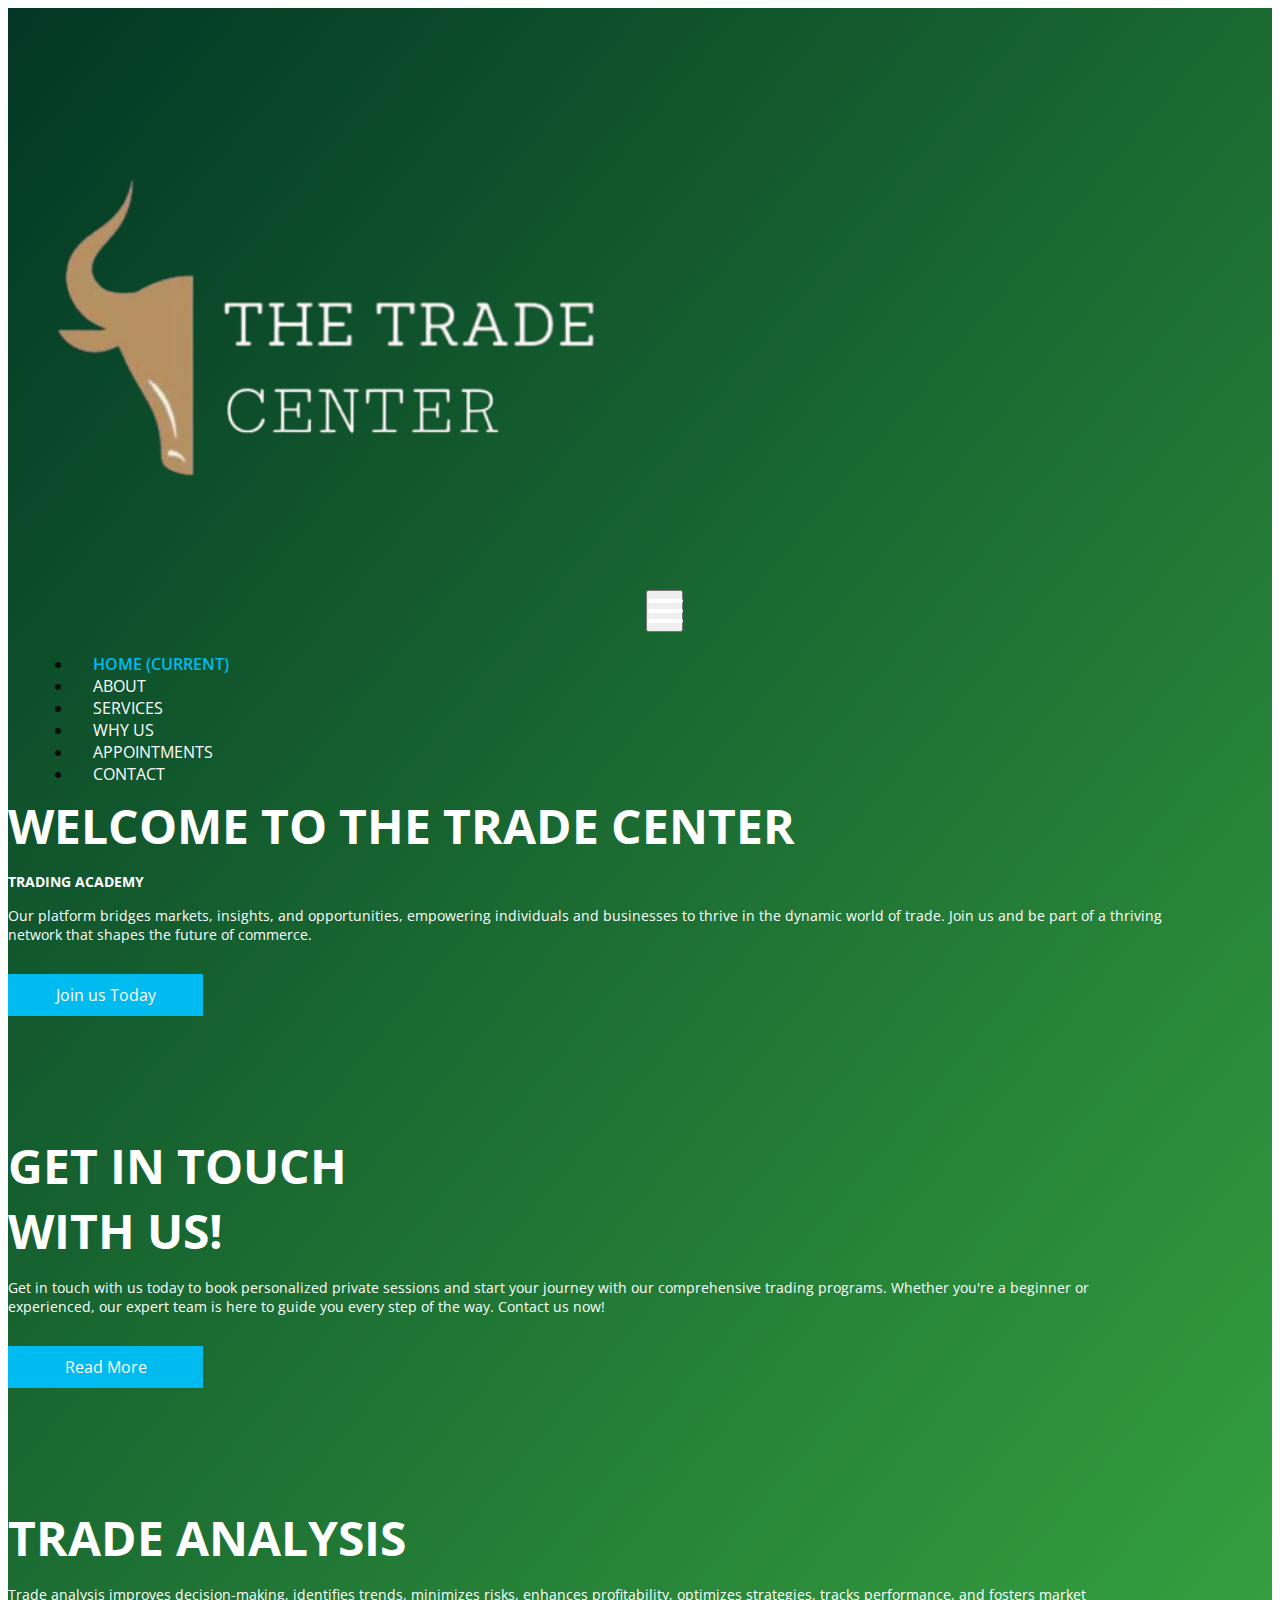
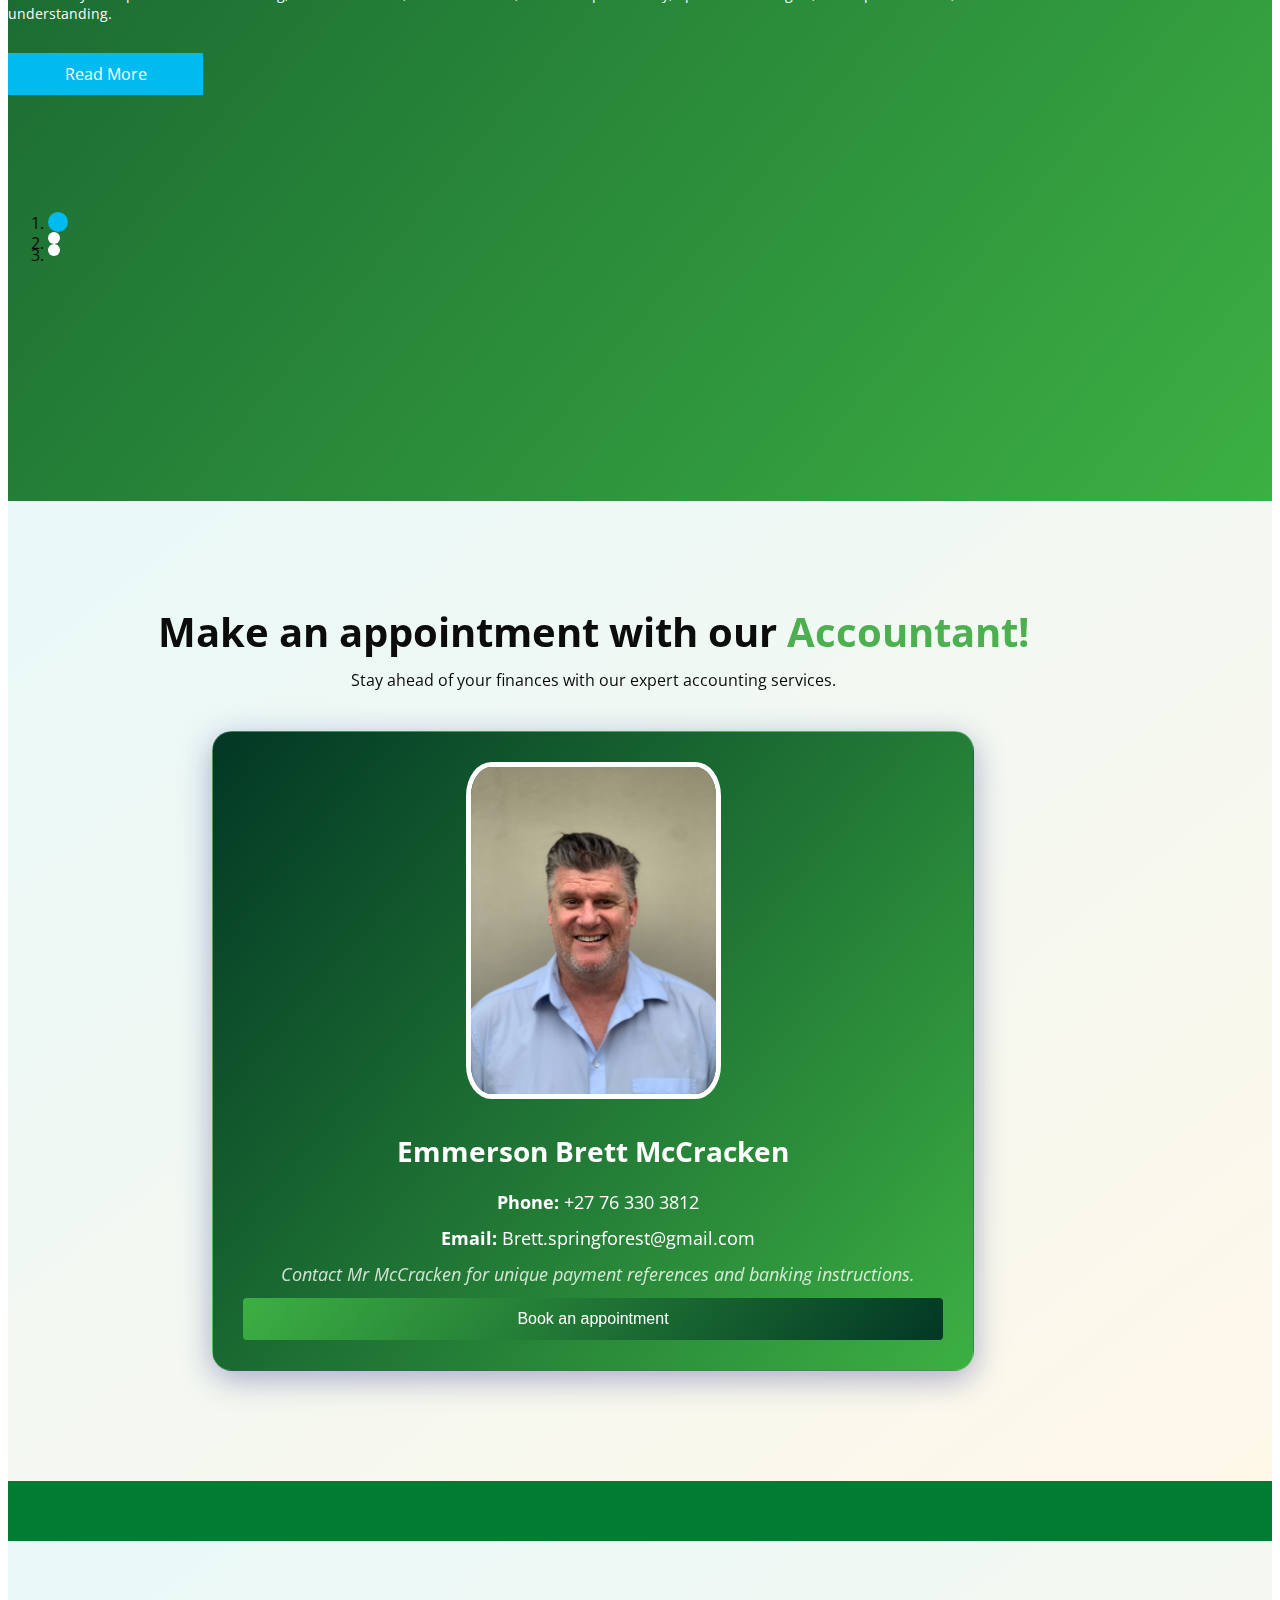
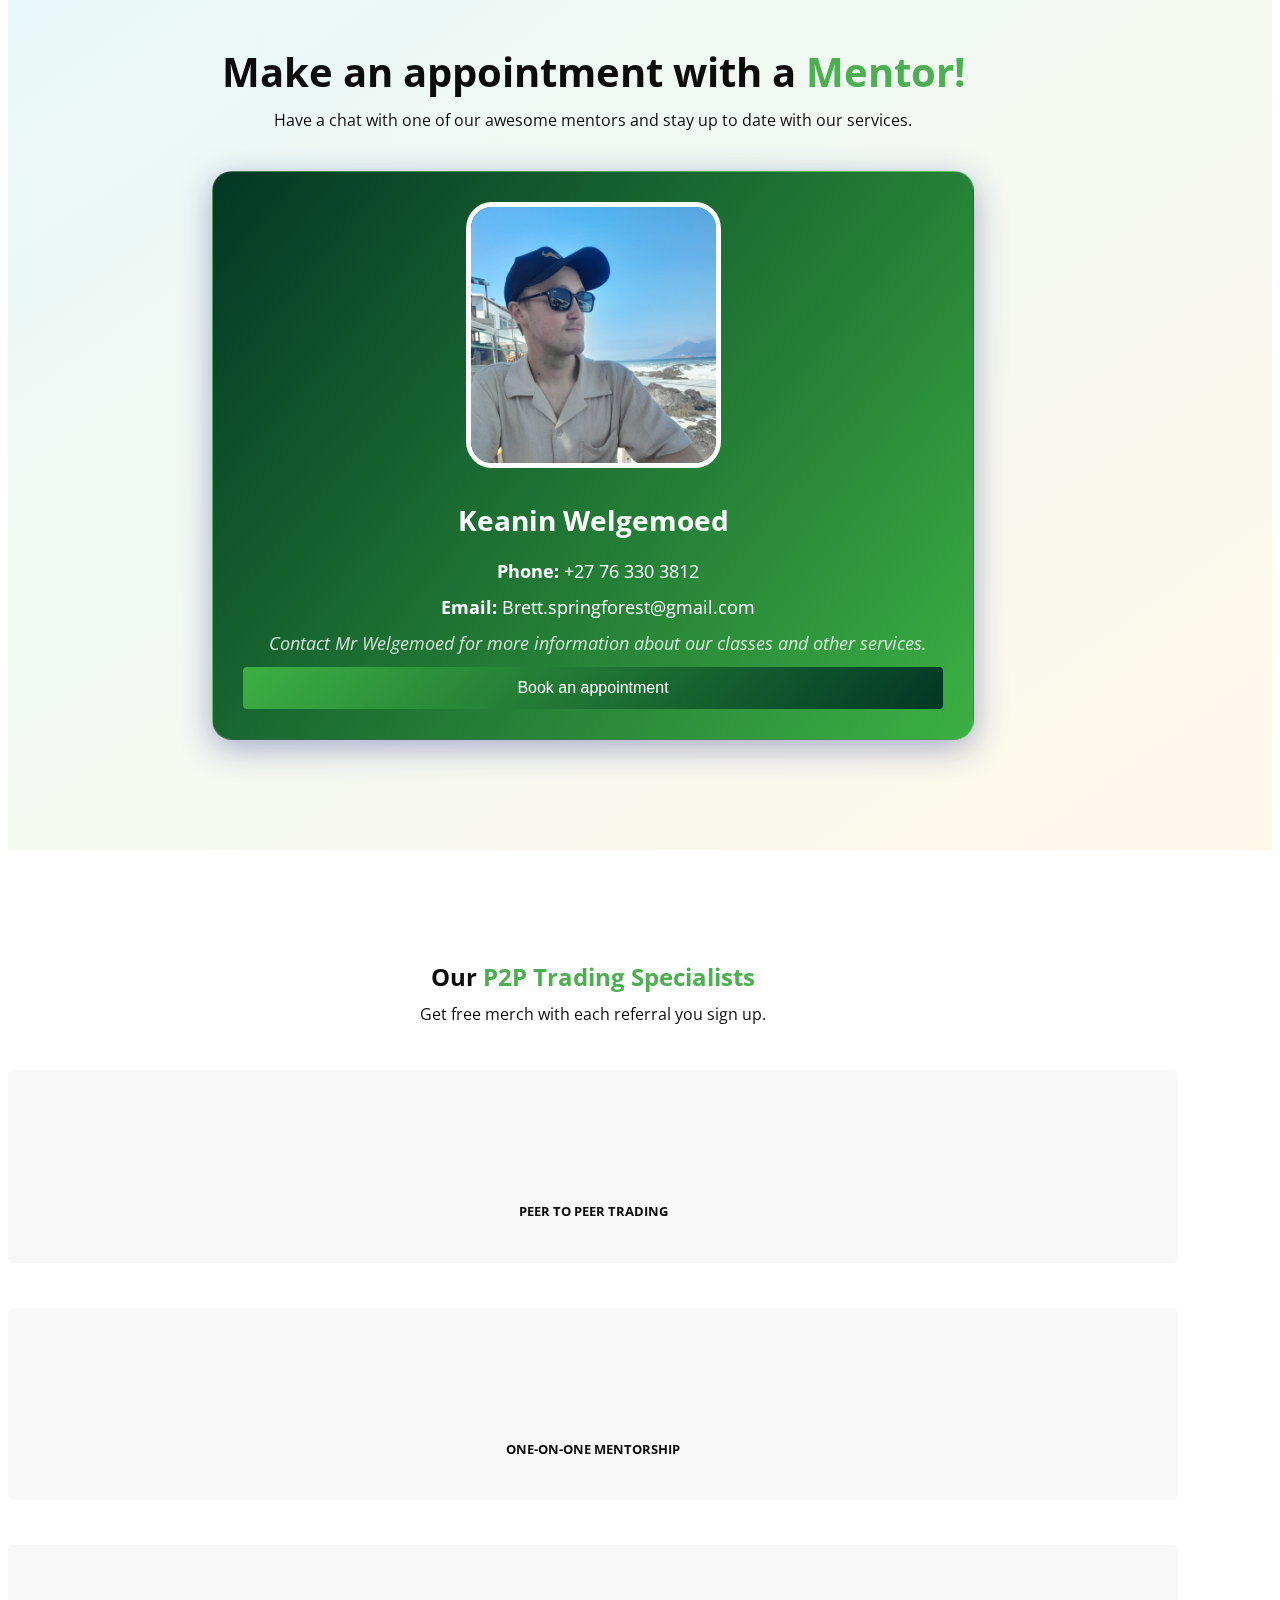
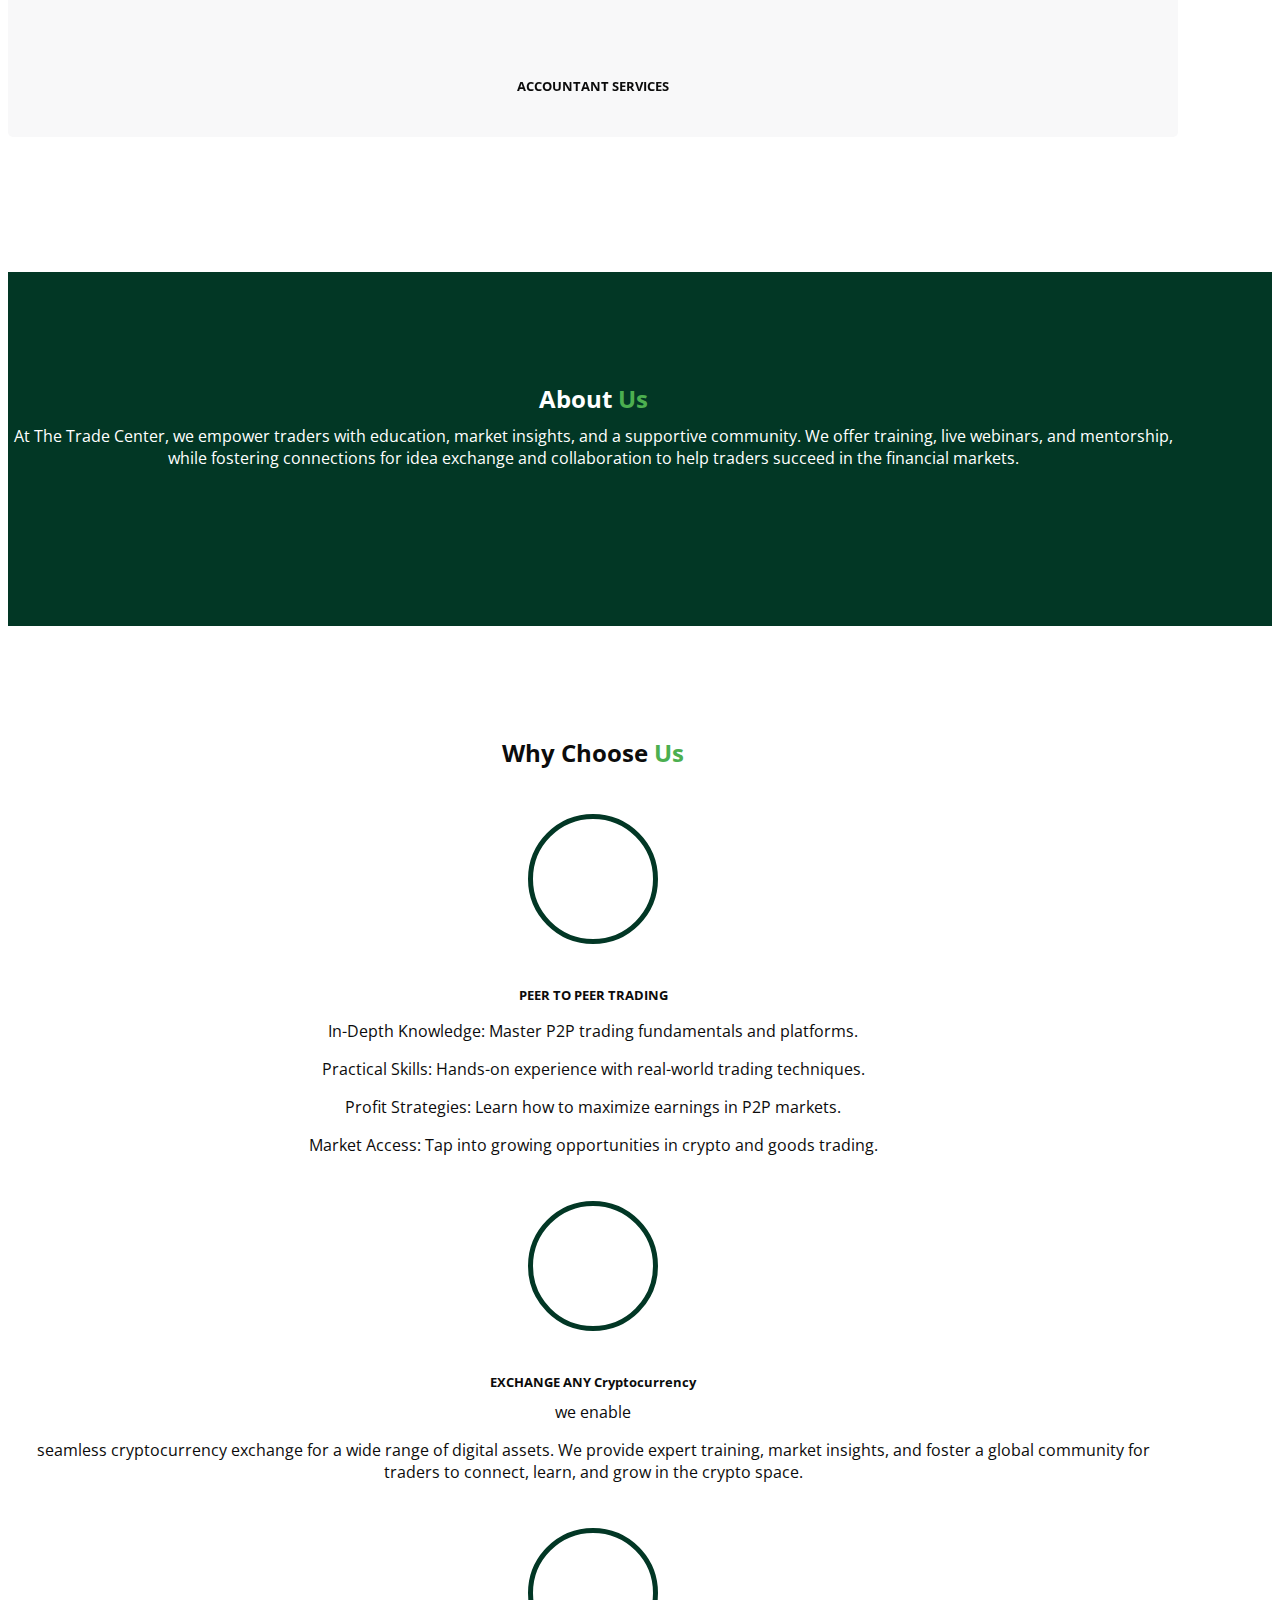
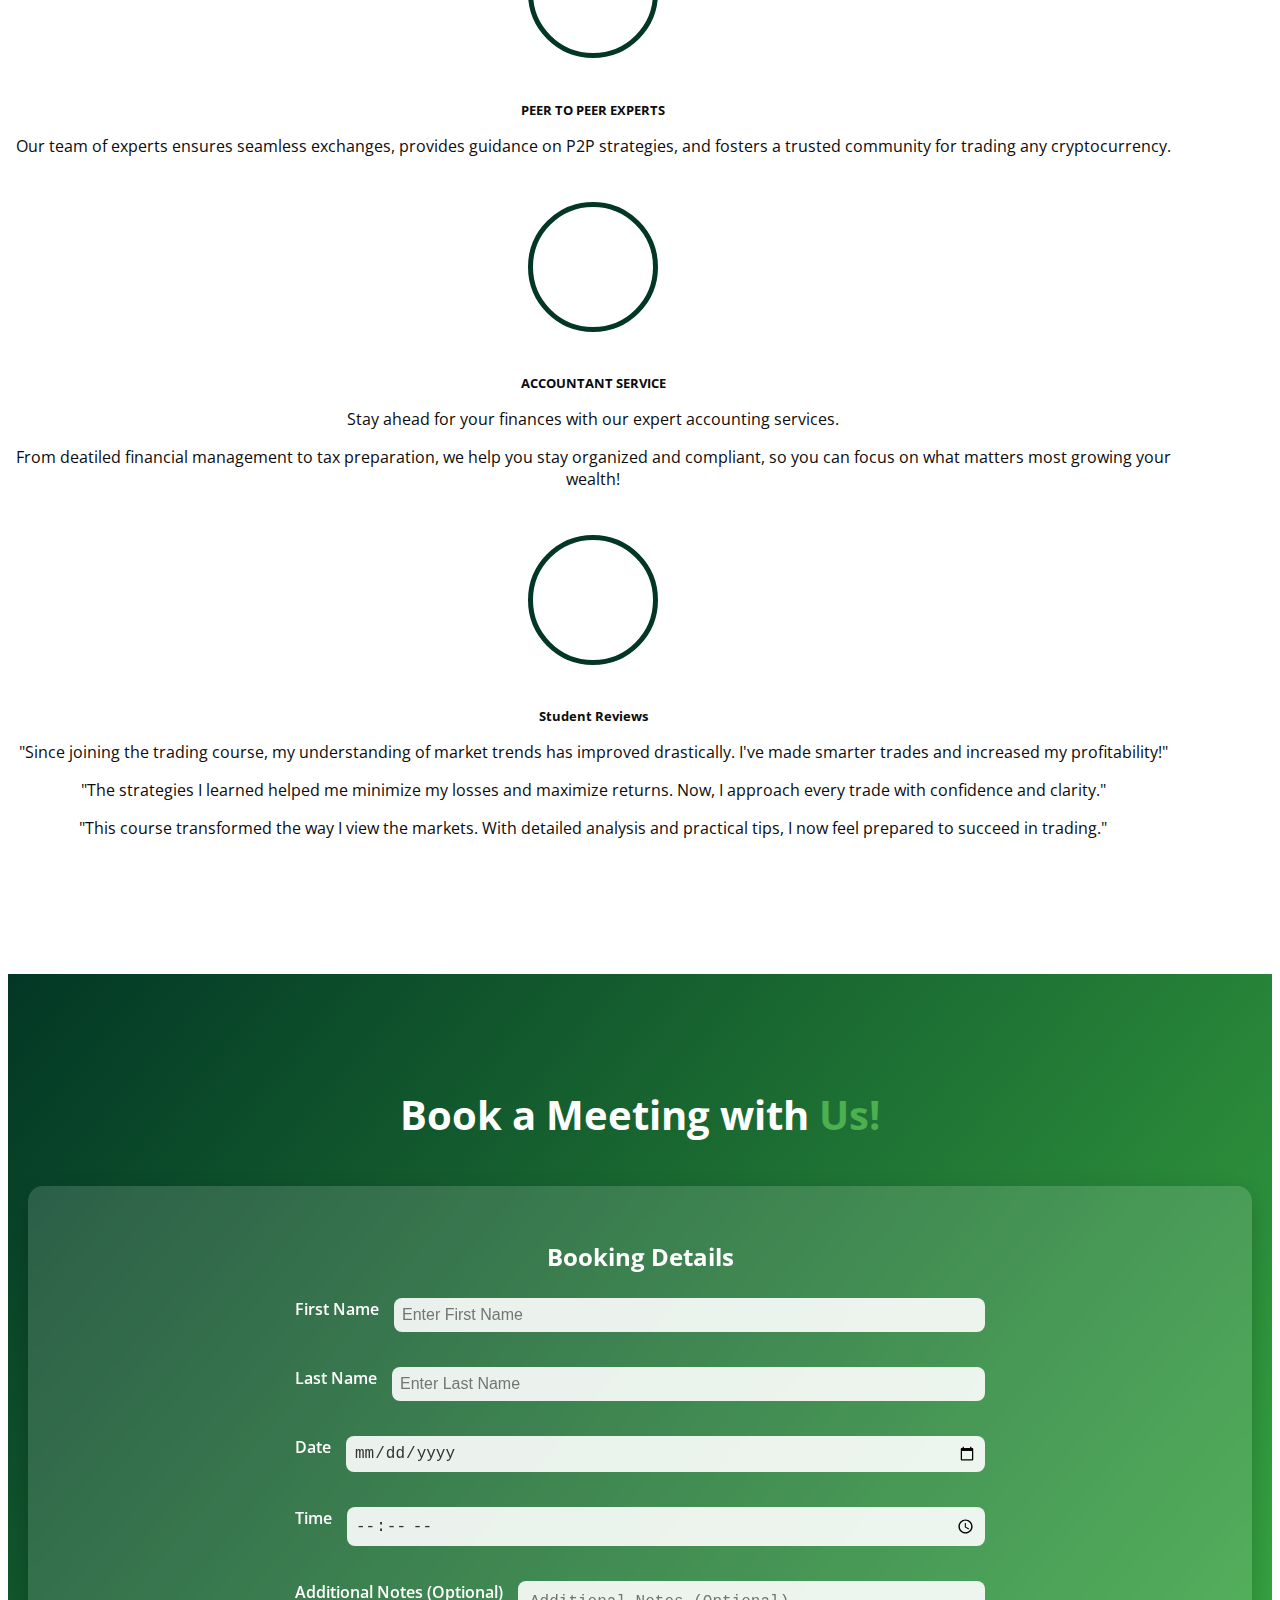
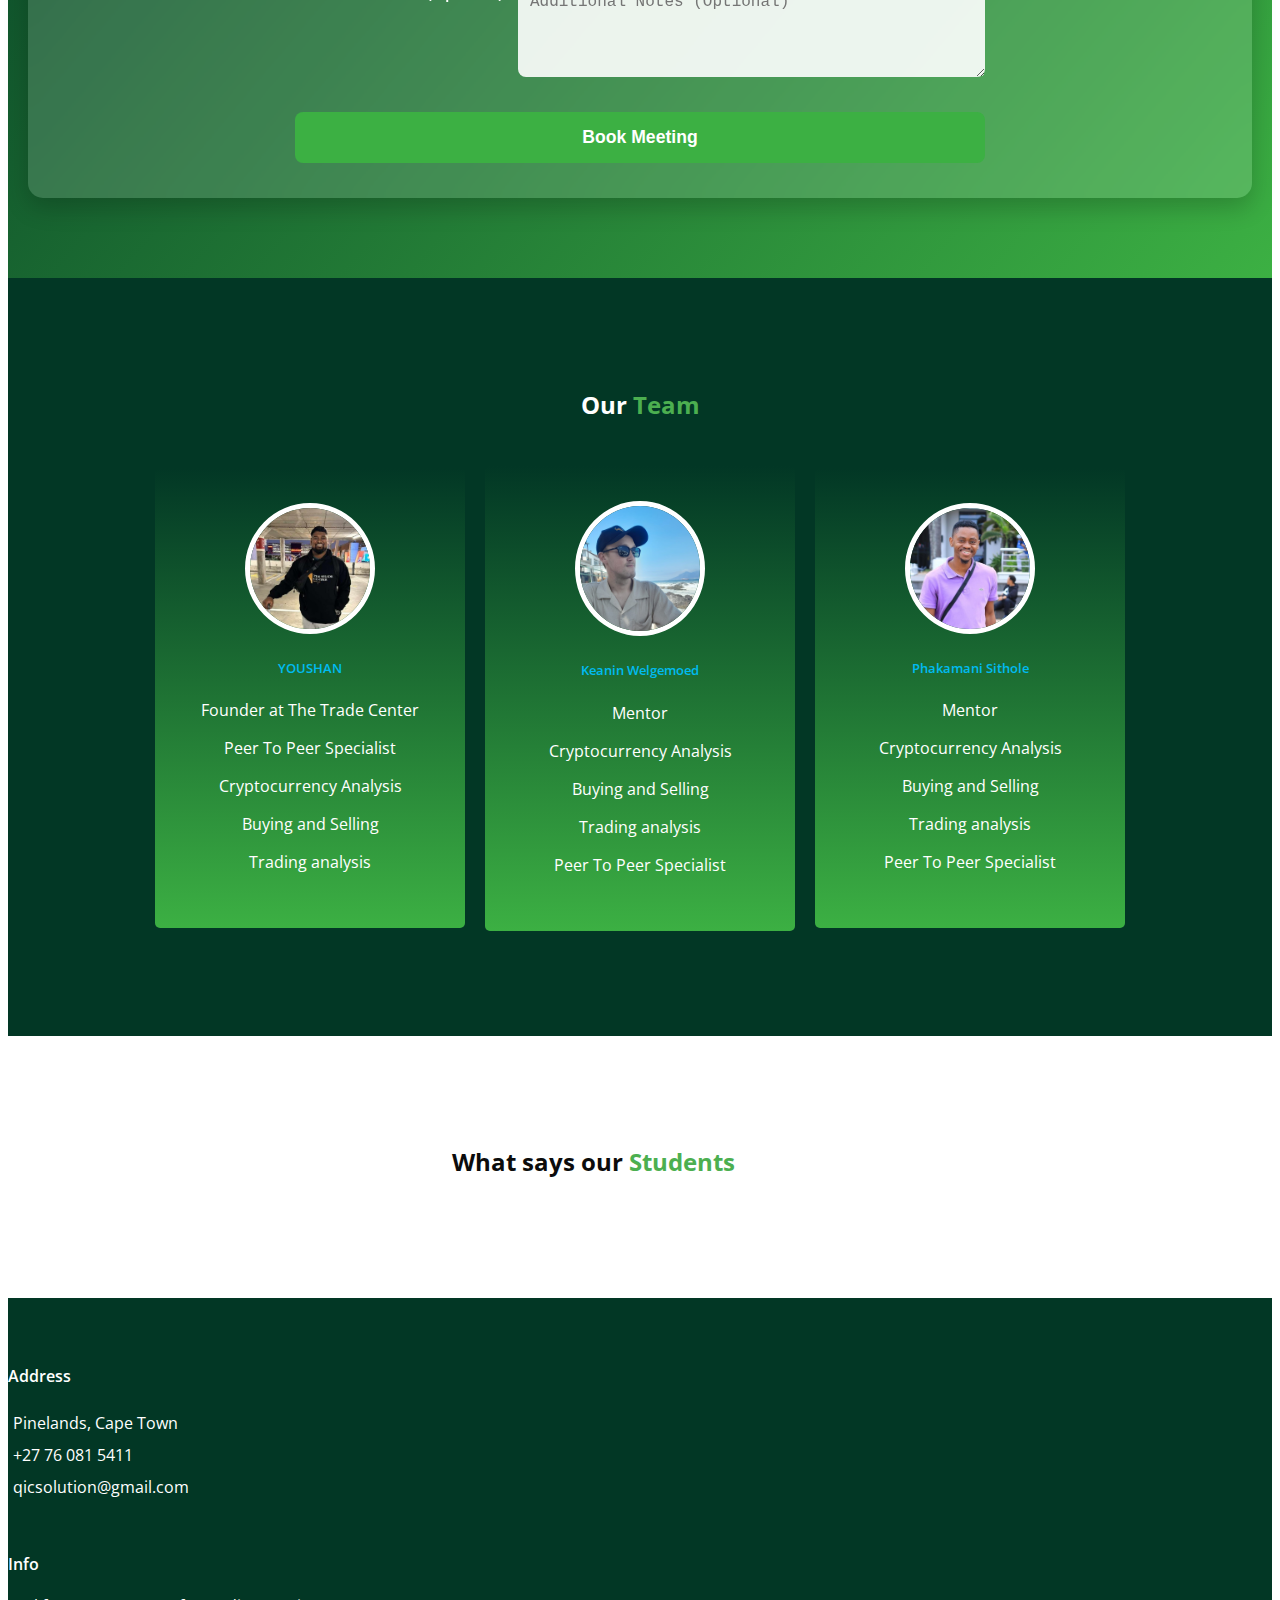
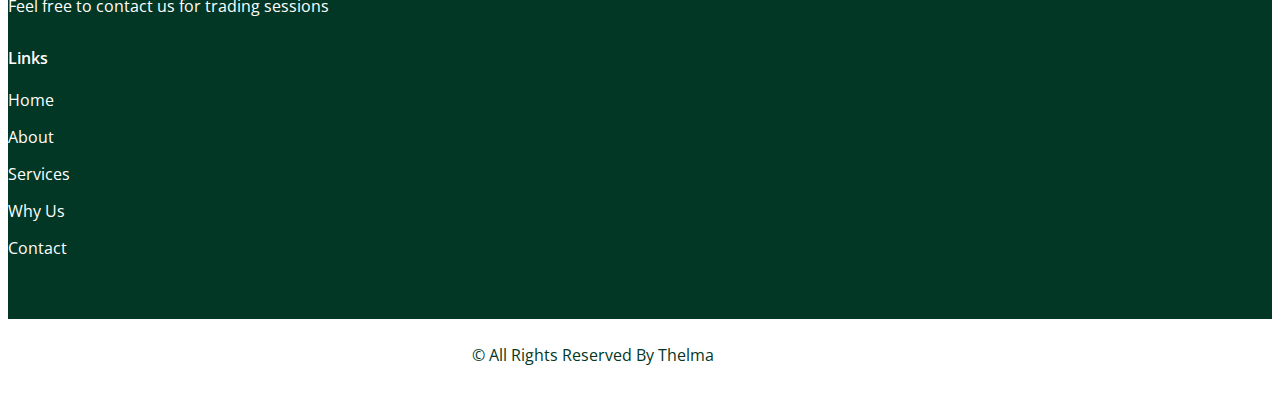
==== commit 84070d3d: "added second widget" ====
--- a/index.html
+++ b/index.html
@@ -205,6 +205,28 @@
     </div>
   </div>
 </section>
+<div id="space"></div>
+<section class="accountant_section">
+  <div class="container">
+    <div class="heading_container heading_center">
+      <h2 class="section_heading">Make an appointment with a <span>Mentor!</span></h2>
+      <p>Have a chat with one of our awesome mentors and stay up to date with our services.</p>
+    </div>
+
+    <div class="accountant_card">
+      <div class="card_inner">
+        <div class="img-box">
+          <img src="images/keaninW.jpg" class="accountant" alt="">
+        </div>
+        <h3 class="accountant_name">Keanin Welgemoed</h3>
+        <p><i class="fa fa-phone"></i> <strong>Phone:</strong> +27 76 330 3812</p>
+        <p><i class="fa fa-envelope"></i> <strong>Email:</strong> Brett.springforest@gmail.com</p>
+        <p class="note"><i class="fa fa-info-circle"></i> Contact Mr Welgemoed for more information about our classes and other services.</p>
+        <a href="team.html"> <button type="submit" class="btn">Book an appointment</button></a>
+      </div>
+    </div>
+  </div>
+</section>
 
 
   <!-- service section -->
--- a/css/style.css
+++ b/css/style.css
@@ -626,6 +626,12 @@
 
 .why_section .btn-box a:hover {
   background-color: #007fa4;
+}
+
+#space{
+  width: 100%;
+  background-color: #027b33;
+  height: 60px;
 }
 
 /*team section */
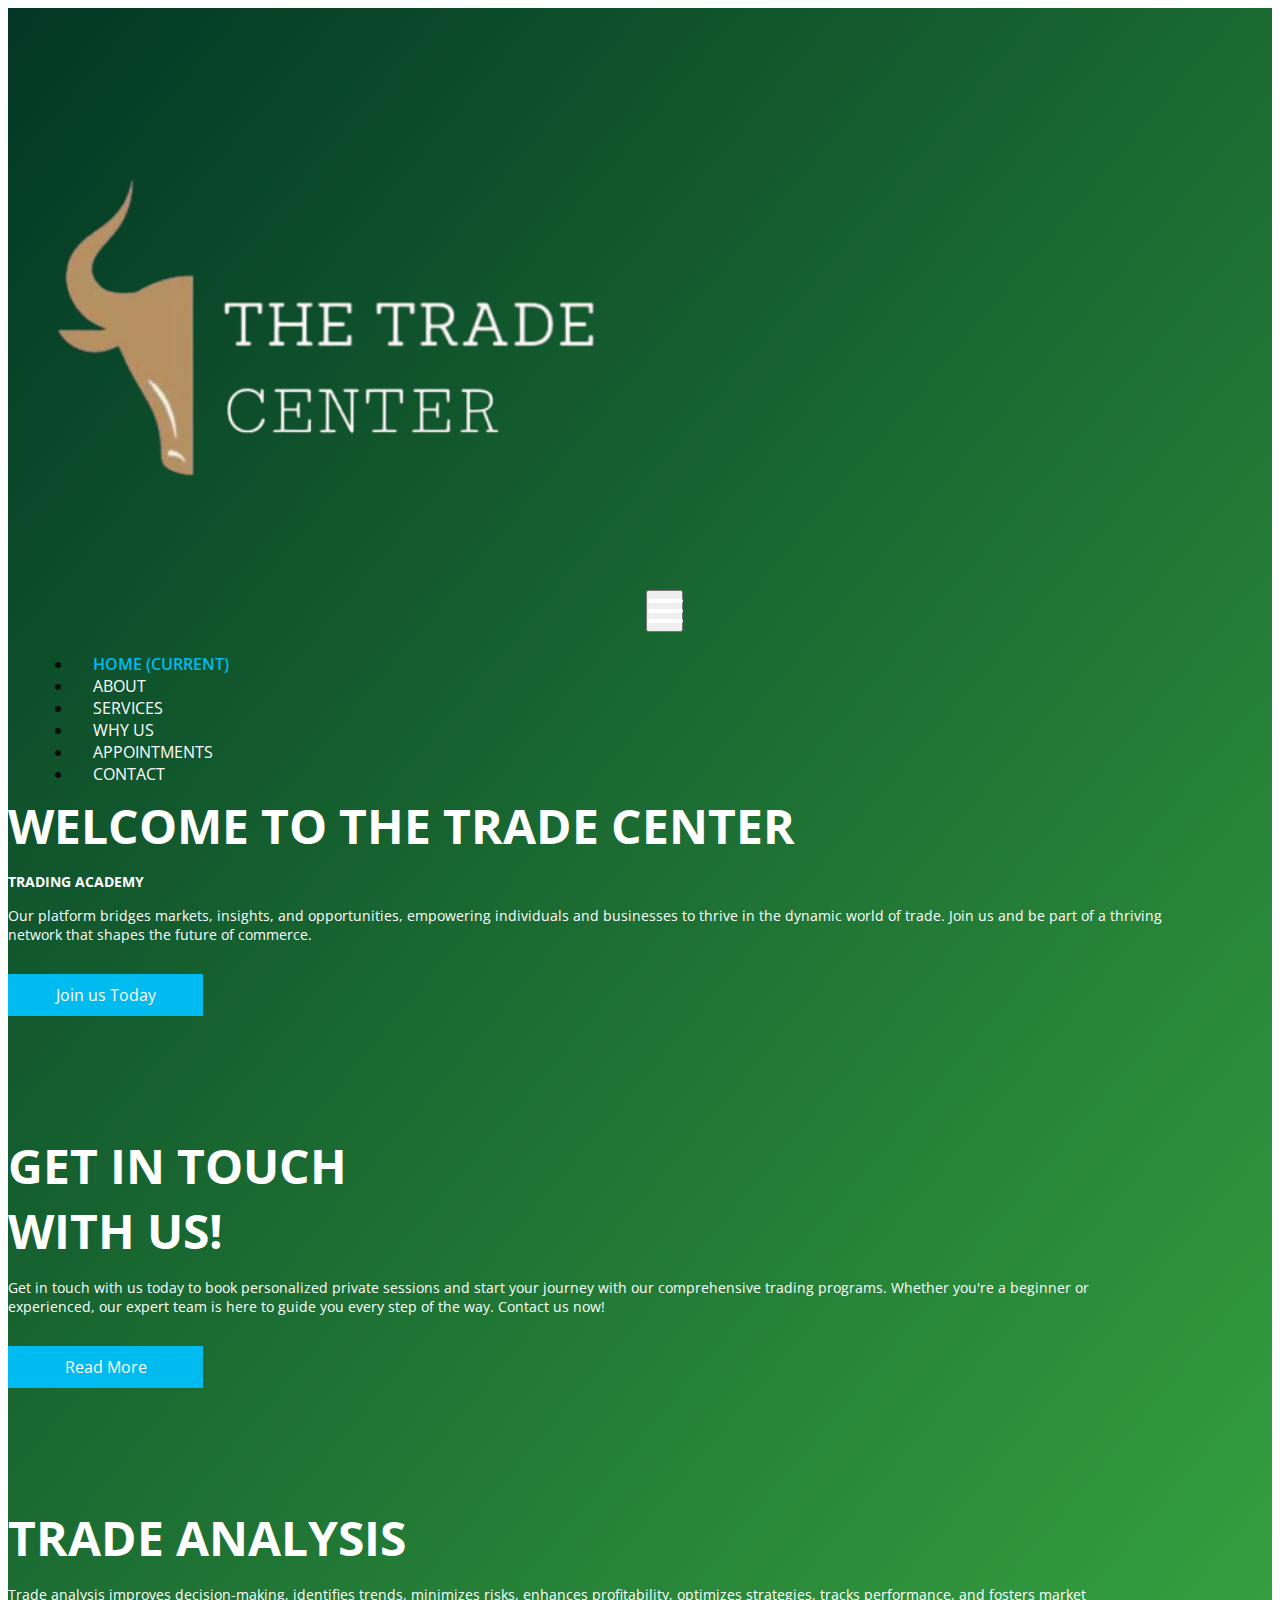
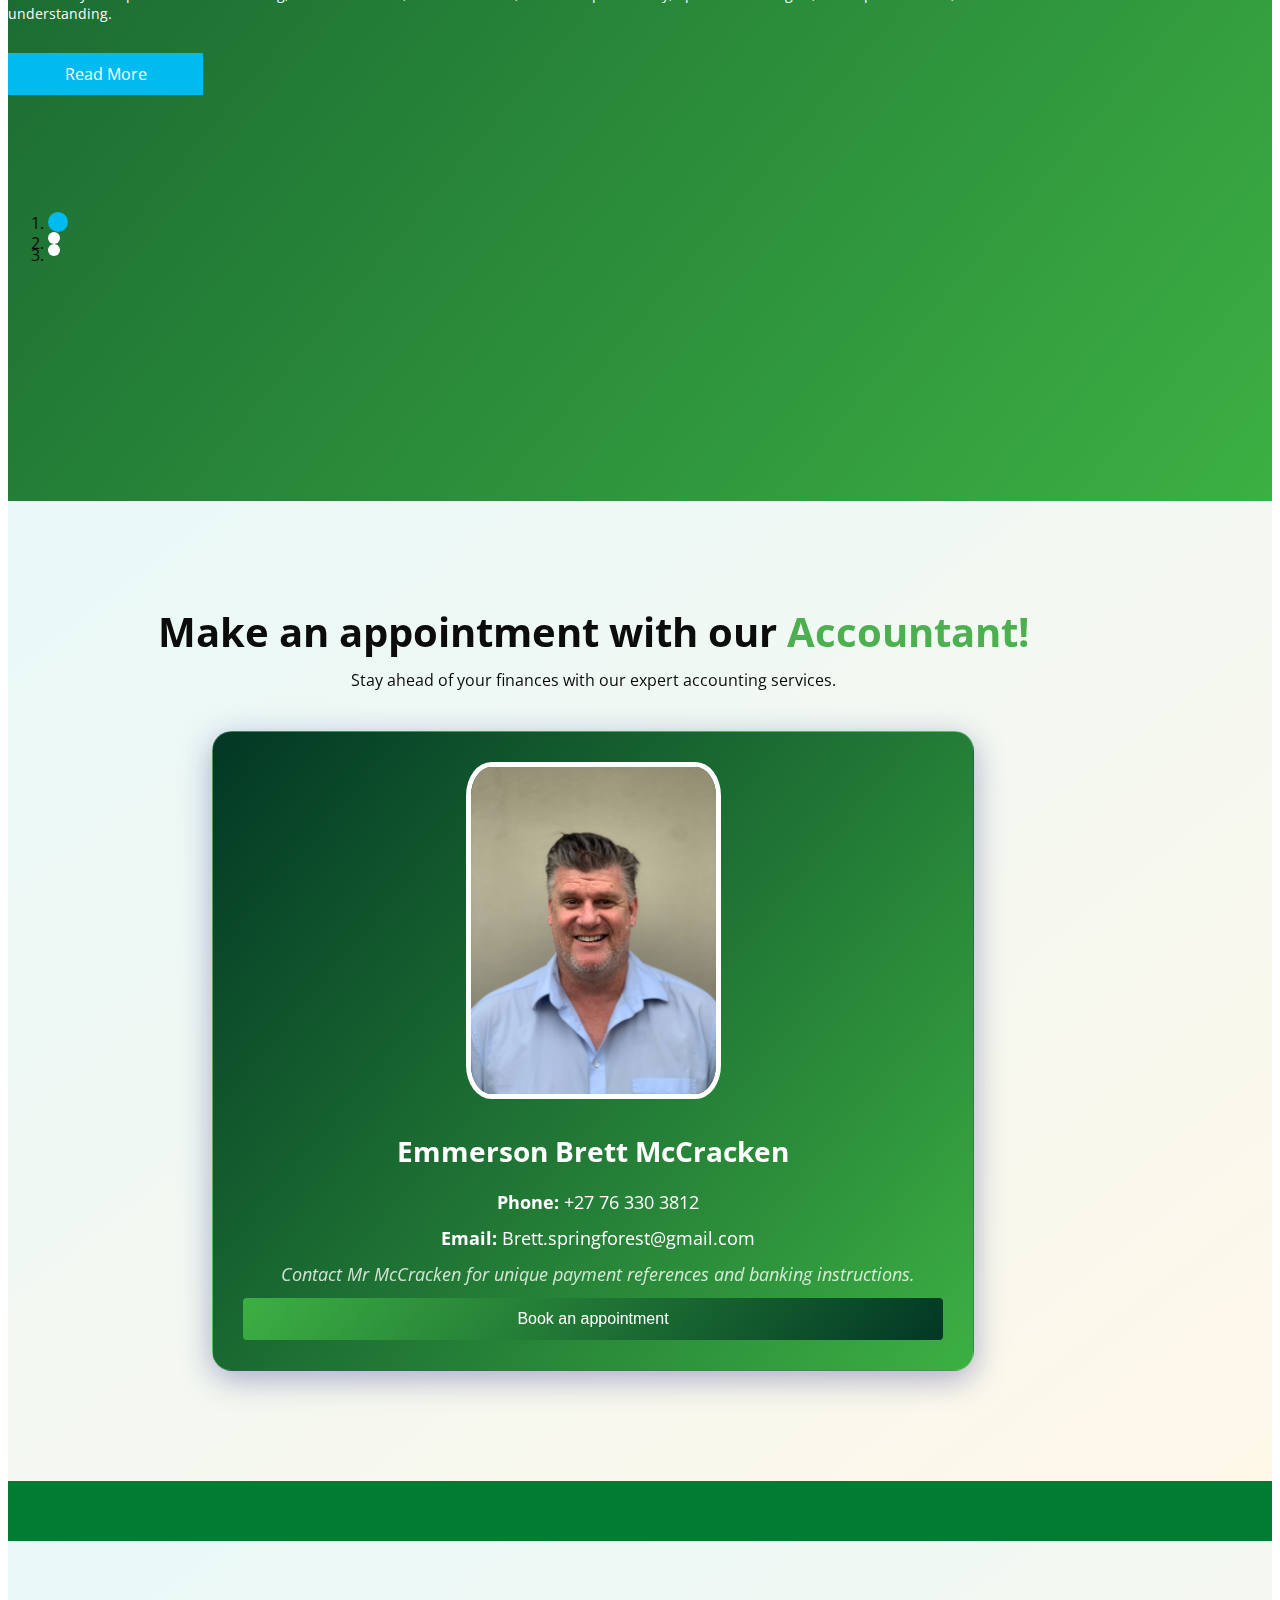
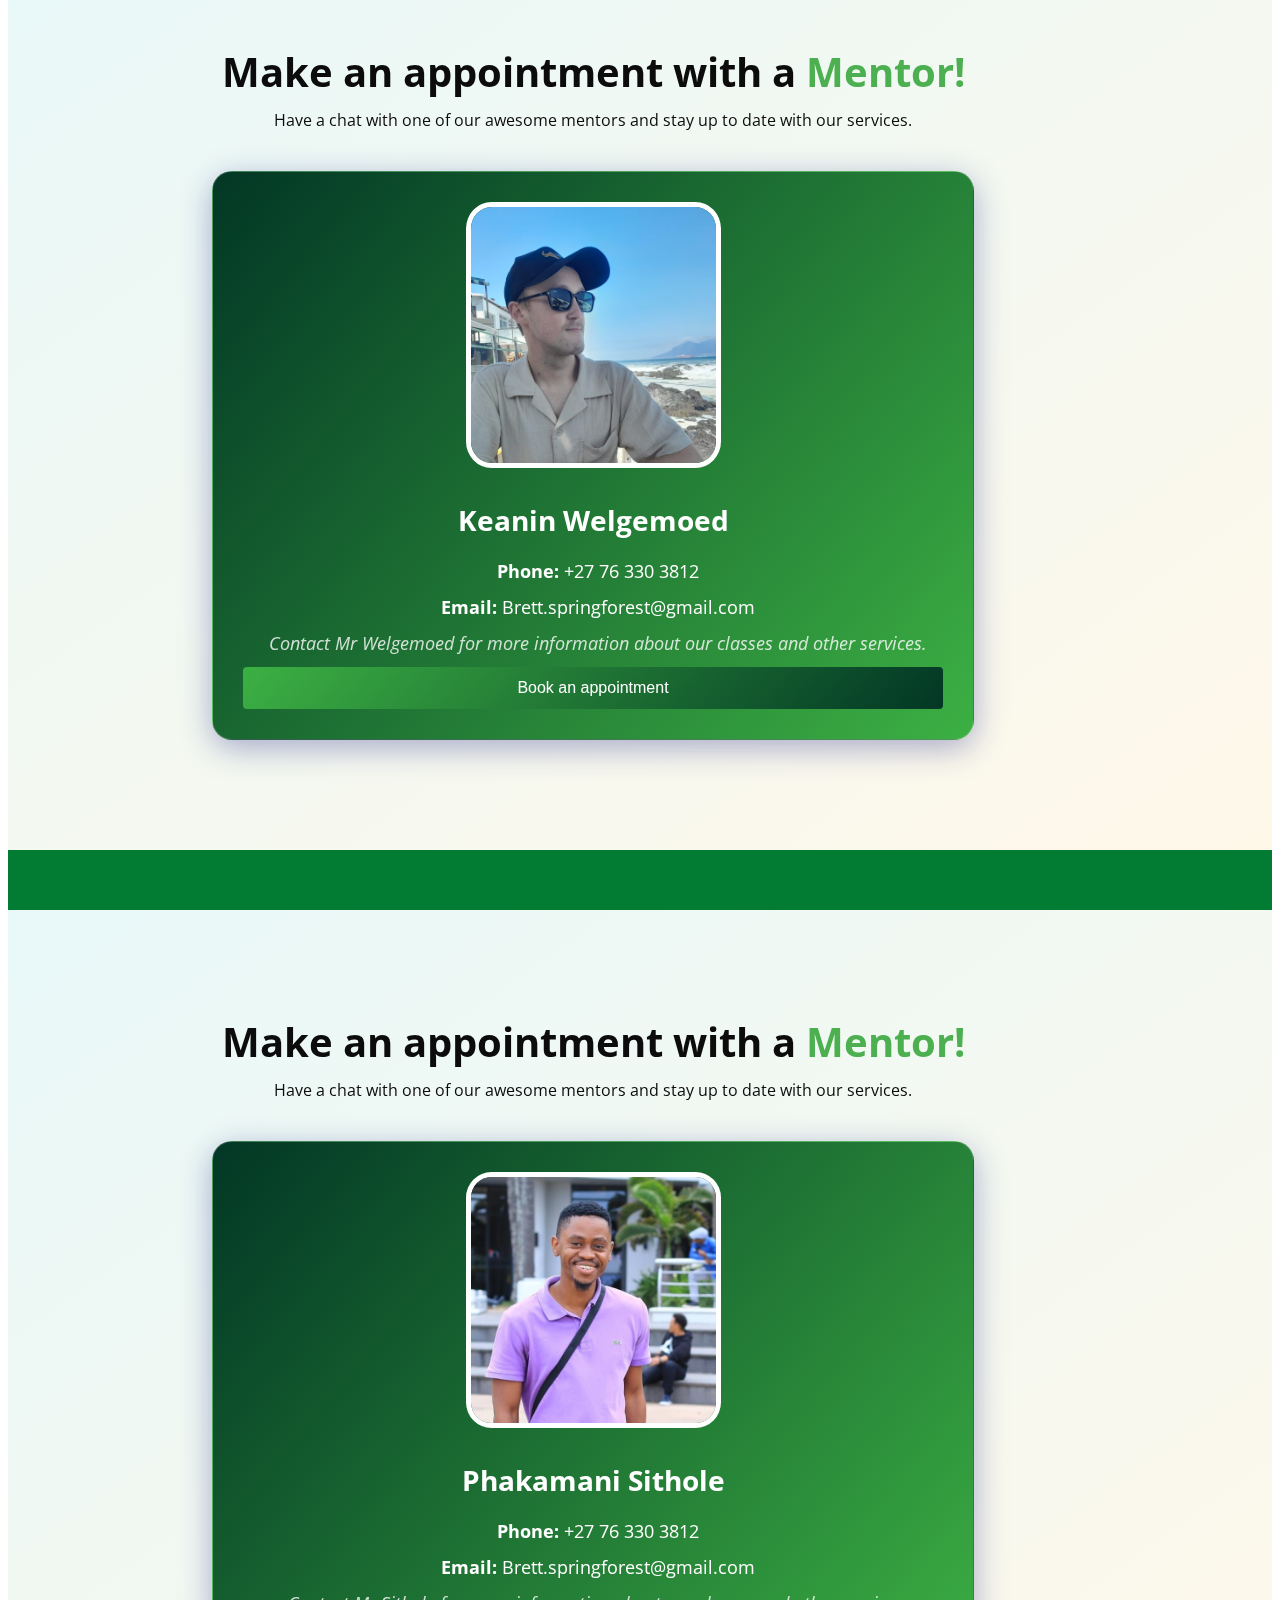
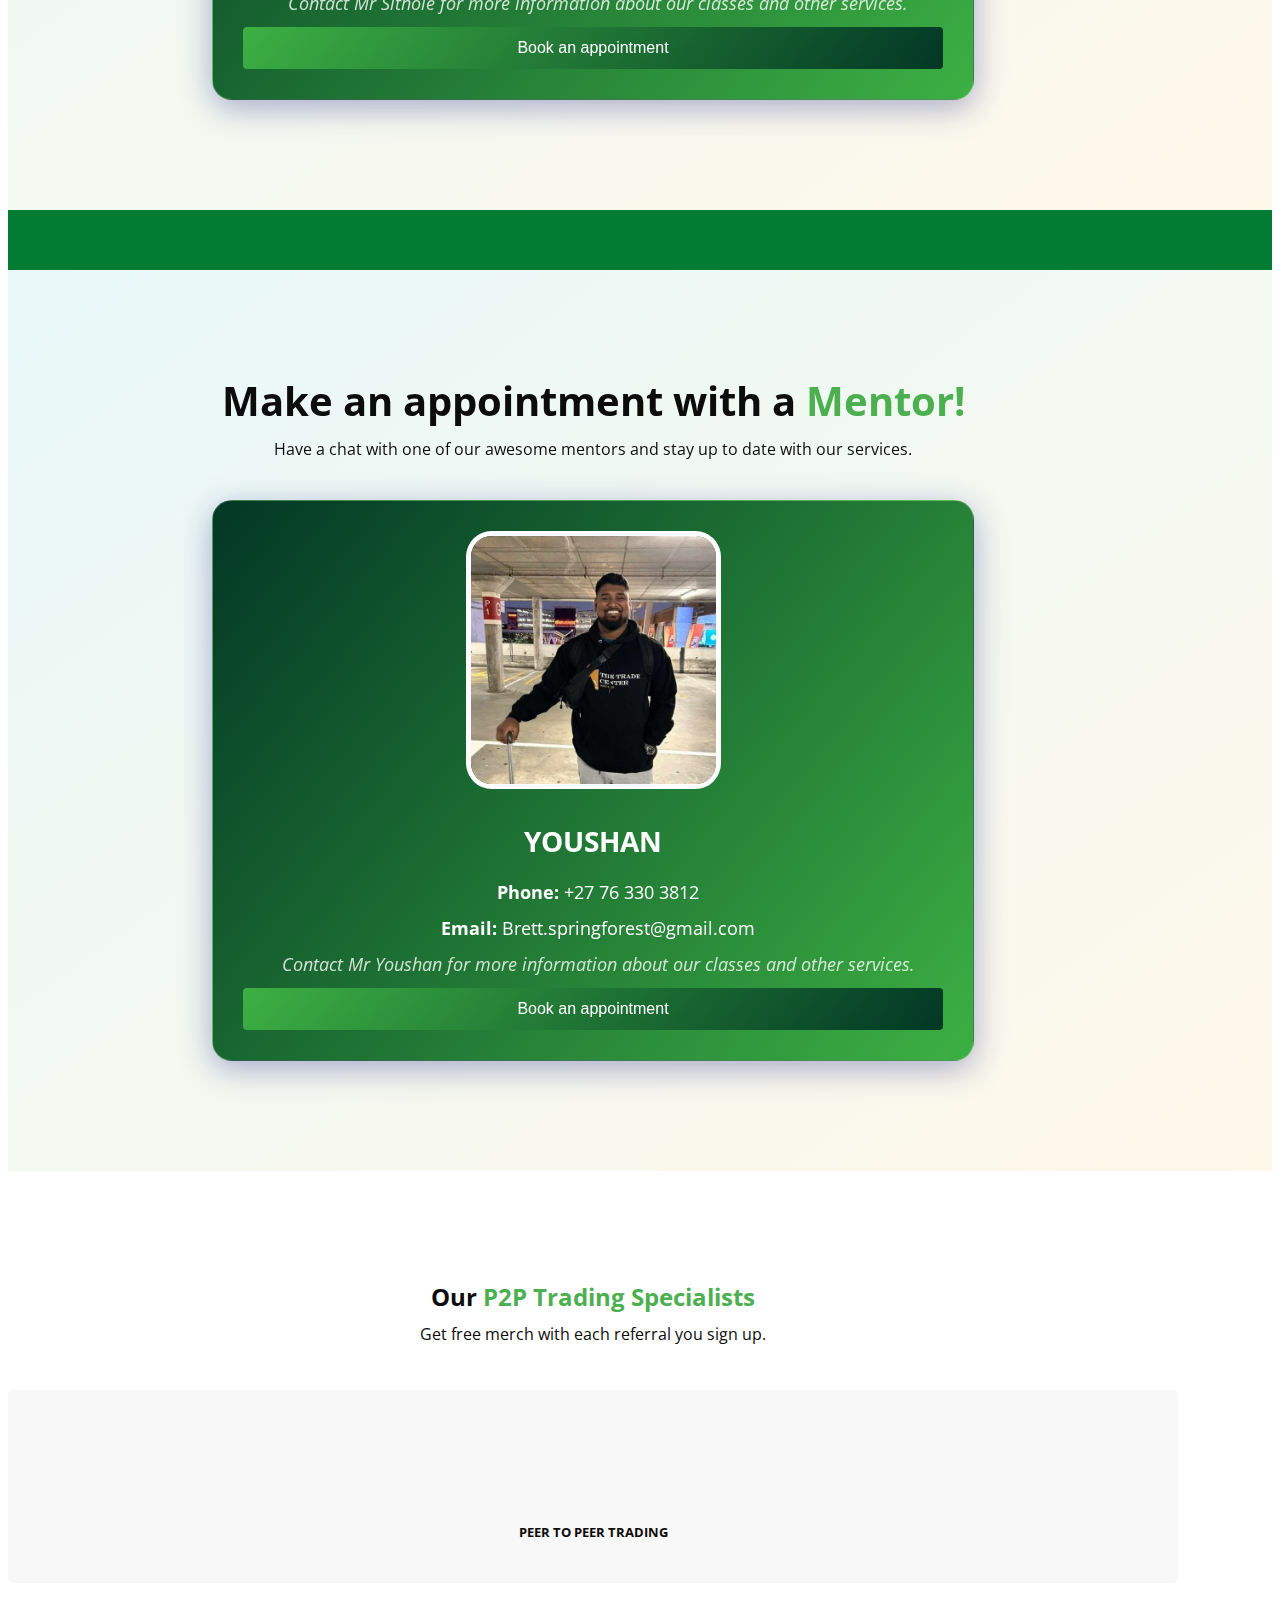
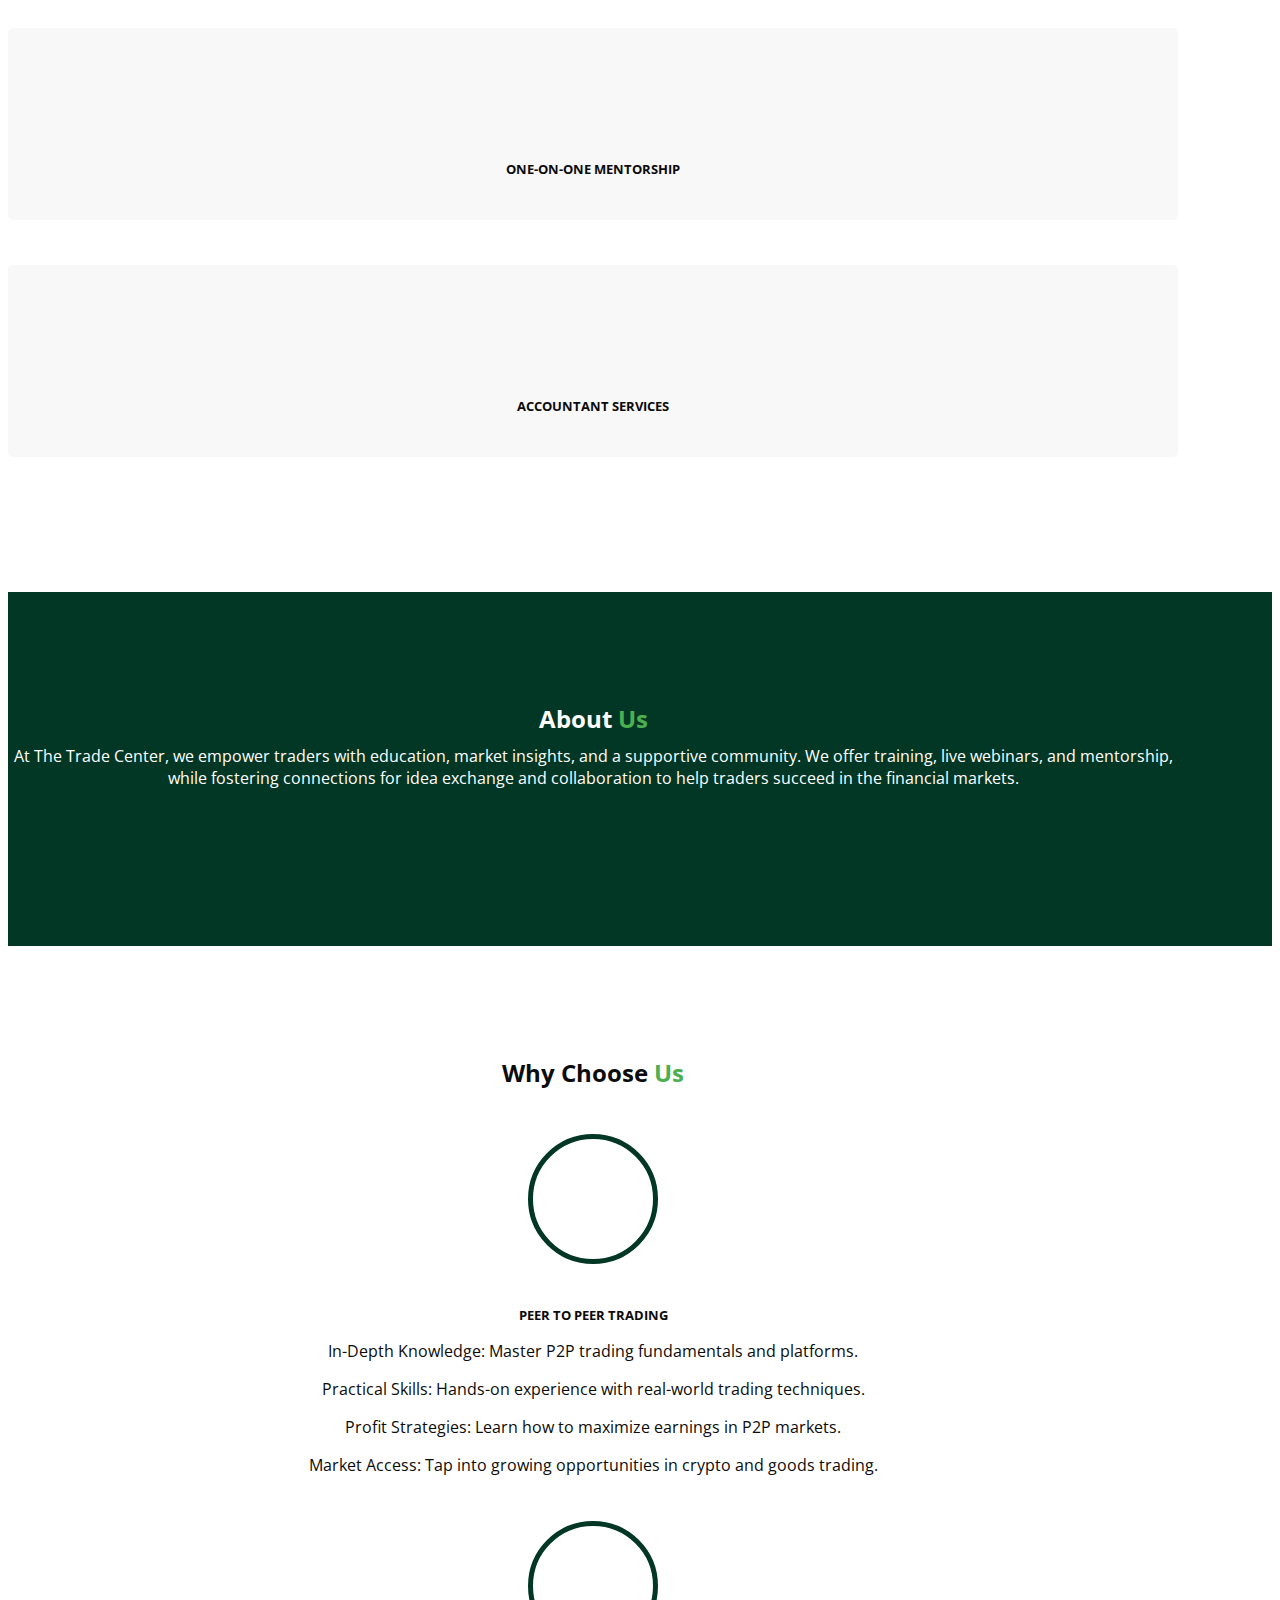
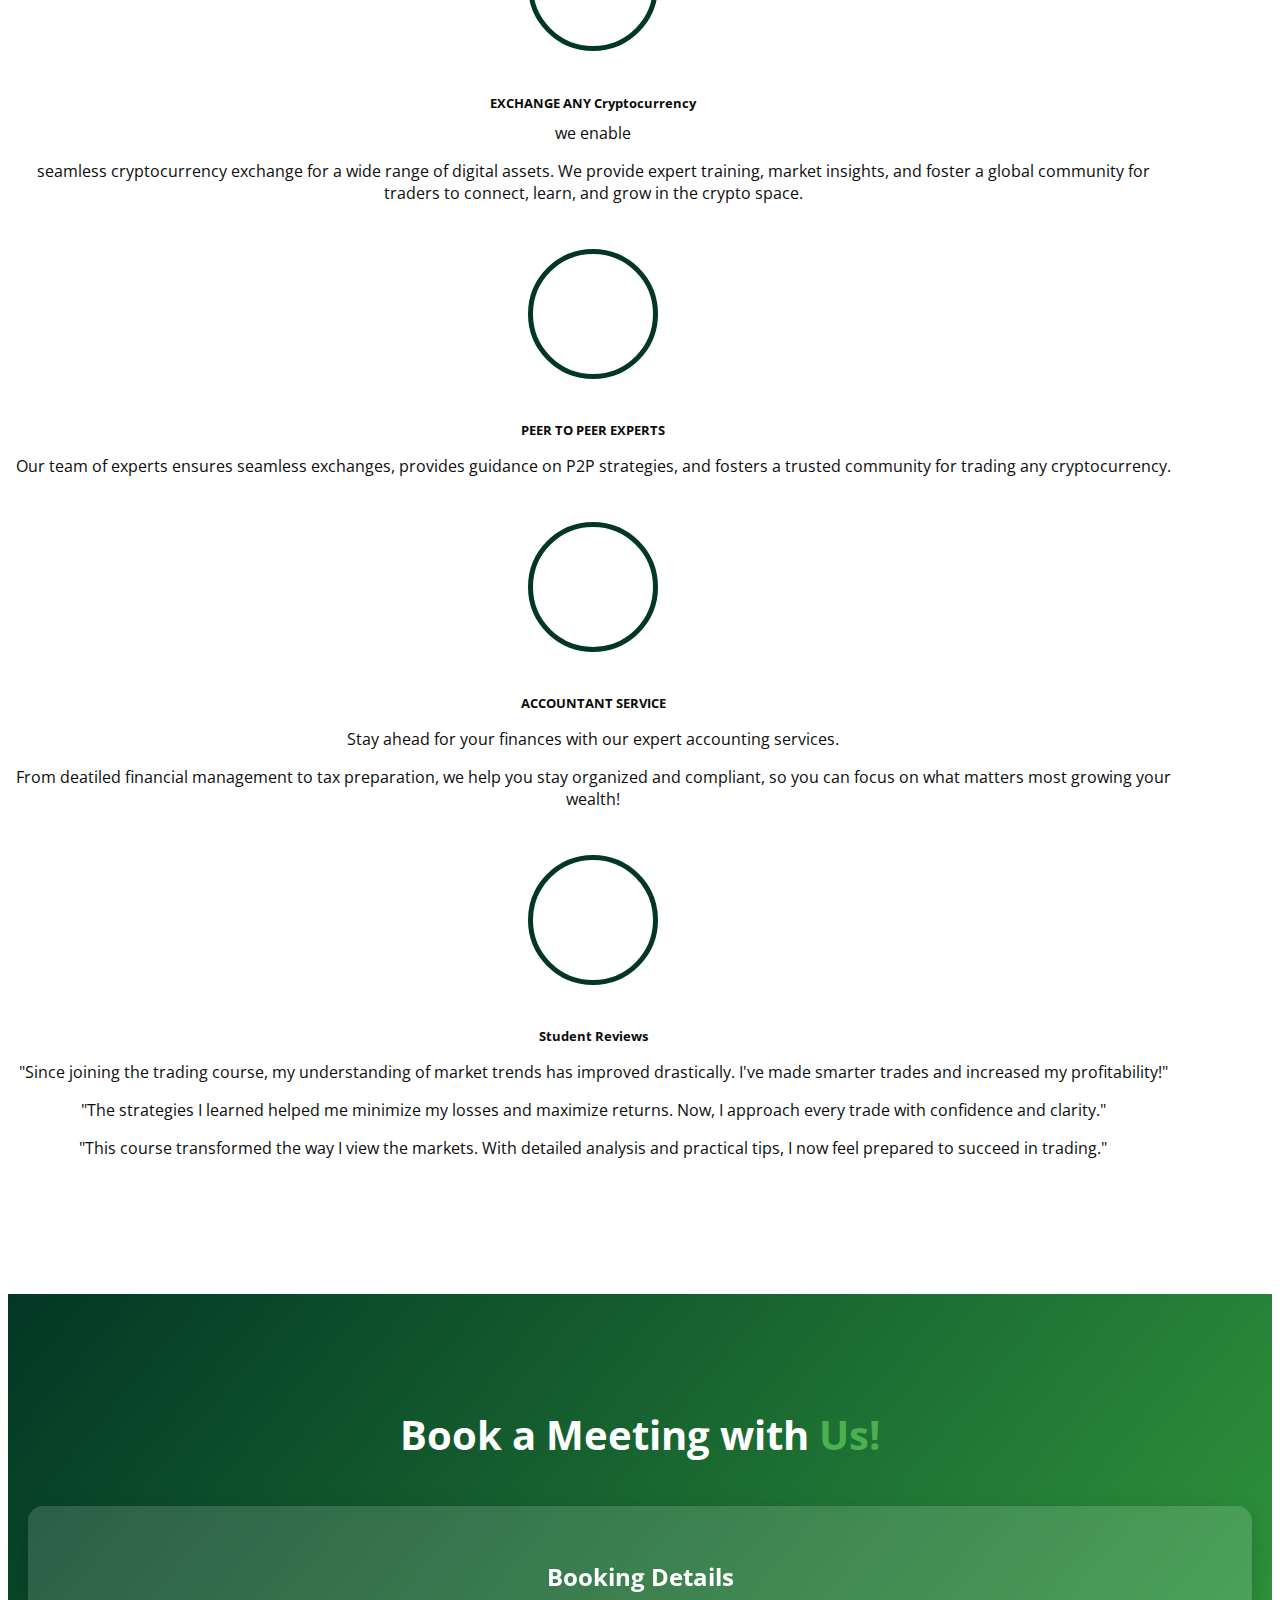
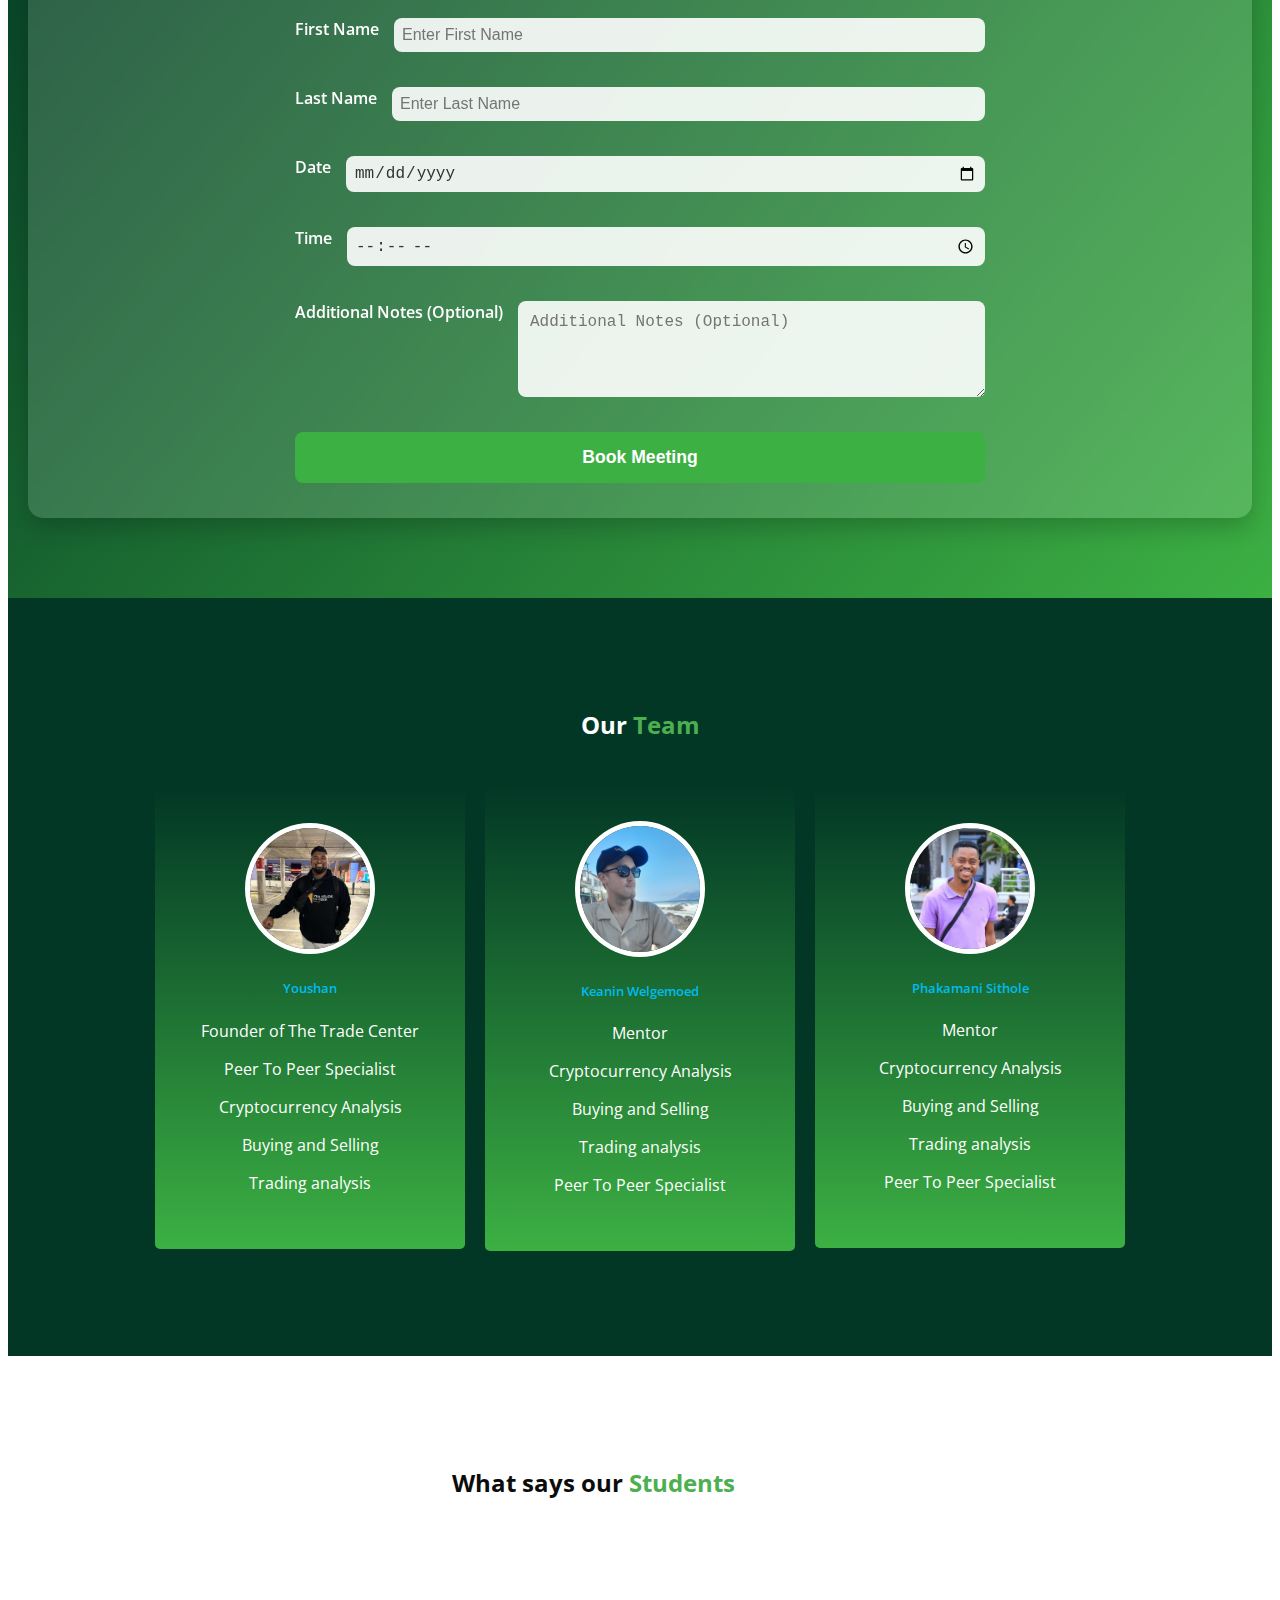
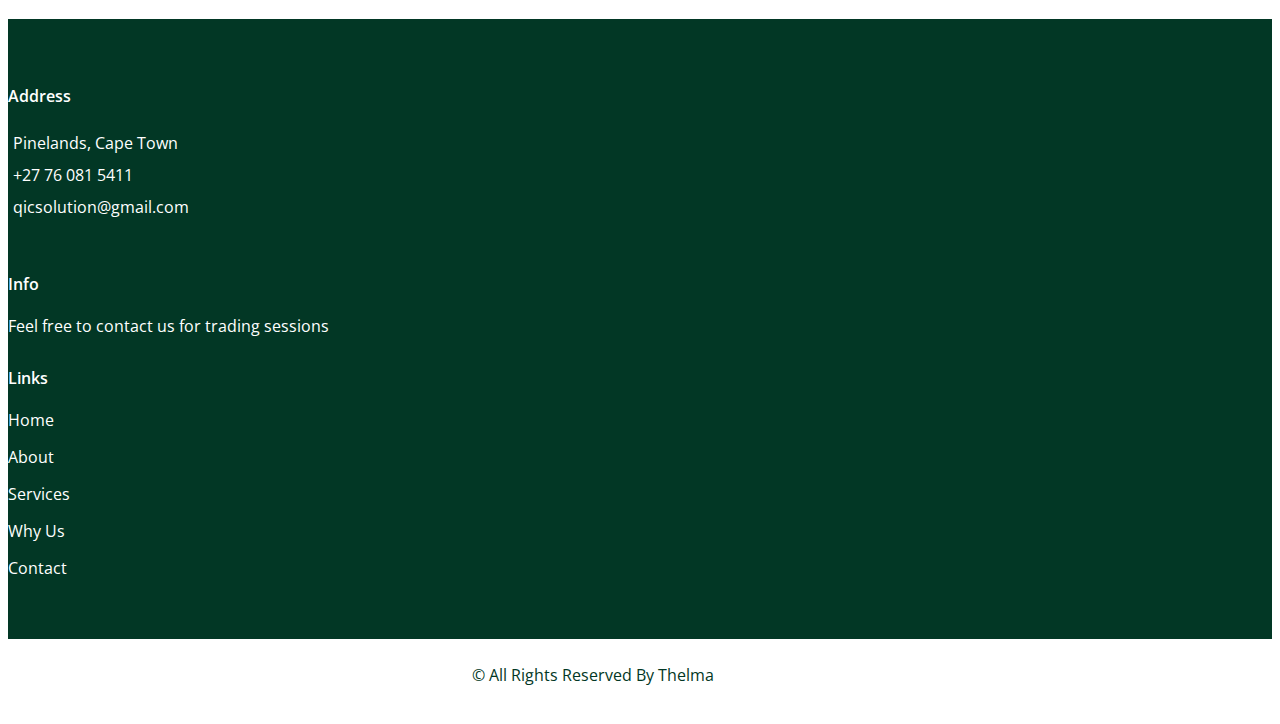
==== commit ac8f276a: "updated as per client requirements" ====
--- a/index.html
+++ b/index.html
@@ -227,6 +227,52 @@
     </div>
   </div>
 </section>
+<div id="space"></div>
+<section class="accountant_section">
+  <div class="container">
+    <div class="heading_container heading_center">
+      <h2 class="section_heading">Make an appointment with a <span>Mentor!</span></h2>
+      <p>Have a chat with one of our awesome mentors and stay up to date with our services.</p>
+    </div>
+
+    <div class="accountant_card">
+      <div class="card_inner">
+        <div class="img-box">
+          <img src="images/phakamaniS.jpg" class="accountant" alt="">
+        </div>
+        <h3 class="accountant_name">Phakamani Sithole</h3>
+        <p><i class="fa fa-phone"></i> <strong>Phone:</strong> +27 76 330 3812</p>
+        <p><i class="fa fa-envelope"></i> <strong>Email:</strong> Brett.springforest@gmail.com</p>
+        <p class="note"><i class="fa fa-info-circle"></i> Contact Mr Sithole for more information about our classes and other services.</p>
+        <a href="team.html"> <button type="submit" class="btn">Book an appointment</button></a>
+      </div>
+    </div>
+  </div>
+</section>
+
+<div id="space"></div>
+<section class="accountant_section">
+  <div class="container">
+    <div class="heading_container heading_center">
+      <h2 class="section_heading">Make an appointment with a <span>Mentor!</span></h2>
+      <p>Have a chat with one of our awesome mentors and stay up to date with our services.</p>
+    </div>
+
+    <div class="accountant_card">
+      <div class="card_inner">
+        <div class="img-box">
+          <img src="images/Founder2.jpg" class="accountant" alt="">
+        </div>
+        <h3 class="accountant_name">YOUSHAN</h3>
+        <p><i class="fa fa-phone"></i> <strong>Phone:</strong> +27 76 330 3812</p>
+        <p><i class="fa fa-envelope"></i> <strong>Email:</strong> Brett.springforest@gmail.com</p>
+        <p class="note"><i class="fa fa-info-circle"></i> Contact Mr Youshan for more information about our classes and other services.</p>
+        <a href="team.html"> <button type="submit" class="btn">Book an appointment</button></a>
+      </div>
+    </div>
+  </div>
+</section>
+
 
 
   <!-- service section -->
@@ -473,9 +519,9 @@
             </div>
             <div class="detail-box">
               <h5>
-                YOUSHAN </h5>
+                Youshan </h5>
               
-                <p>Founder at The Trade Center</p>
+                <p>Founder of The Trade Center</p>
              <p>Peer To Peer Specialist</p>
              <p>Cryptocurrency Analysis</p>
               <p>Buying and Selling </p>
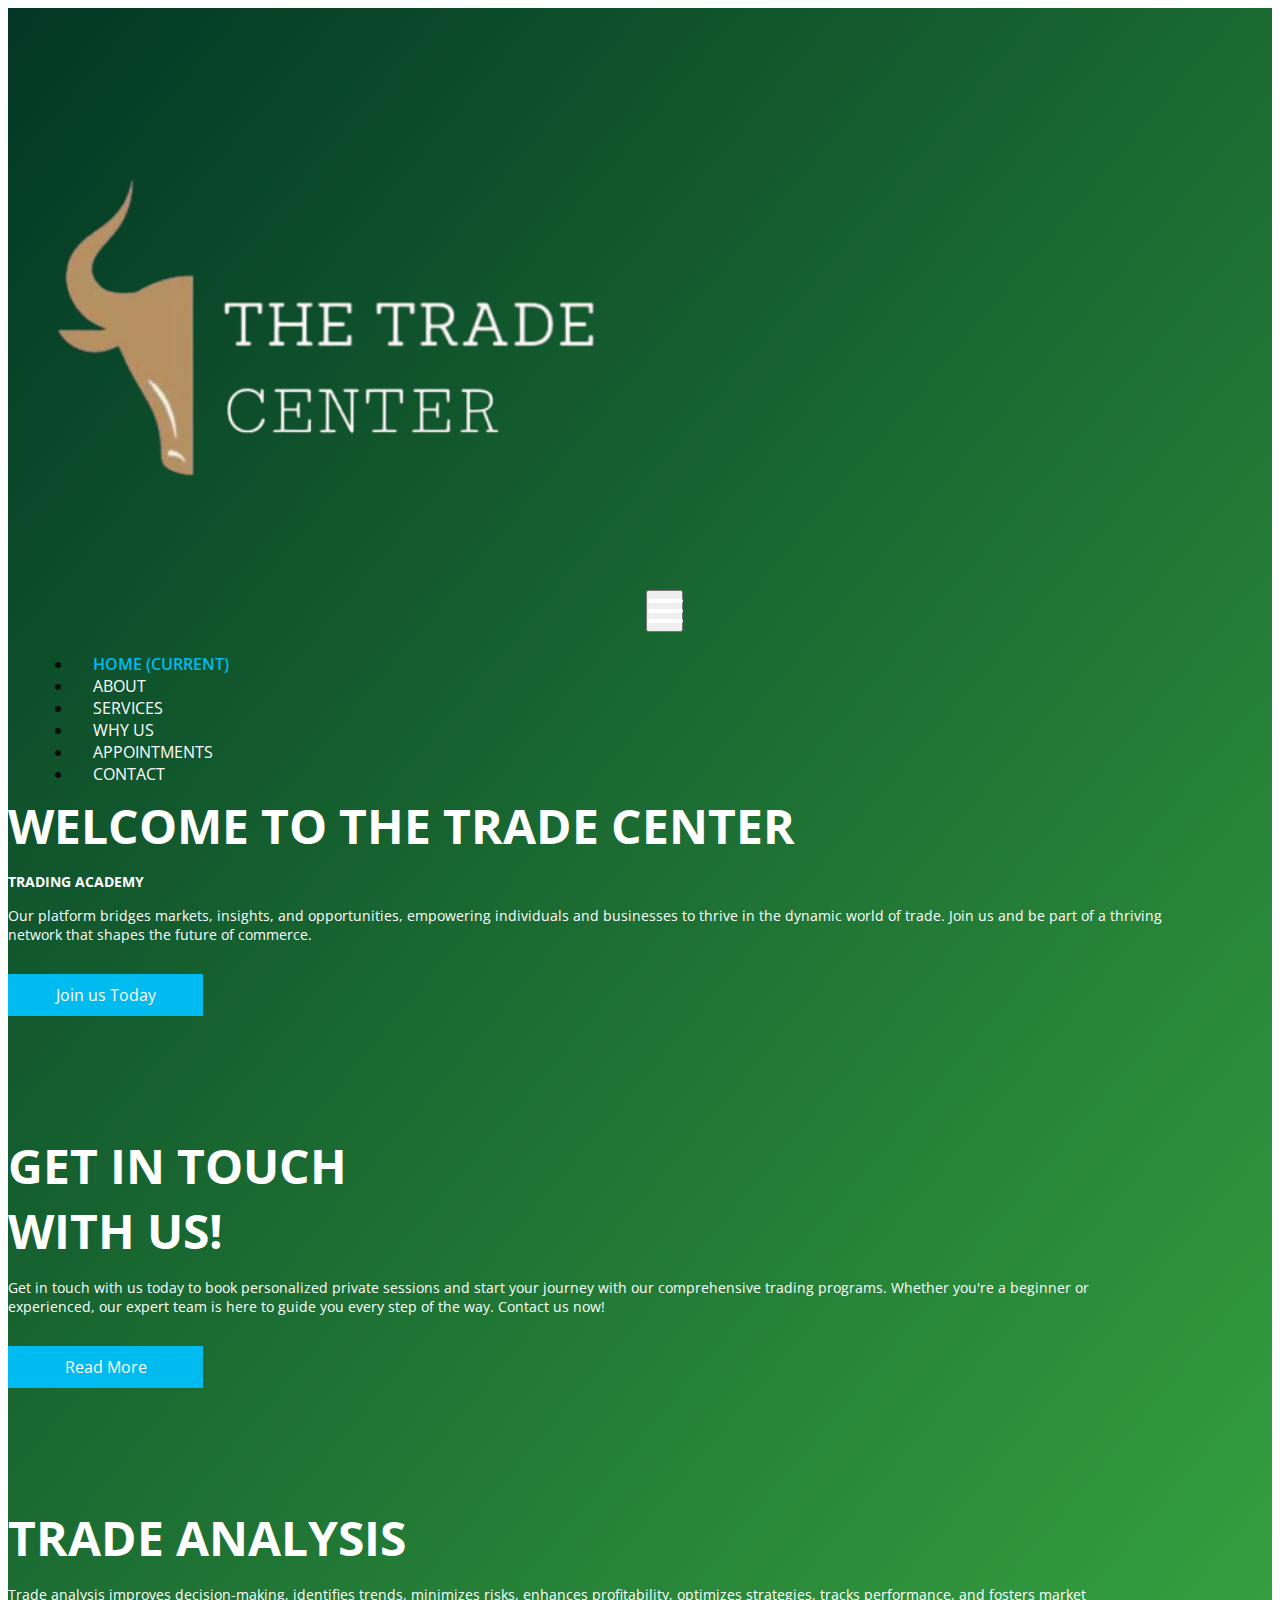
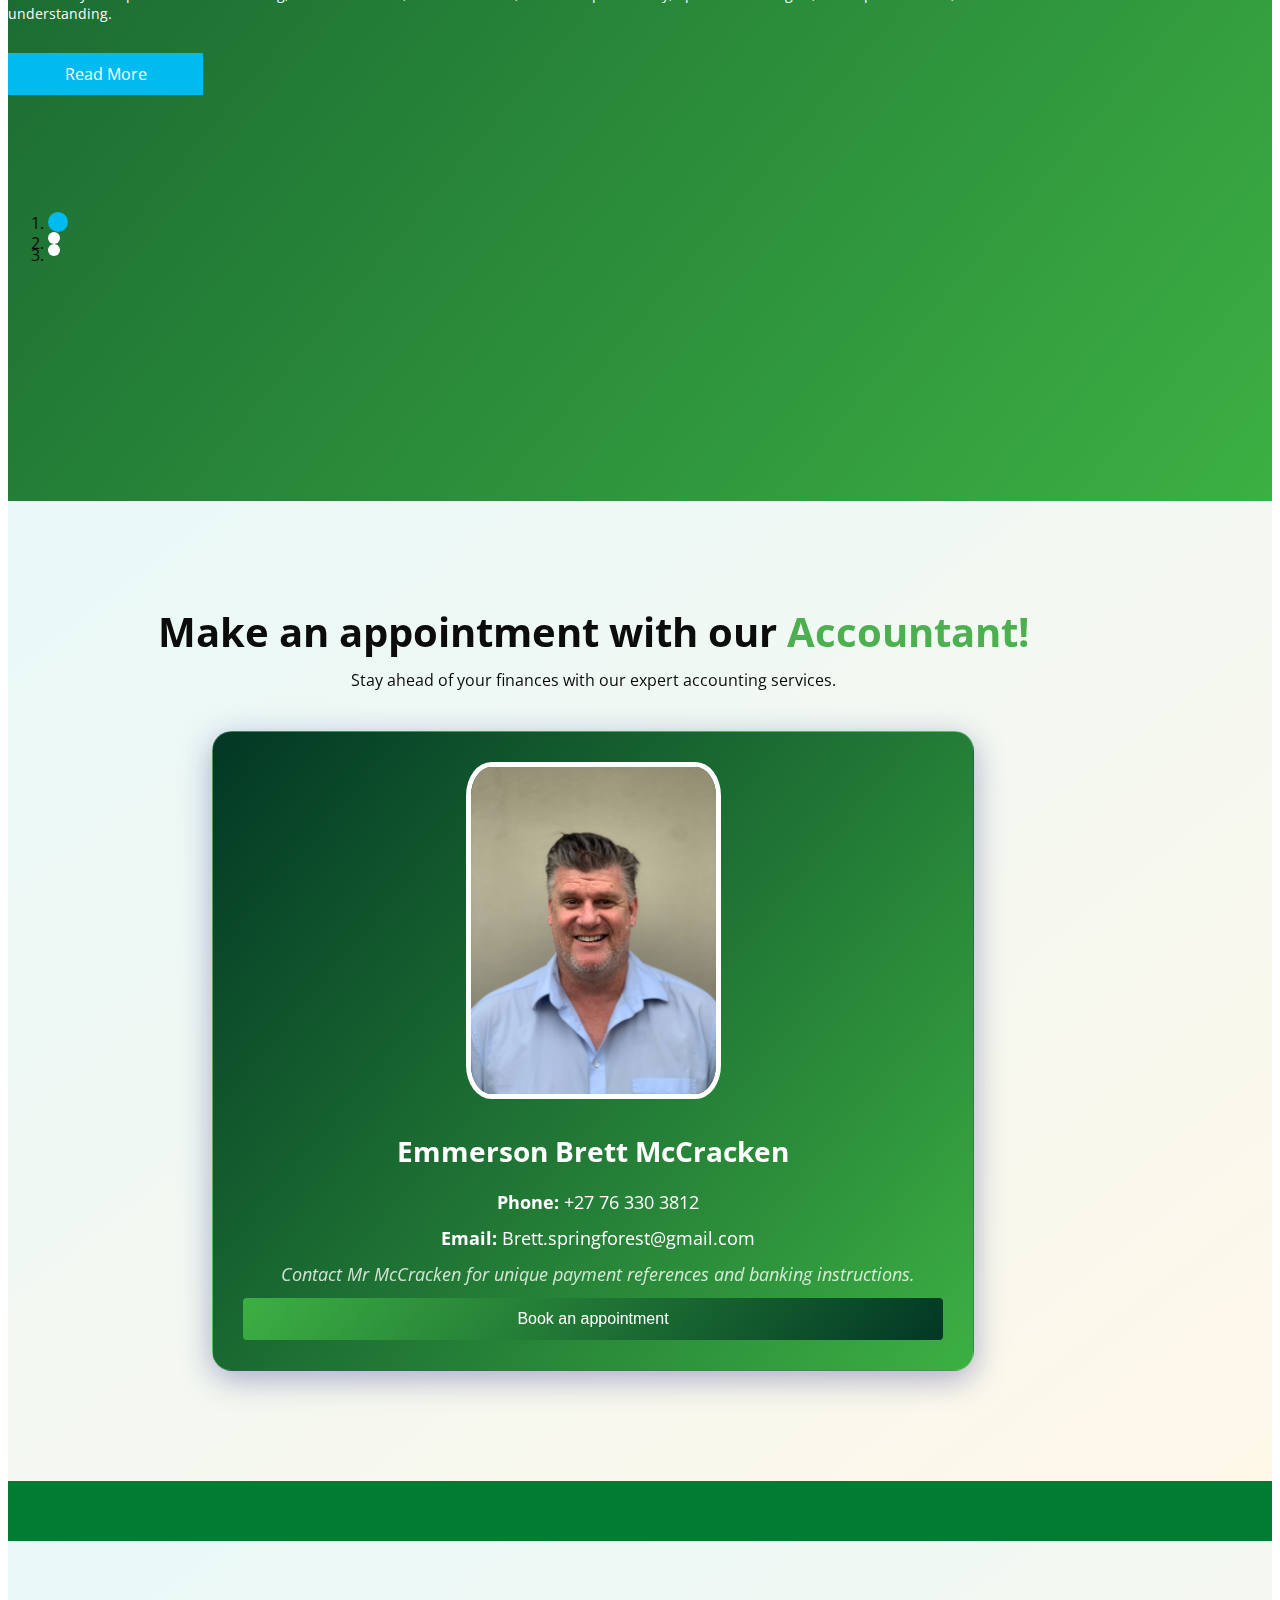
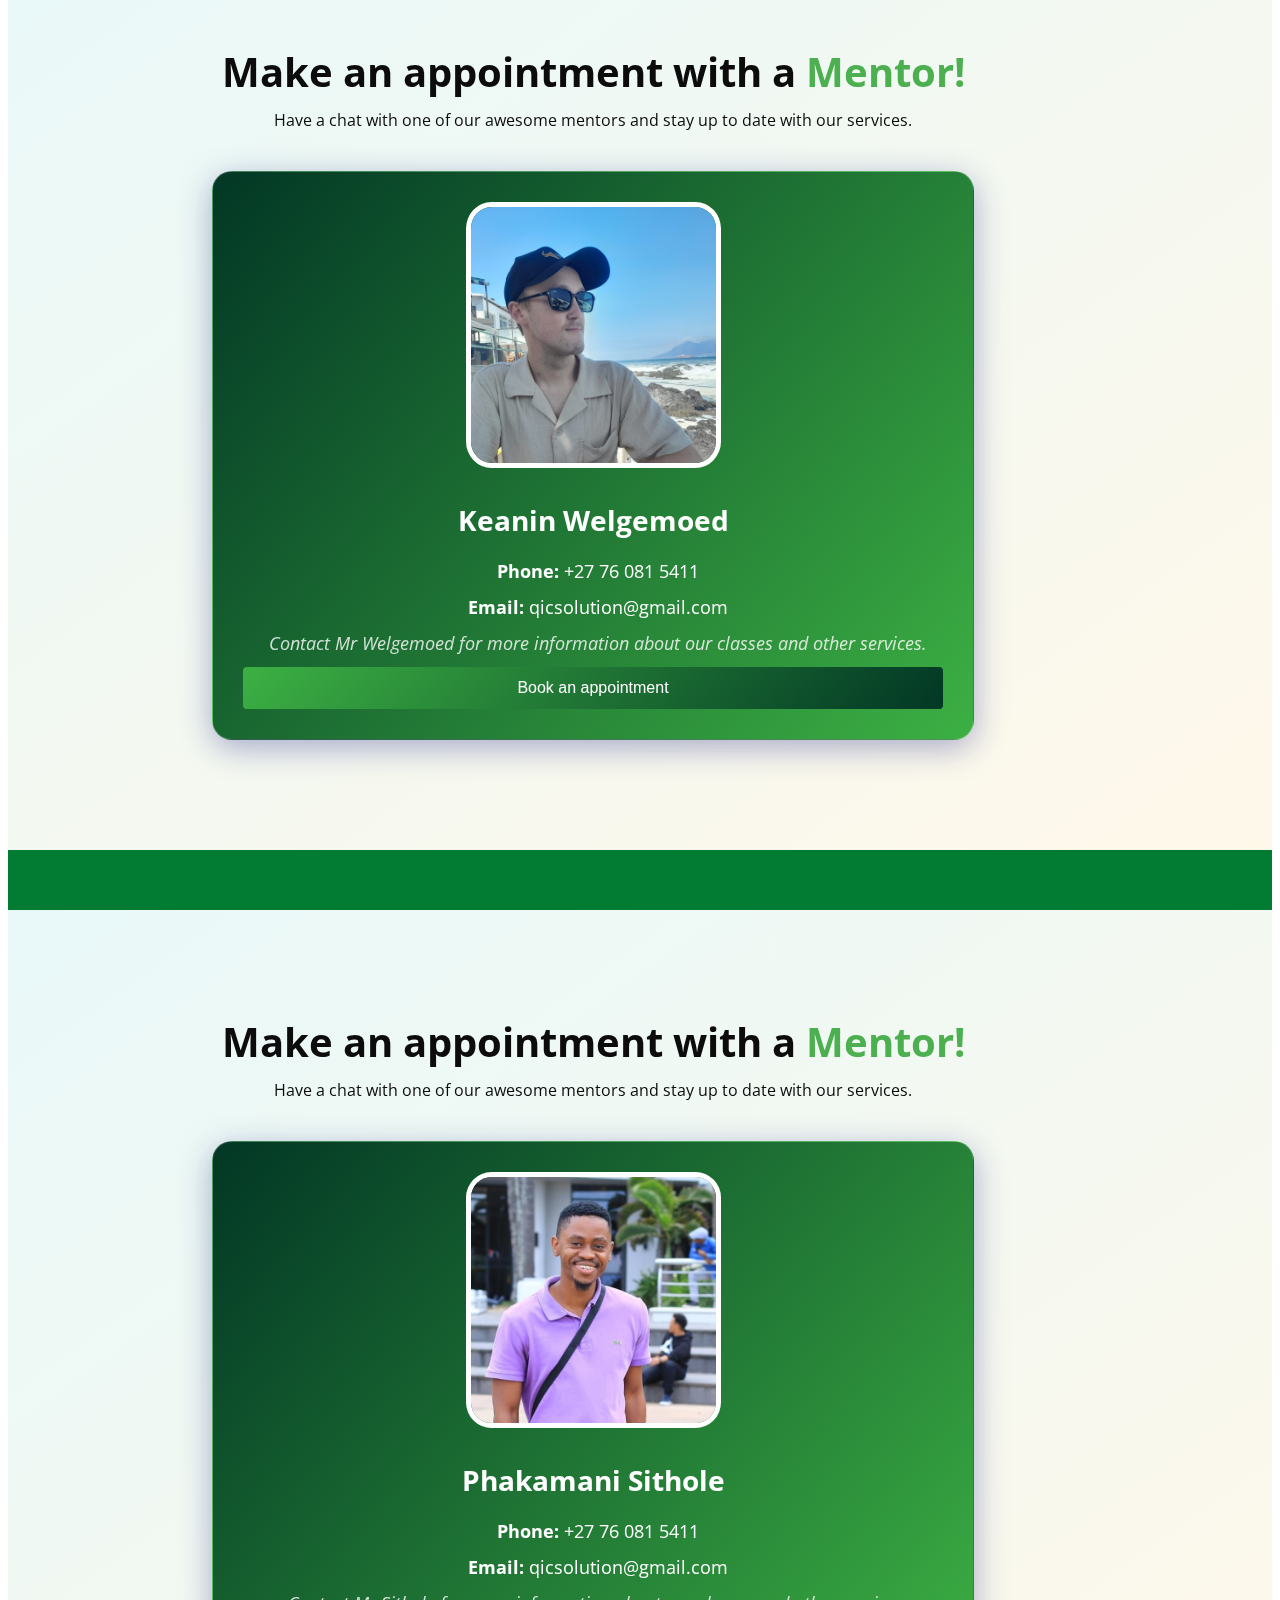
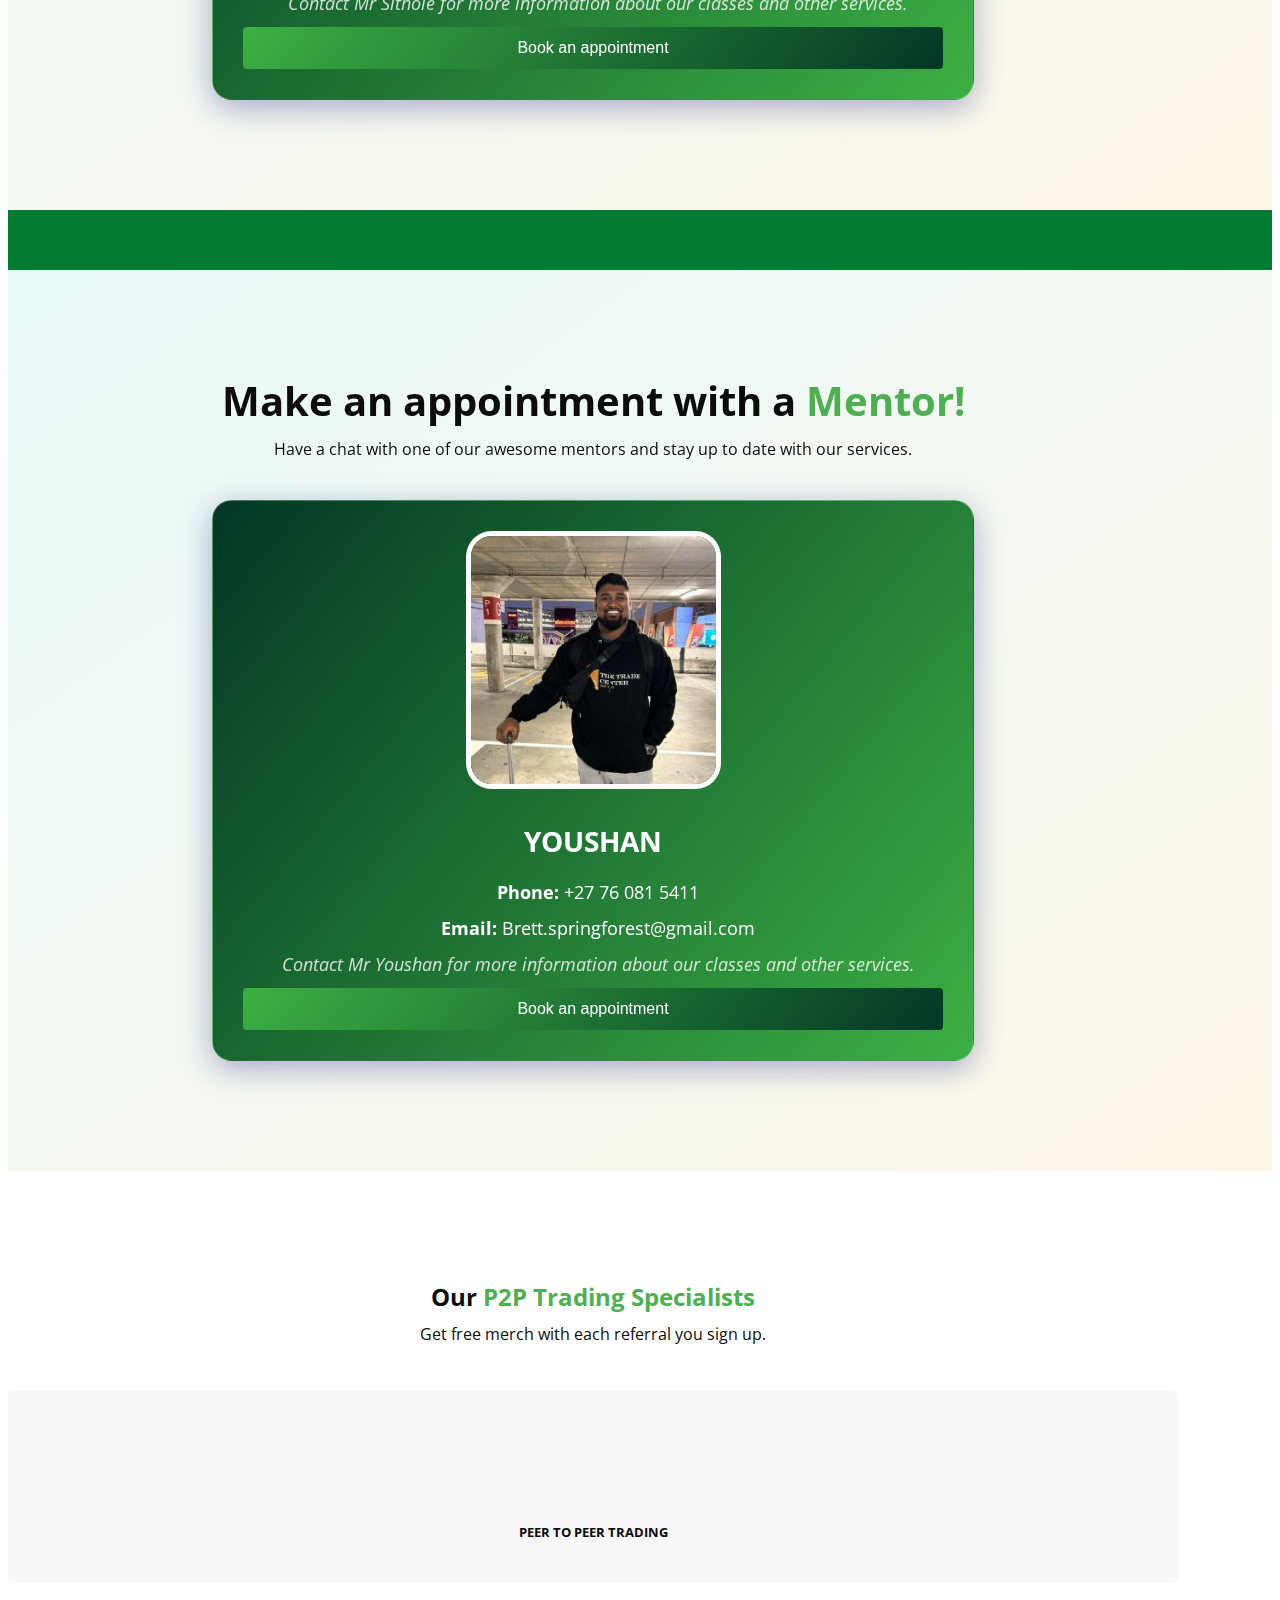
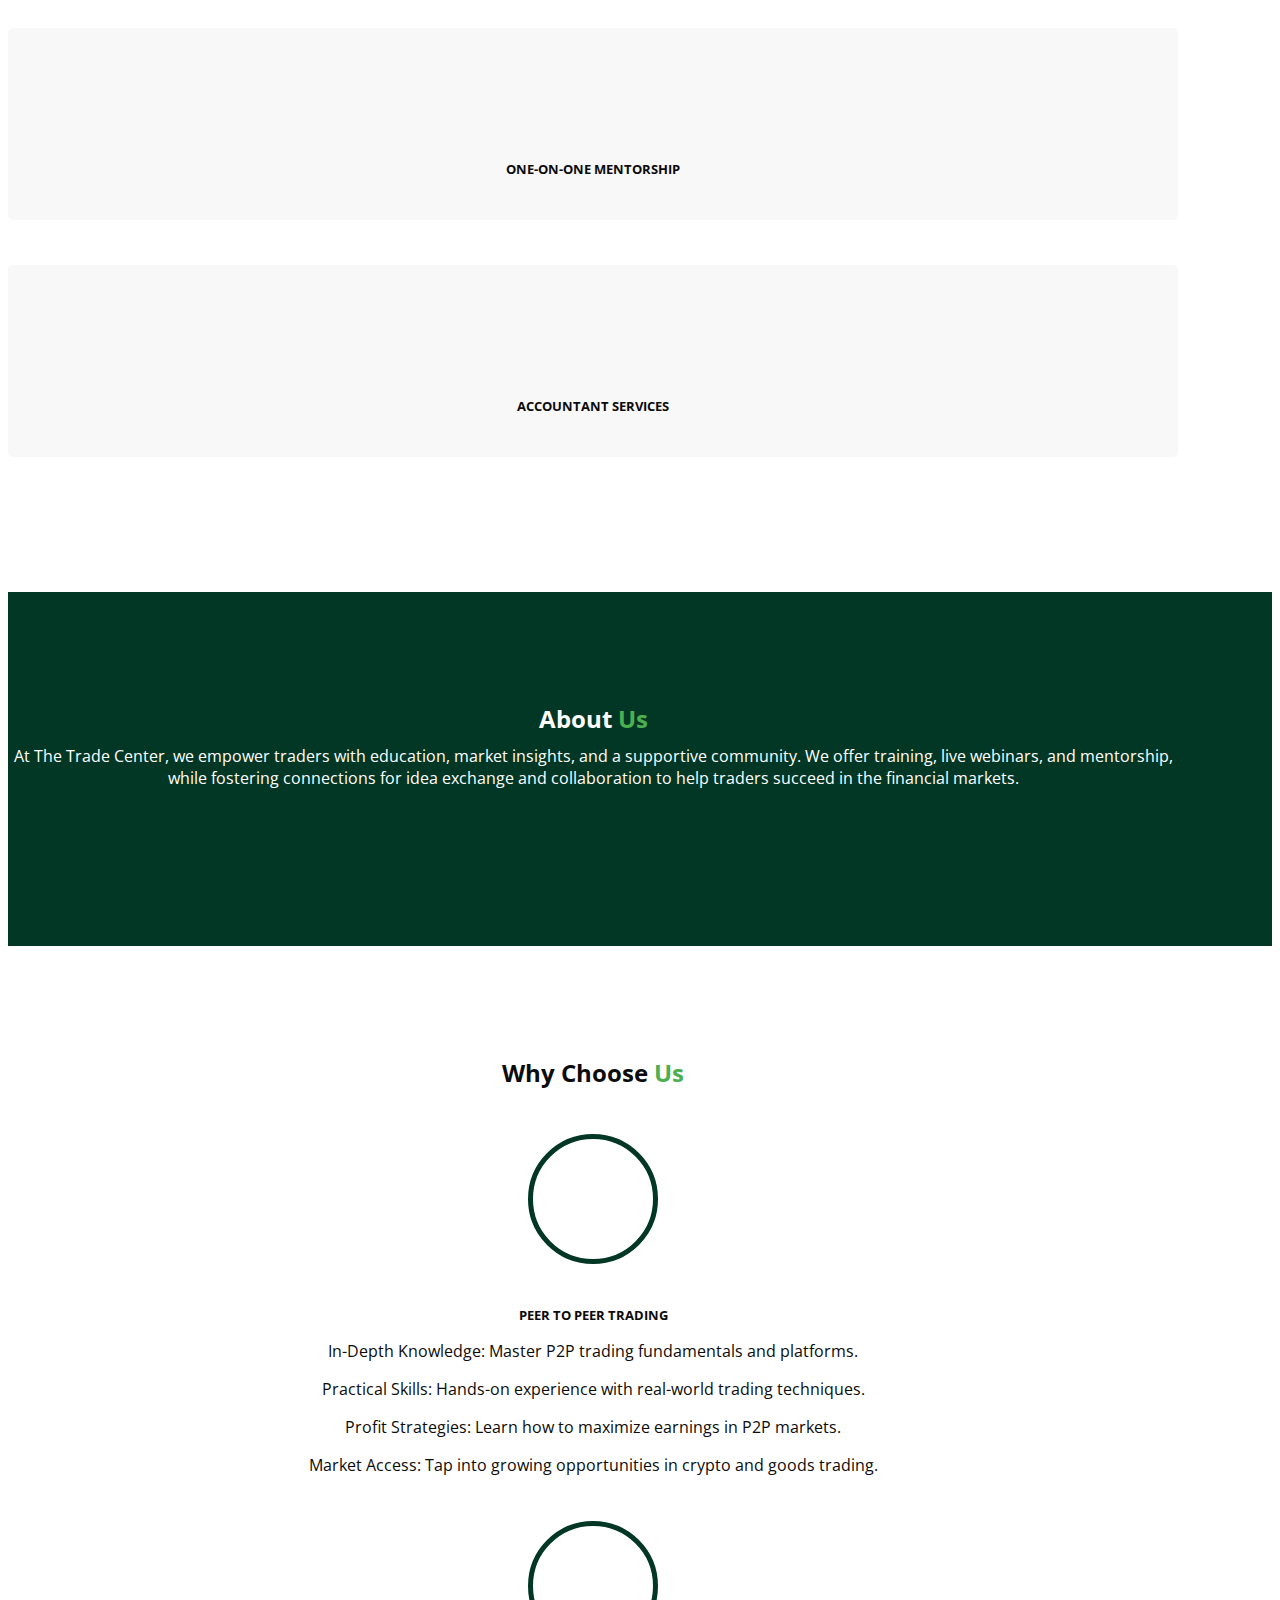
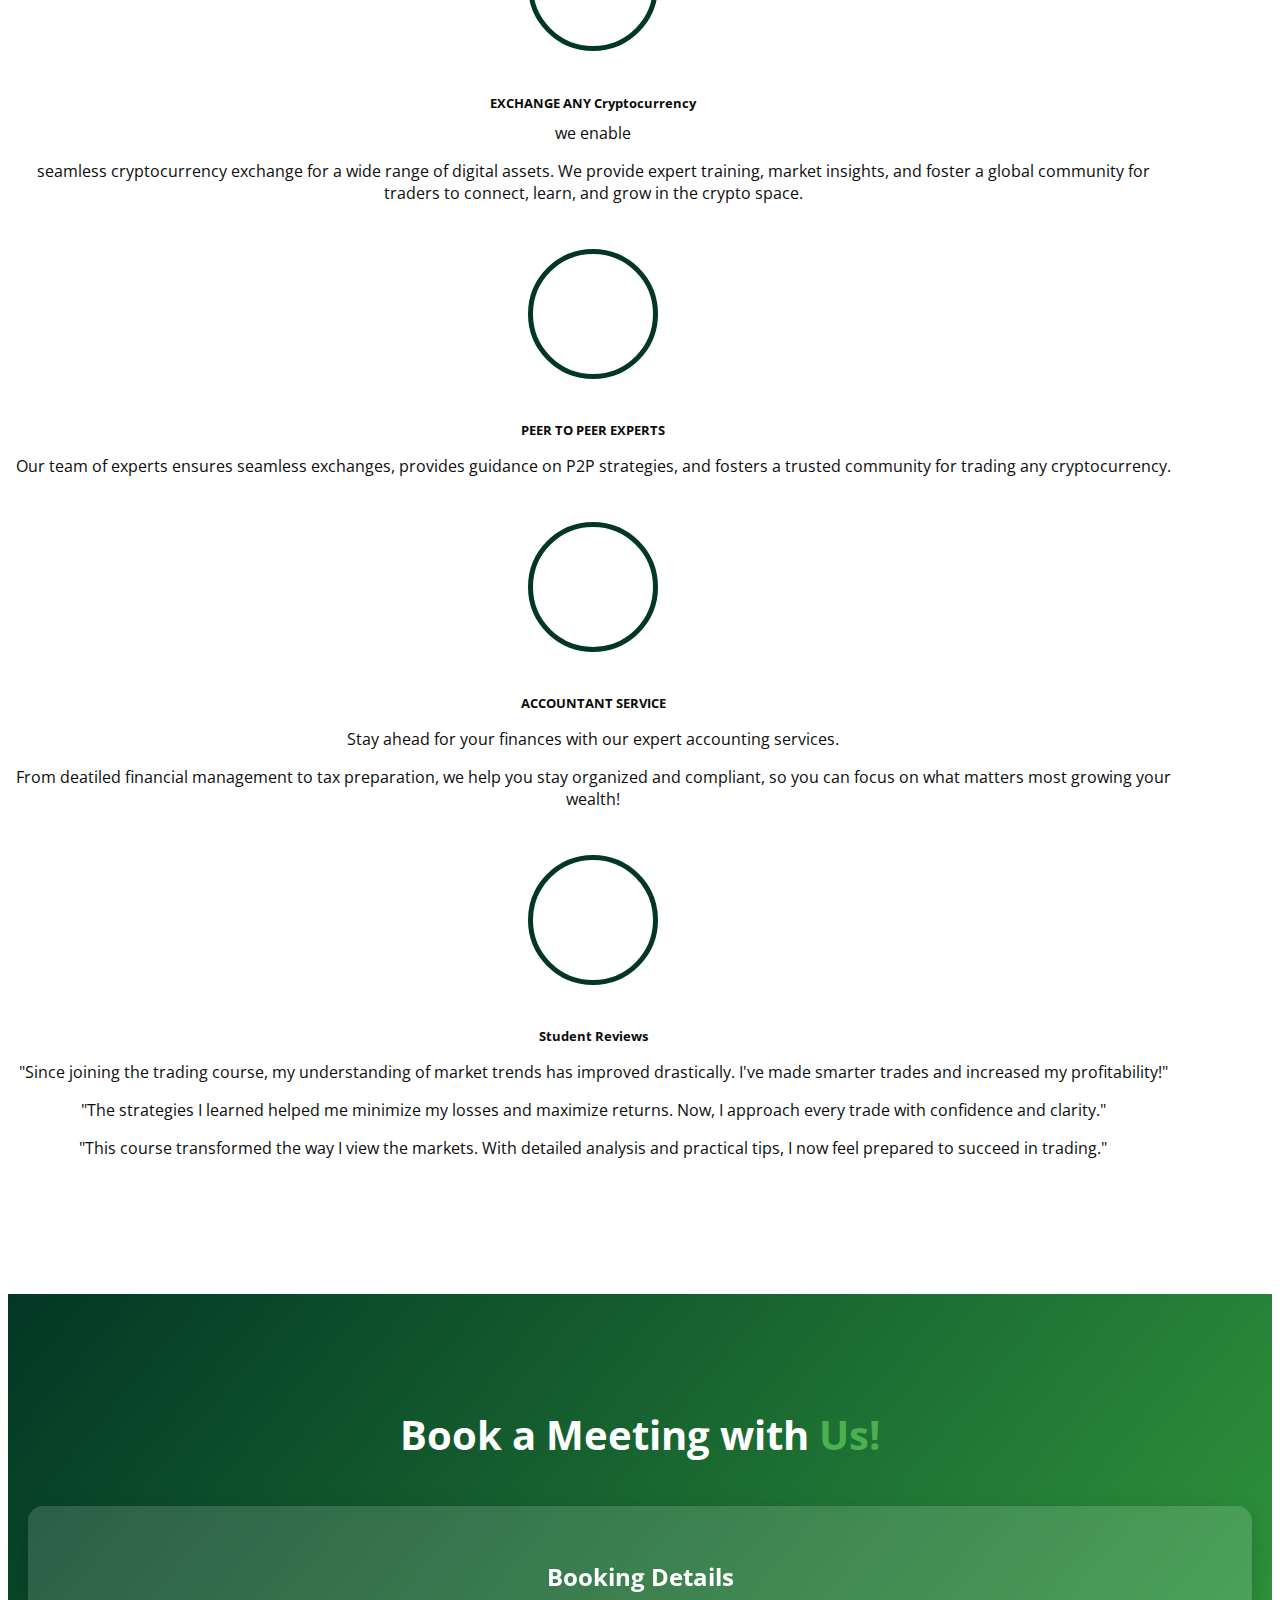
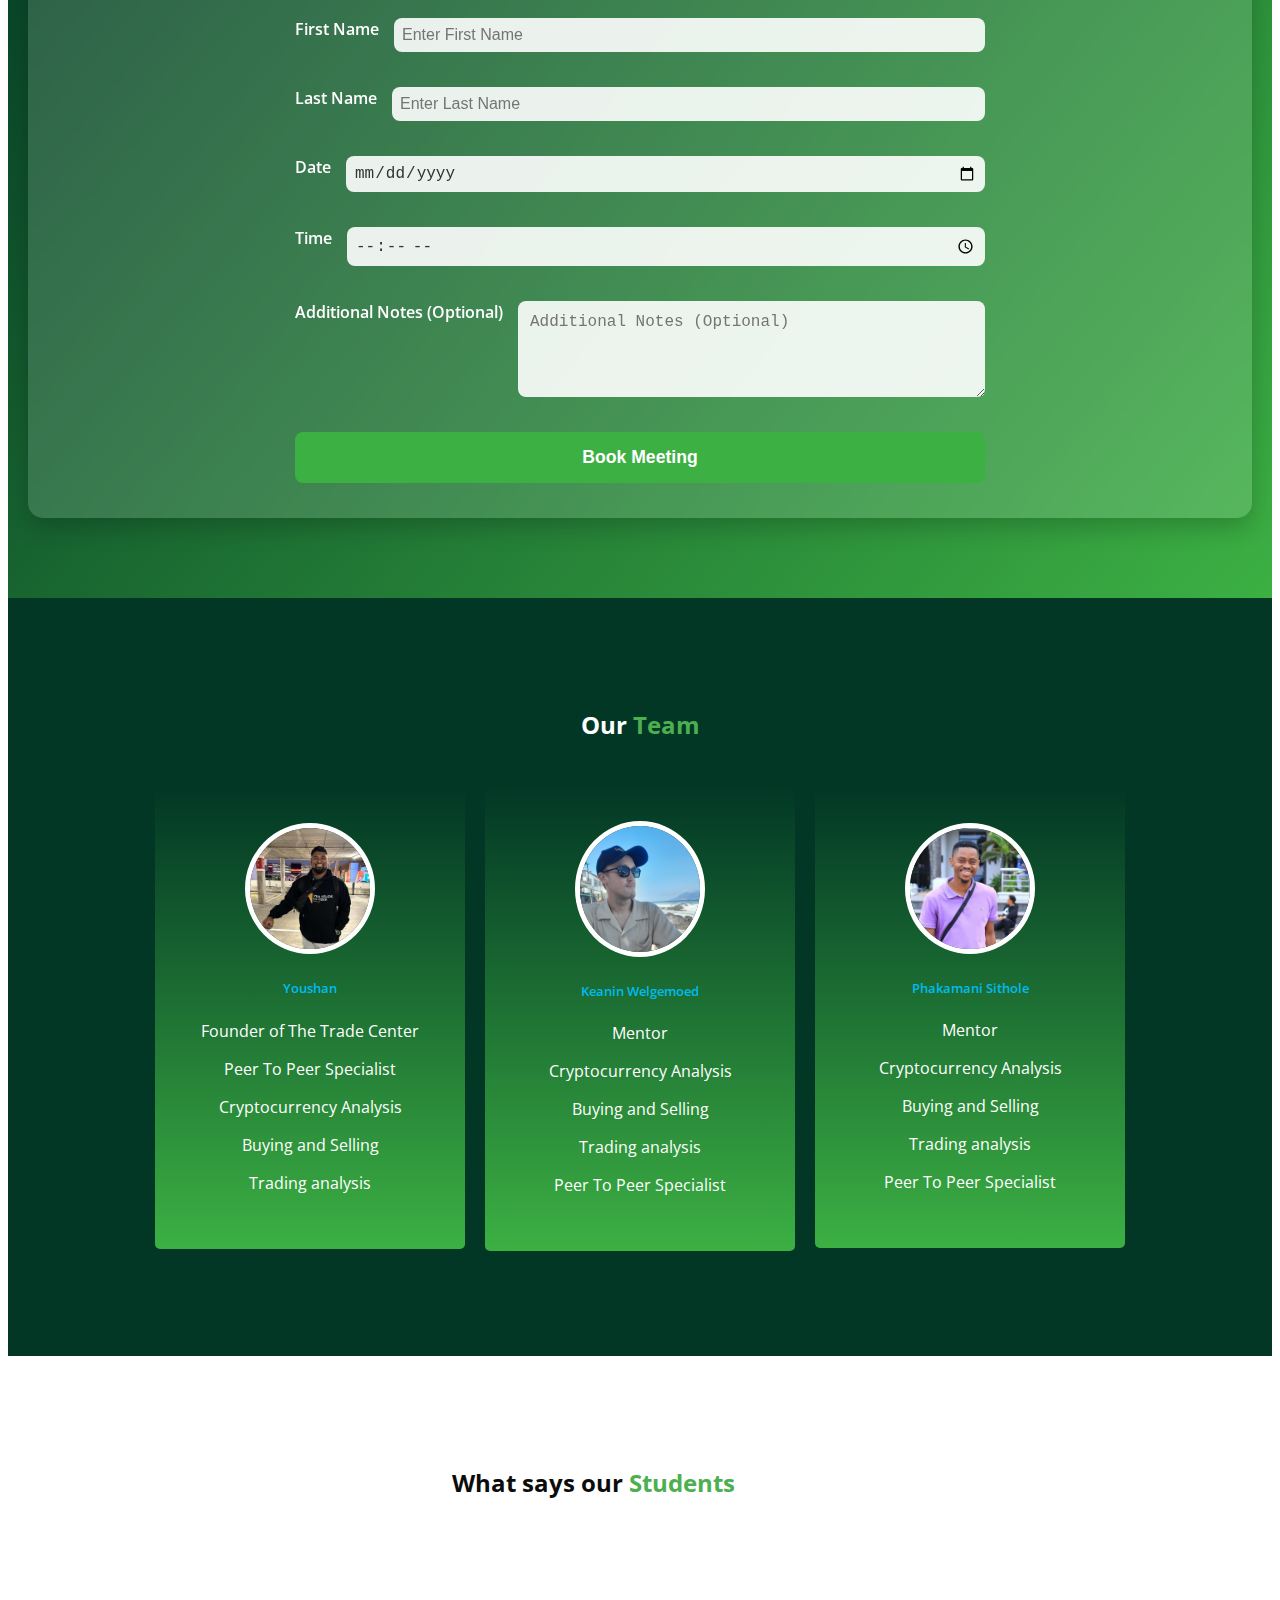
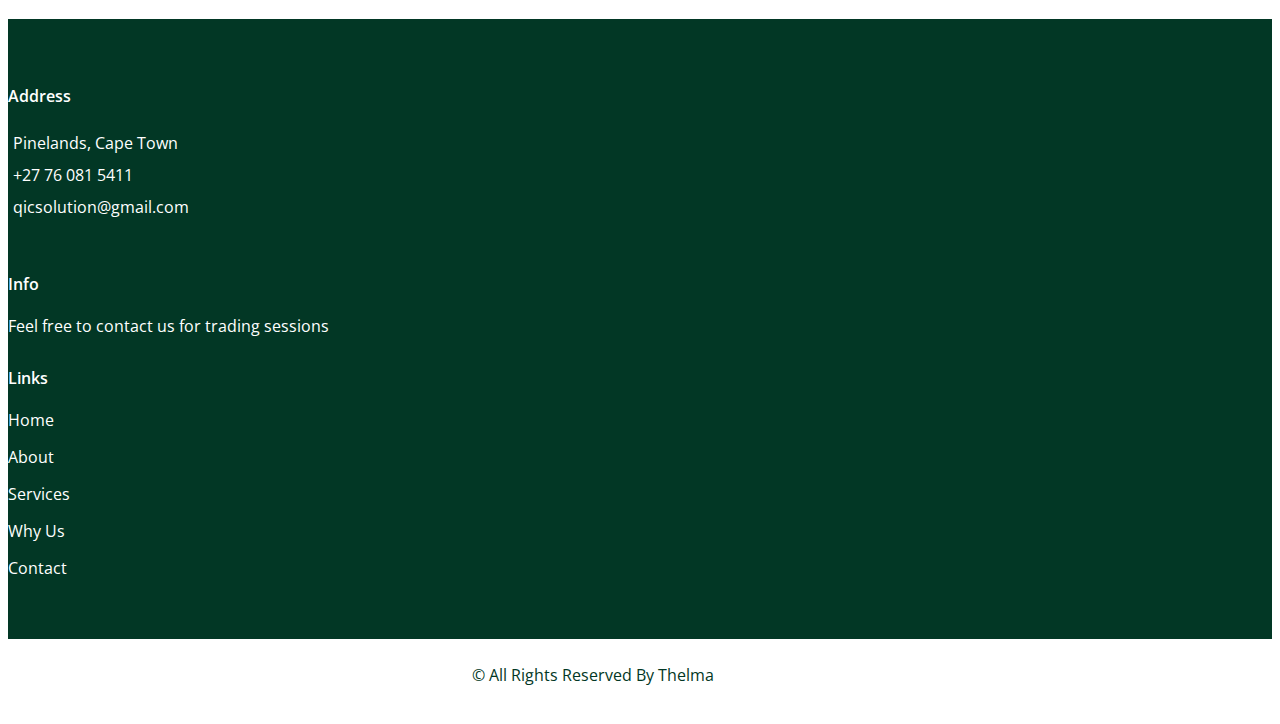
==== commit 60ca86df: "updated emails and numbers" ====
--- a/index.html
+++ b/index.html
@@ -219,8 +219,8 @@
           <img src="images/keaninW.jpg" class="accountant" alt="">
         </div>
         <h3 class="accountant_name">Keanin Welgemoed</h3>
-        <p><i class="fa fa-phone"></i> <strong>Phone:</strong> +27 76 330 3812</p>
-        <p><i class="fa fa-envelope"></i> <strong>Email:</strong> Brett.springforest@gmail.com</p>
+        <p><i class="fa fa-phone"></i> <strong>Phone:</strong> +27 76 081 5411</p>
+        <p><i class="fa fa-envelope"></i> <strong>Email:</strong> qicsolution@gmail.com</p>
         <p class="note"><i class="fa fa-info-circle"></i> Contact Mr Welgemoed for more information about our classes and other services.</p>
         <a href="team.html"> <button type="submit" class="btn">Book an appointment</button></a>
       </div>
@@ -241,8 +241,8 @@
           <img src="images/phakamaniS.jpg" class="accountant" alt="">
         </div>
         <h3 class="accountant_name">Phakamani Sithole</h3>
-        <p><i class="fa fa-phone"></i> <strong>Phone:</strong> +27 76 330 3812</p>
-        <p><i class="fa fa-envelope"></i> <strong>Email:</strong> Brett.springforest@gmail.com</p>
+        <p><i class="fa fa-phone"></i> <strong>Phone:</strong> +27 76 081 5411</p>
+        <p><i class="fa fa-envelope"></i> <strong>Email:</strong> qicsolution@gmail.com</p>
         <p class="note"><i class="fa fa-info-circle"></i> Contact Mr Sithole for more information about our classes and other services.</p>
         <a href="team.html"> <button type="submit" class="btn">Book an appointment</button></a>
       </div>
@@ -264,7 +264,7 @@
           <img src="images/Founder2.jpg" class="accountant" alt="">
         </div>
         <h3 class="accountant_name">YOUSHAN</h3>
-        <p><i class="fa fa-phone"></i> <strong>Phone:</strong> +27 76 330 3812</p>
+        <p><i class="fa fa-phone"></i> <strong>Phone:</strong> +27 76 081 5411</p>
         <p><i class="fa fa-envelope"></i> <strong>Email:</strong> Brett.springforest@gmail.com</p>
         <p class="note"><i class="fa fa-info-circle"></i> Contact Mr Youshan for more information about our classes and other services.</p>
         <a href="team.html"> <button type="submit" class="btn">Book an appointment</button></a>
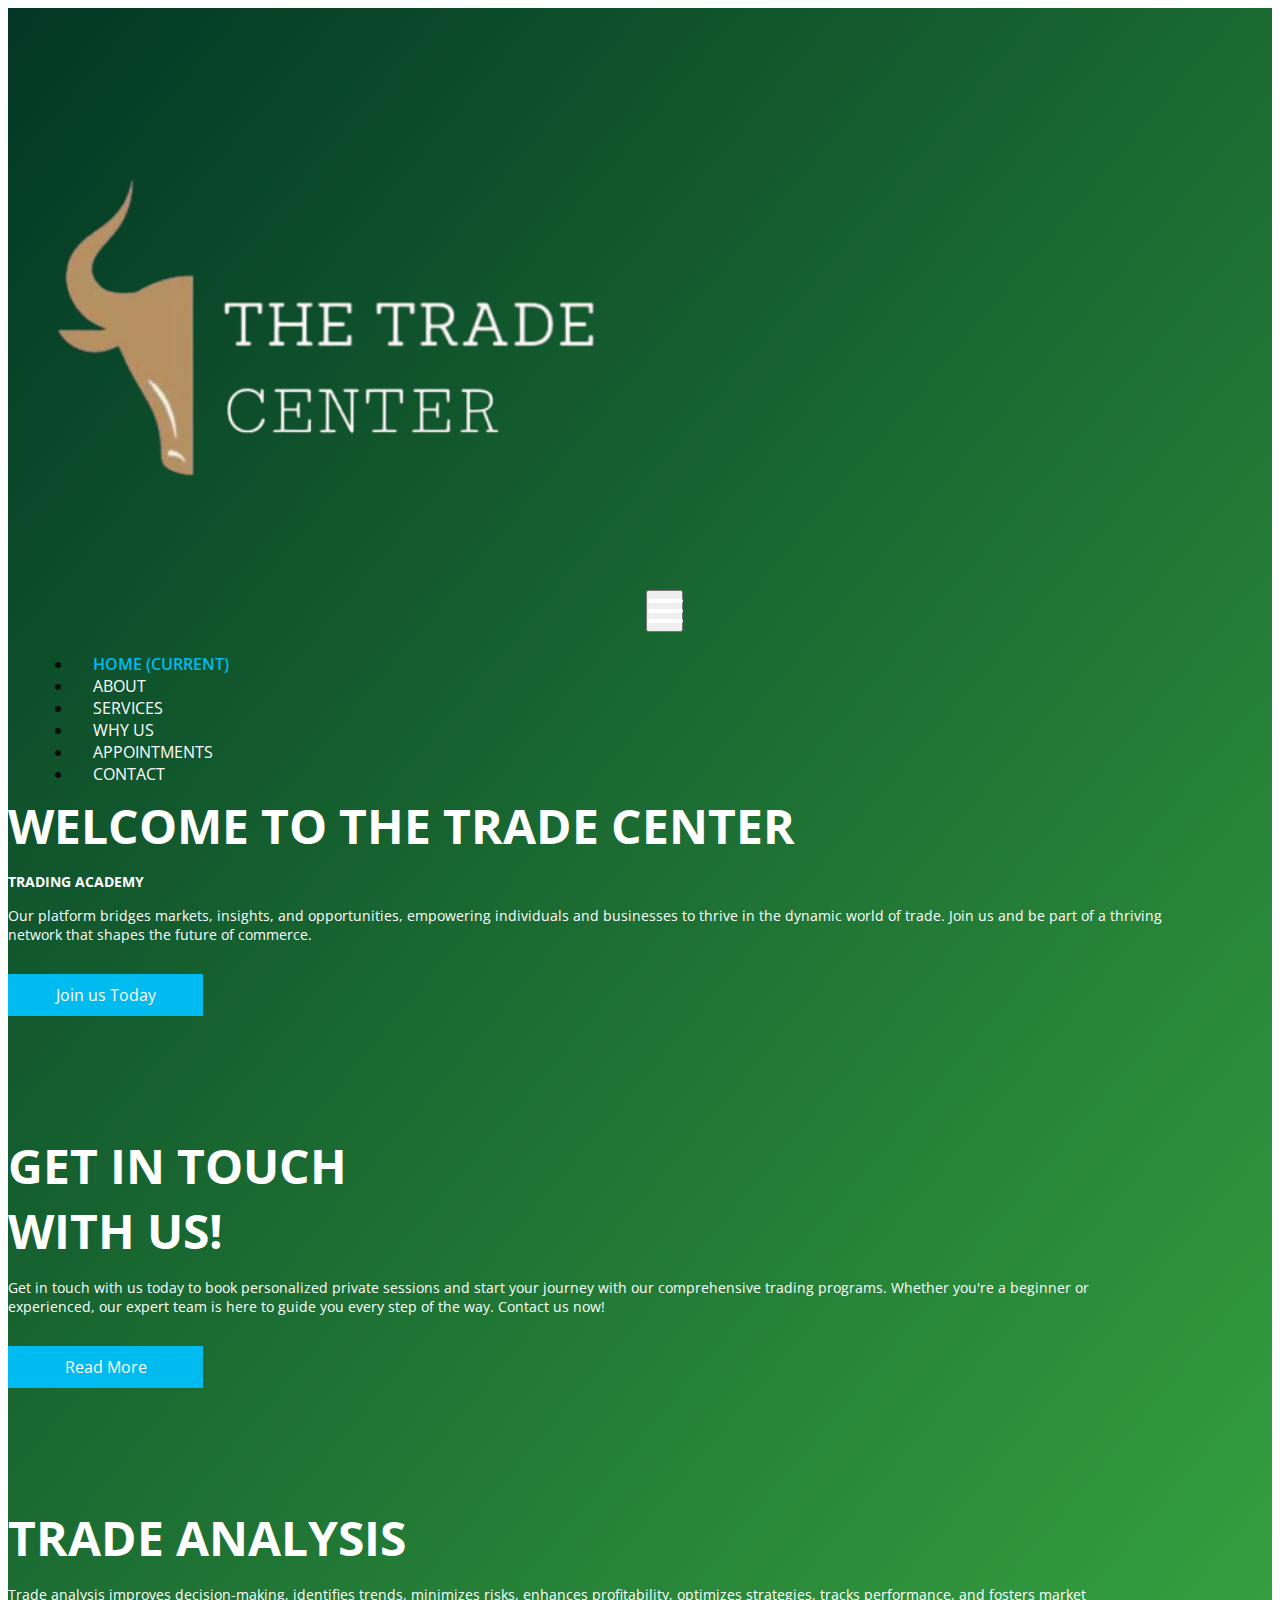
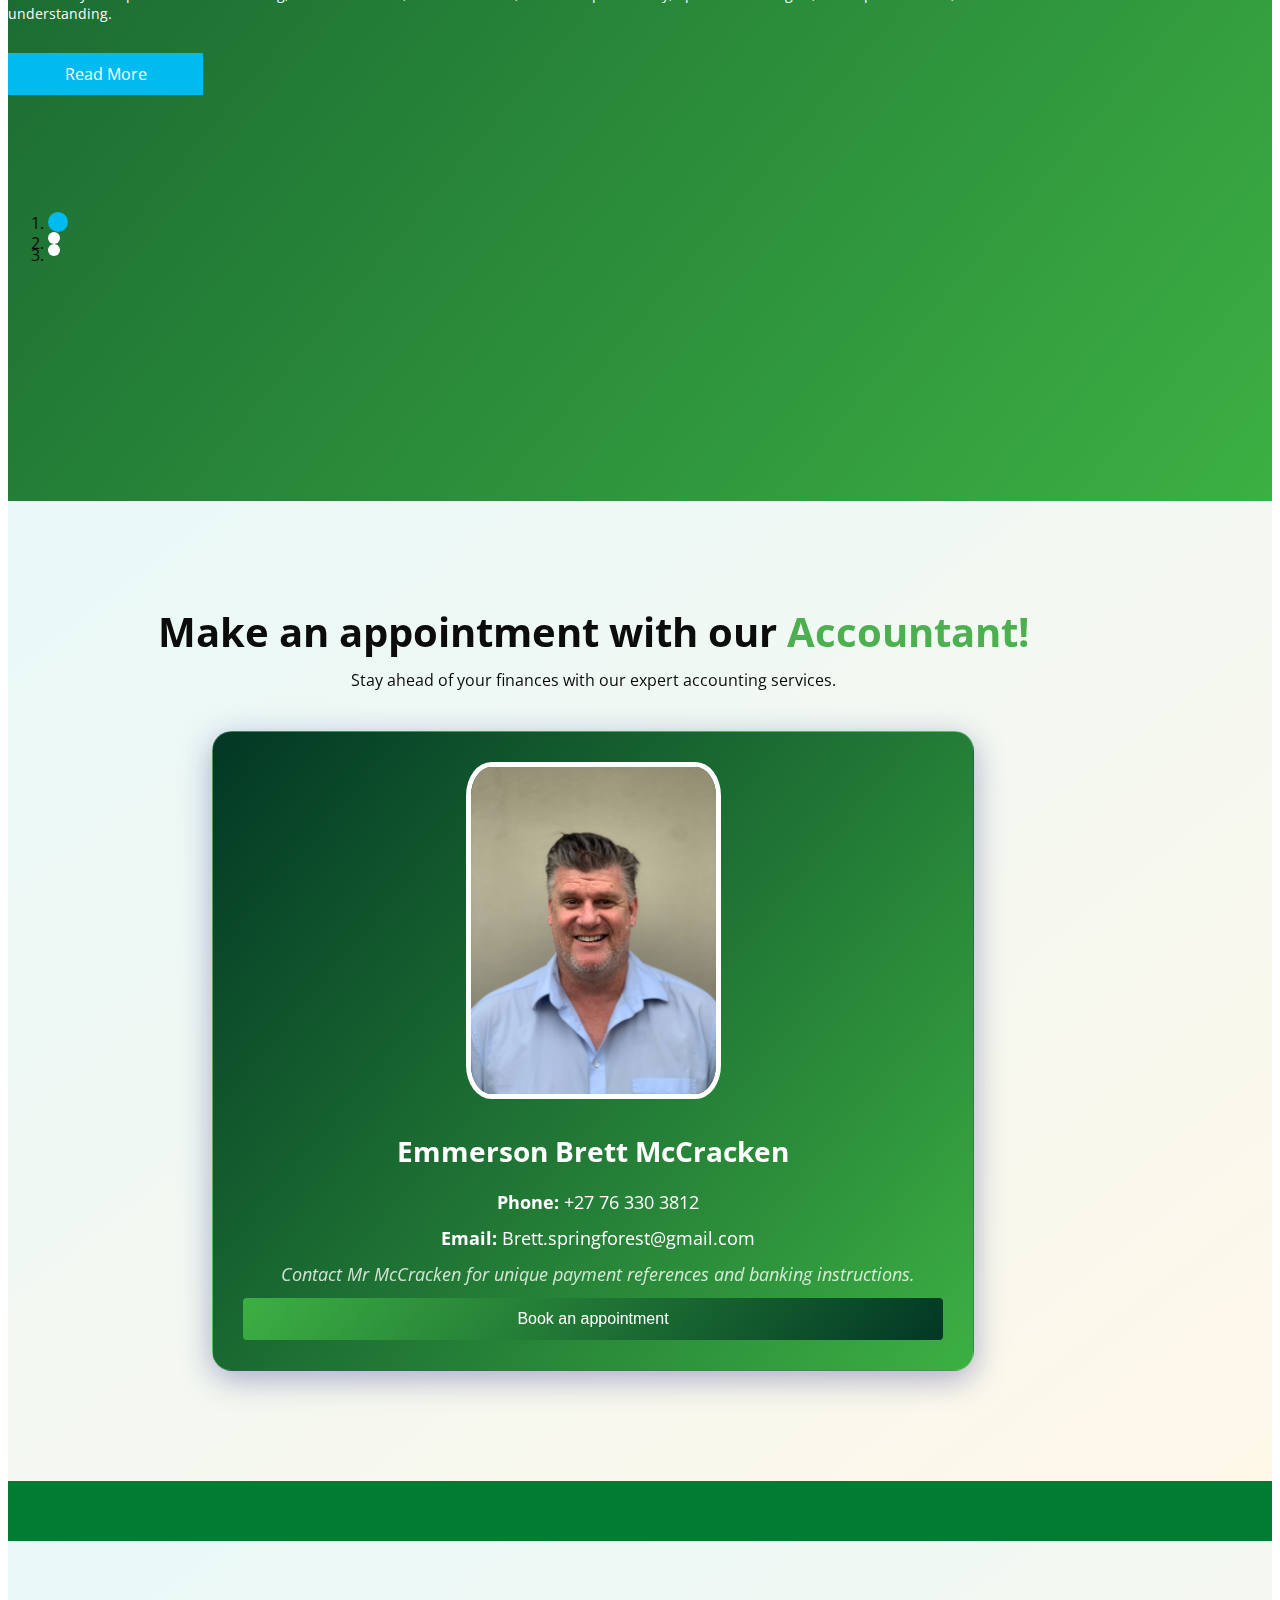
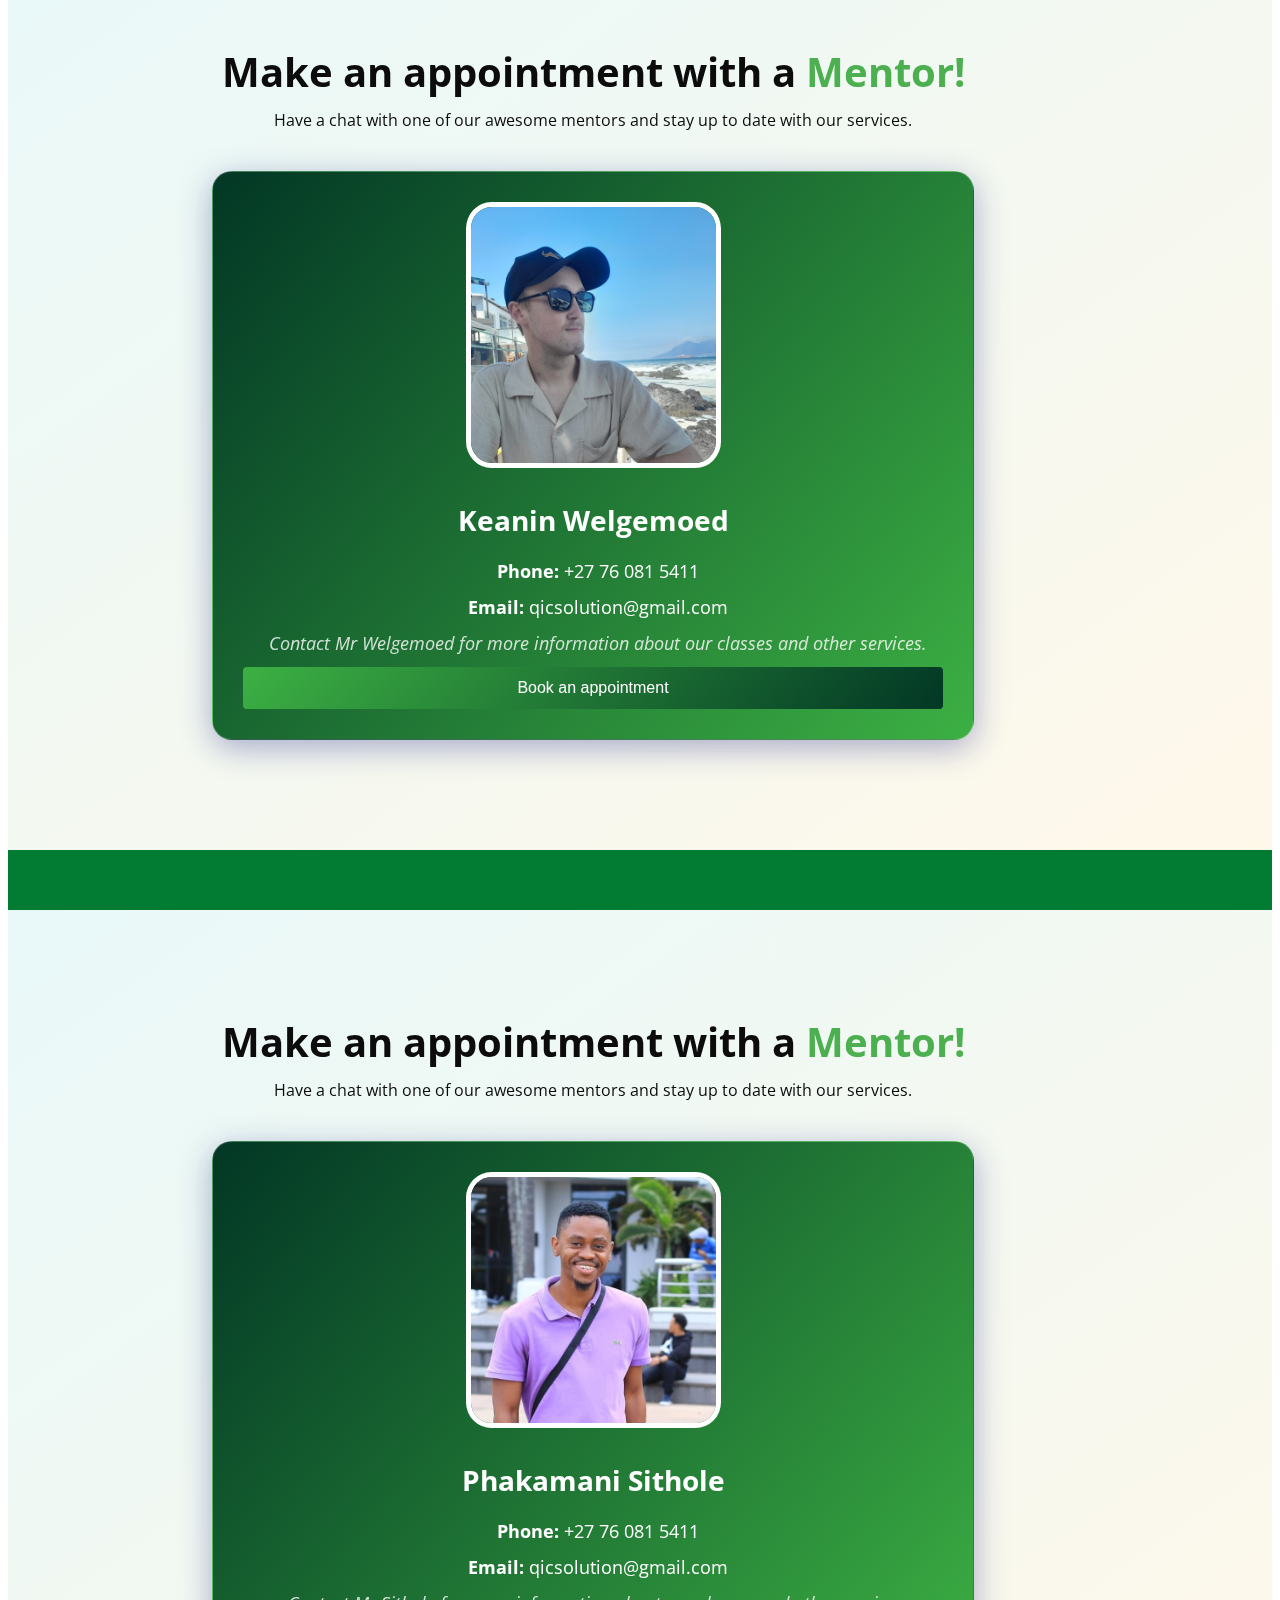
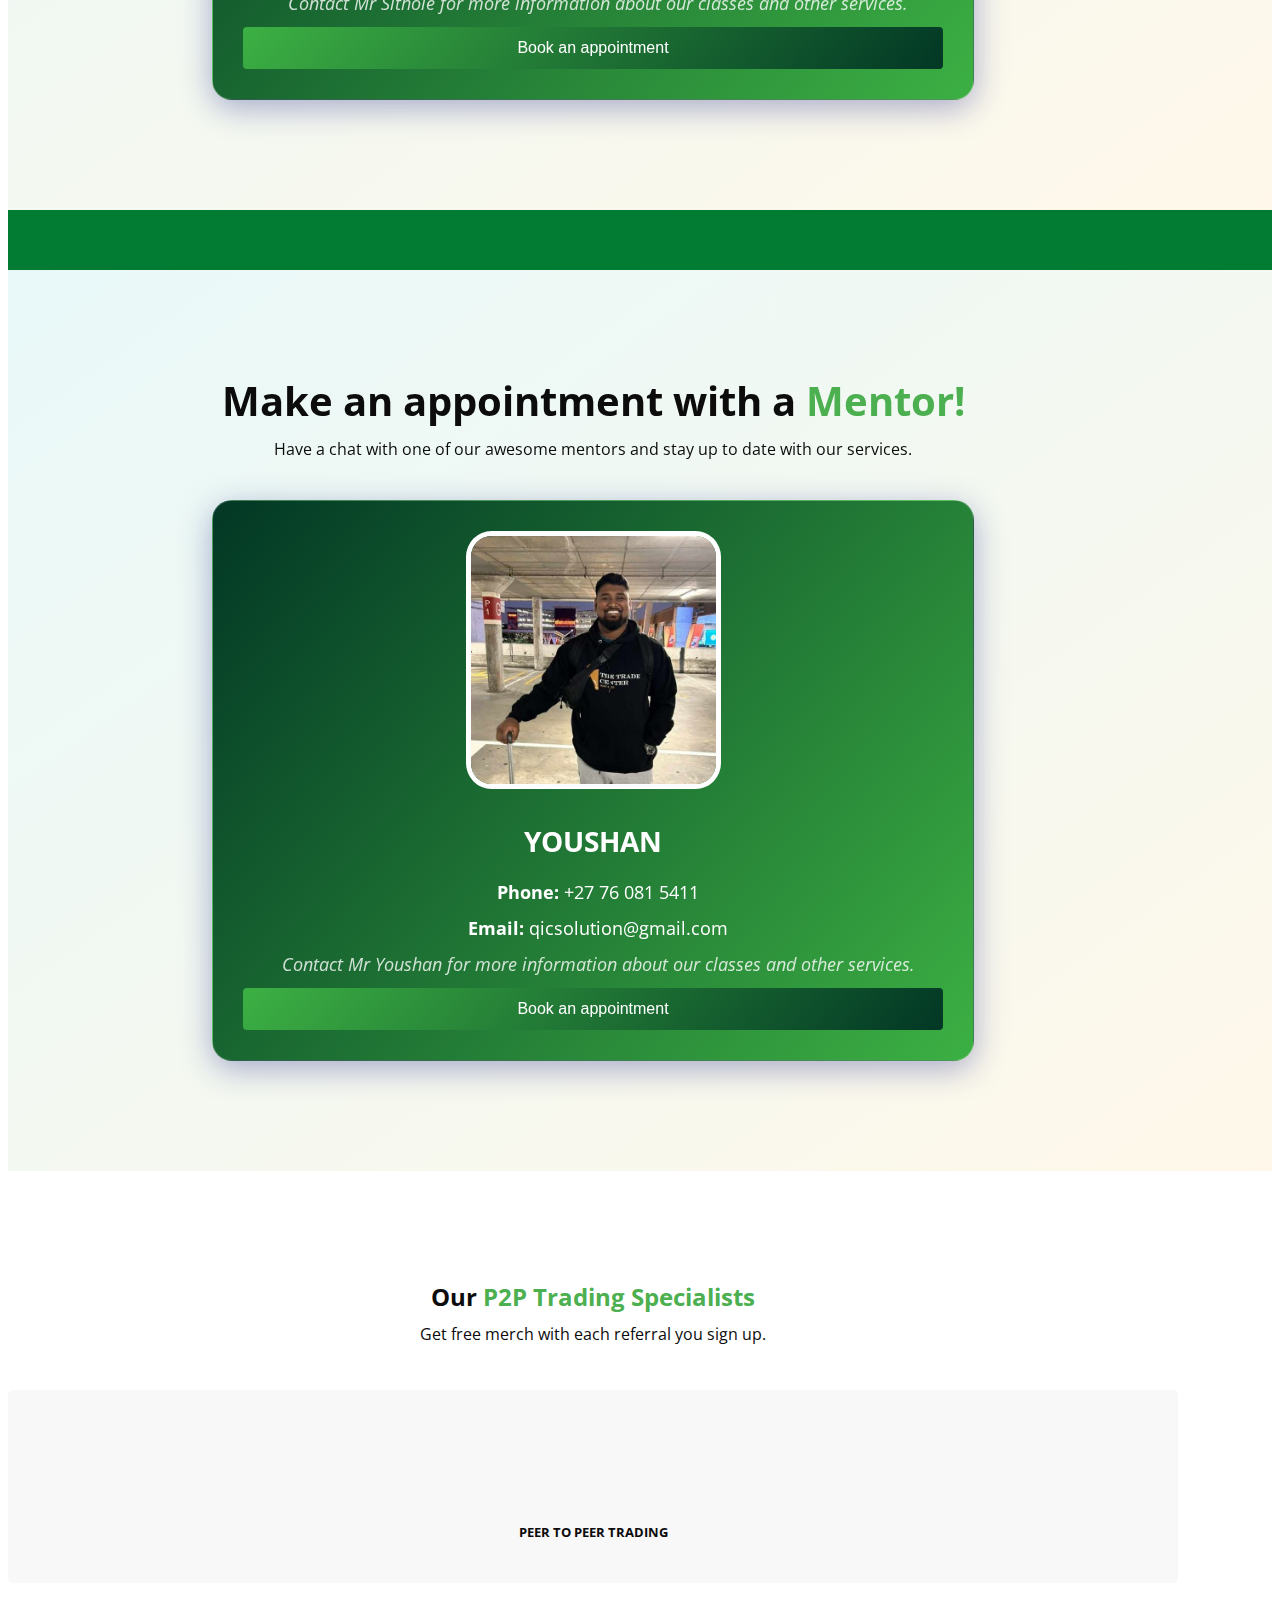
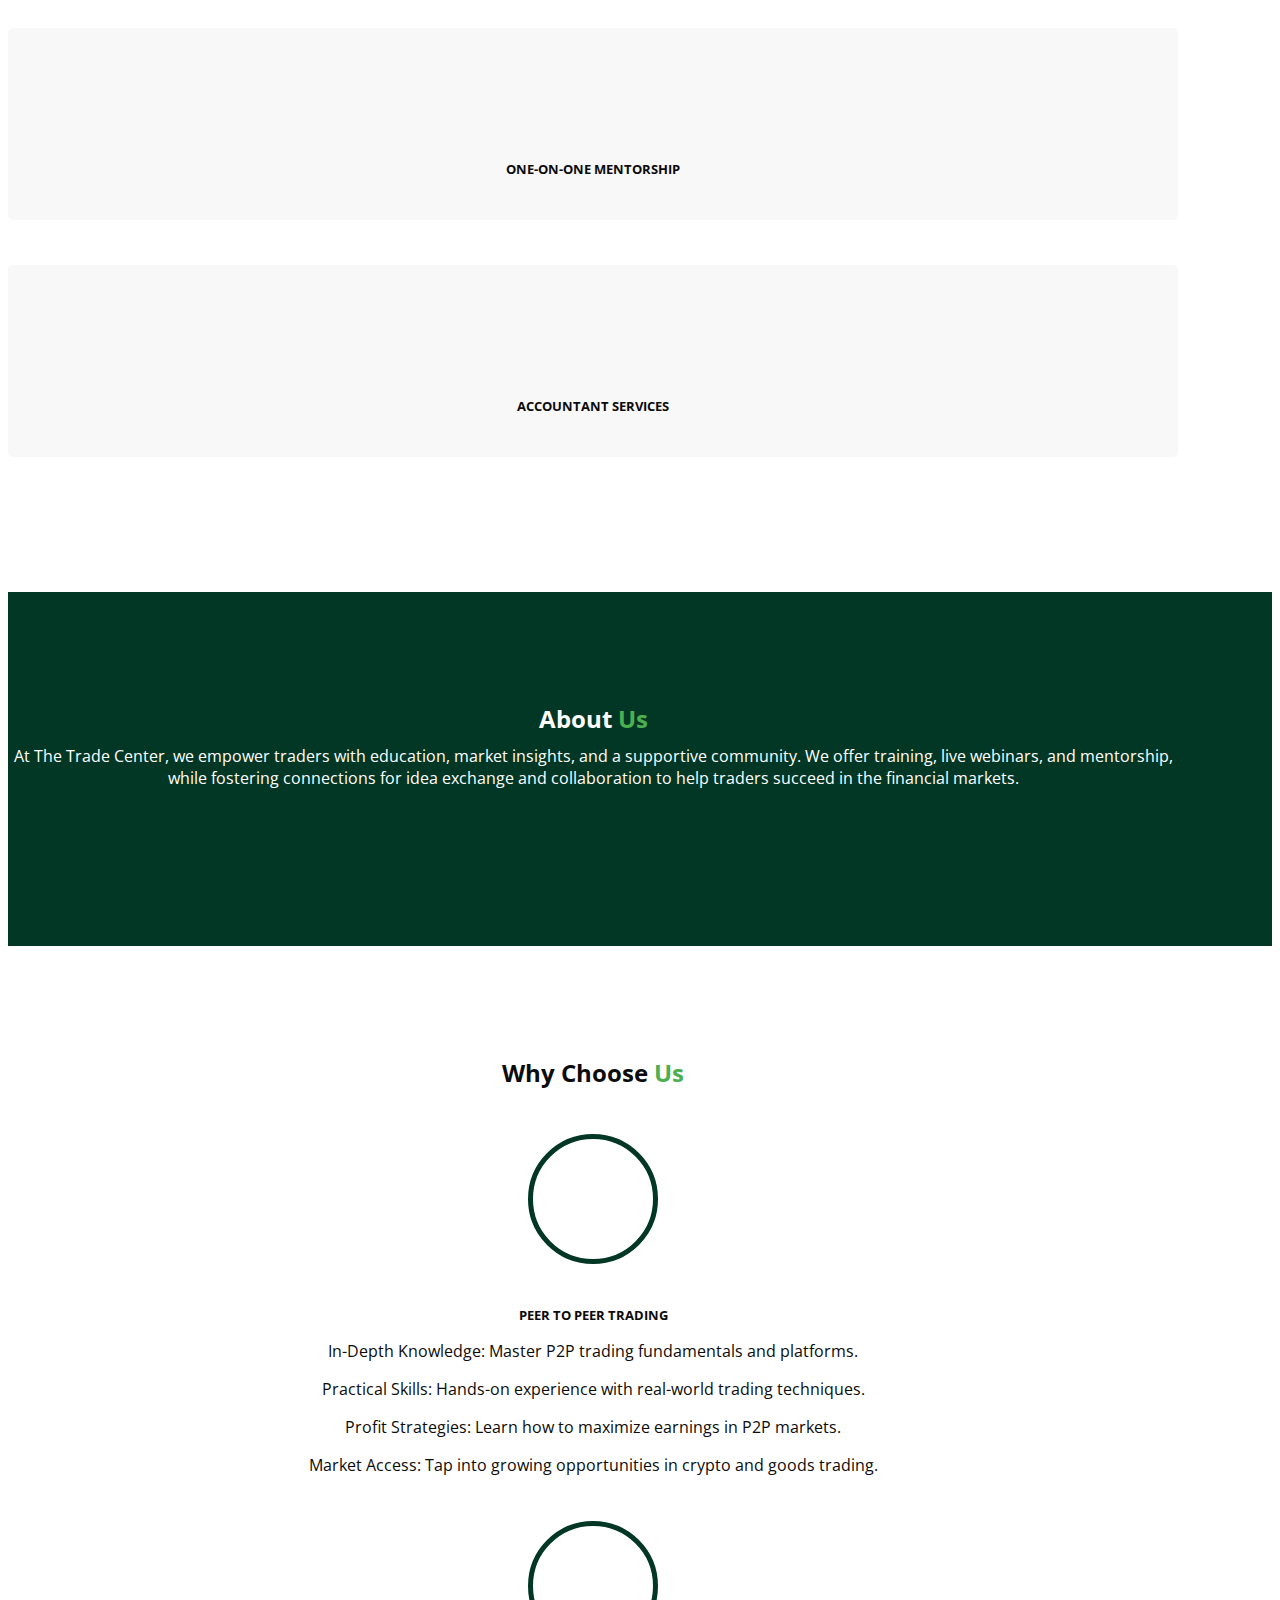
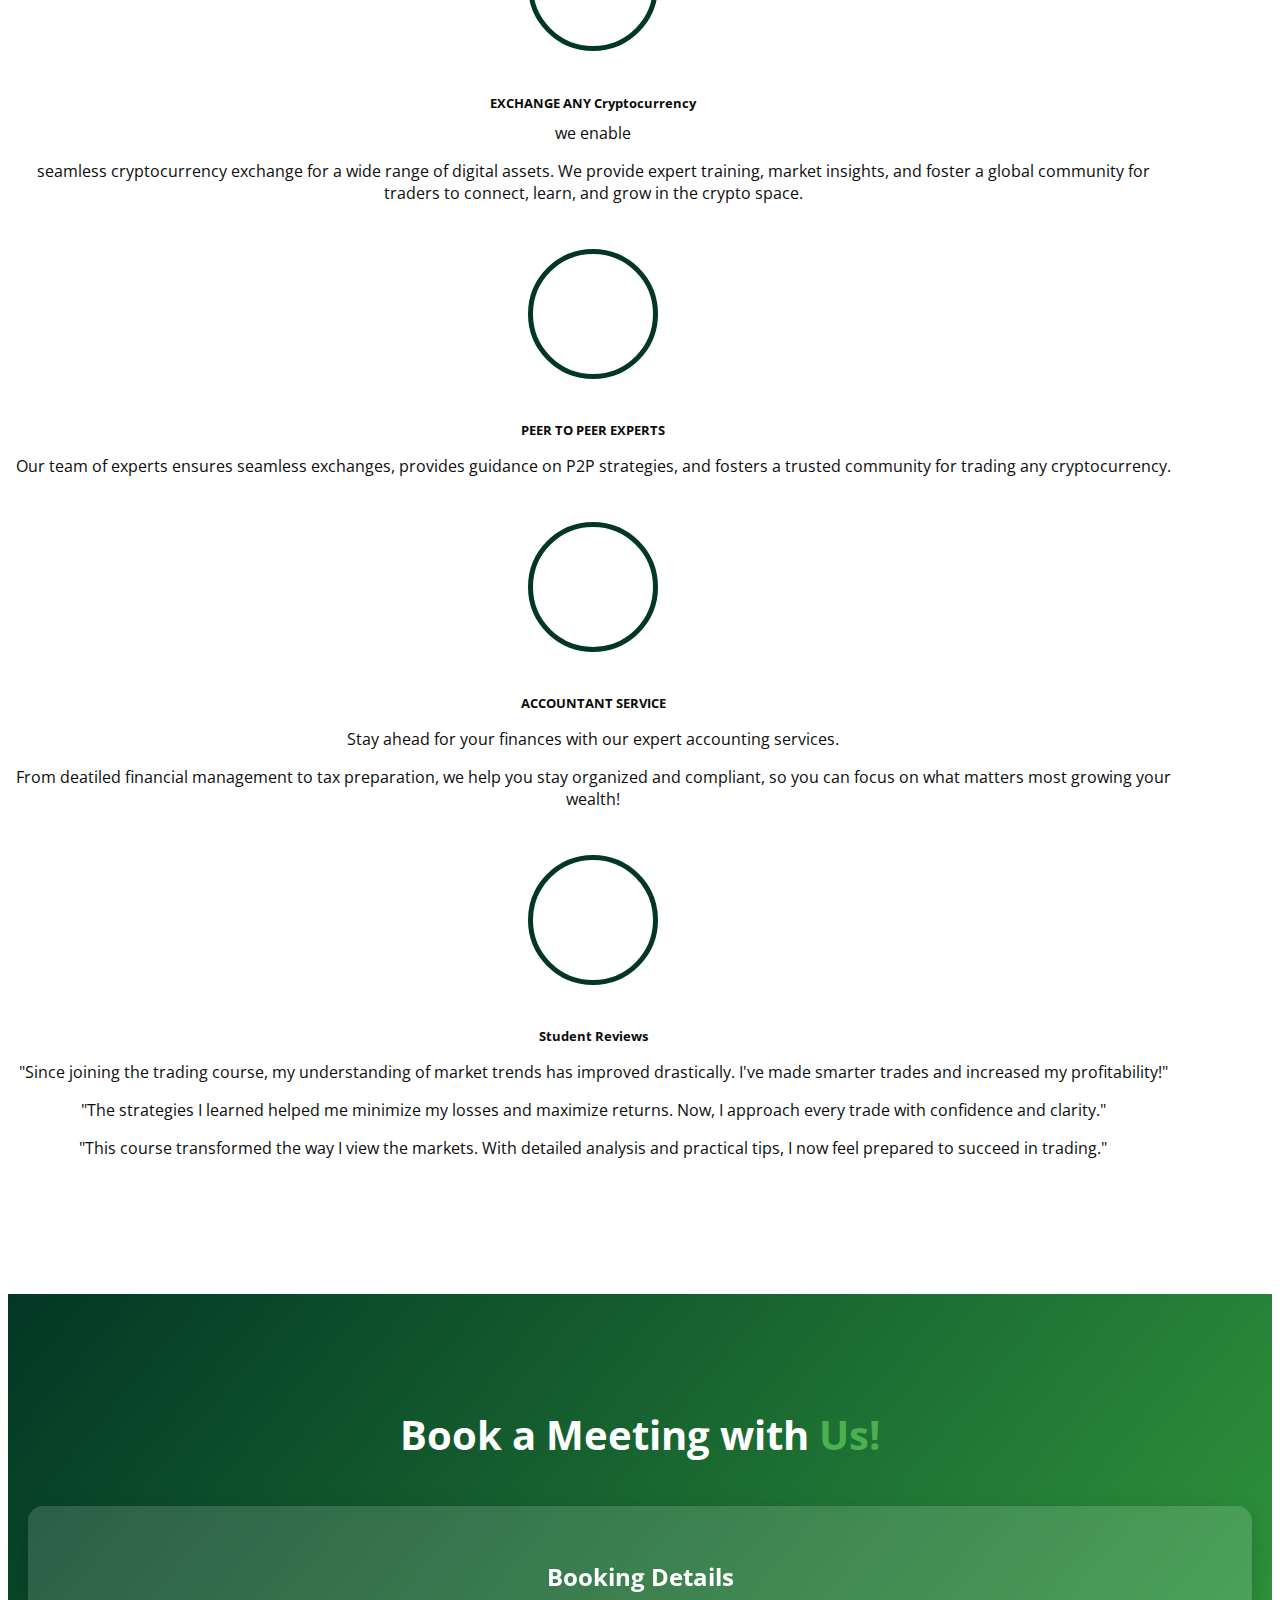
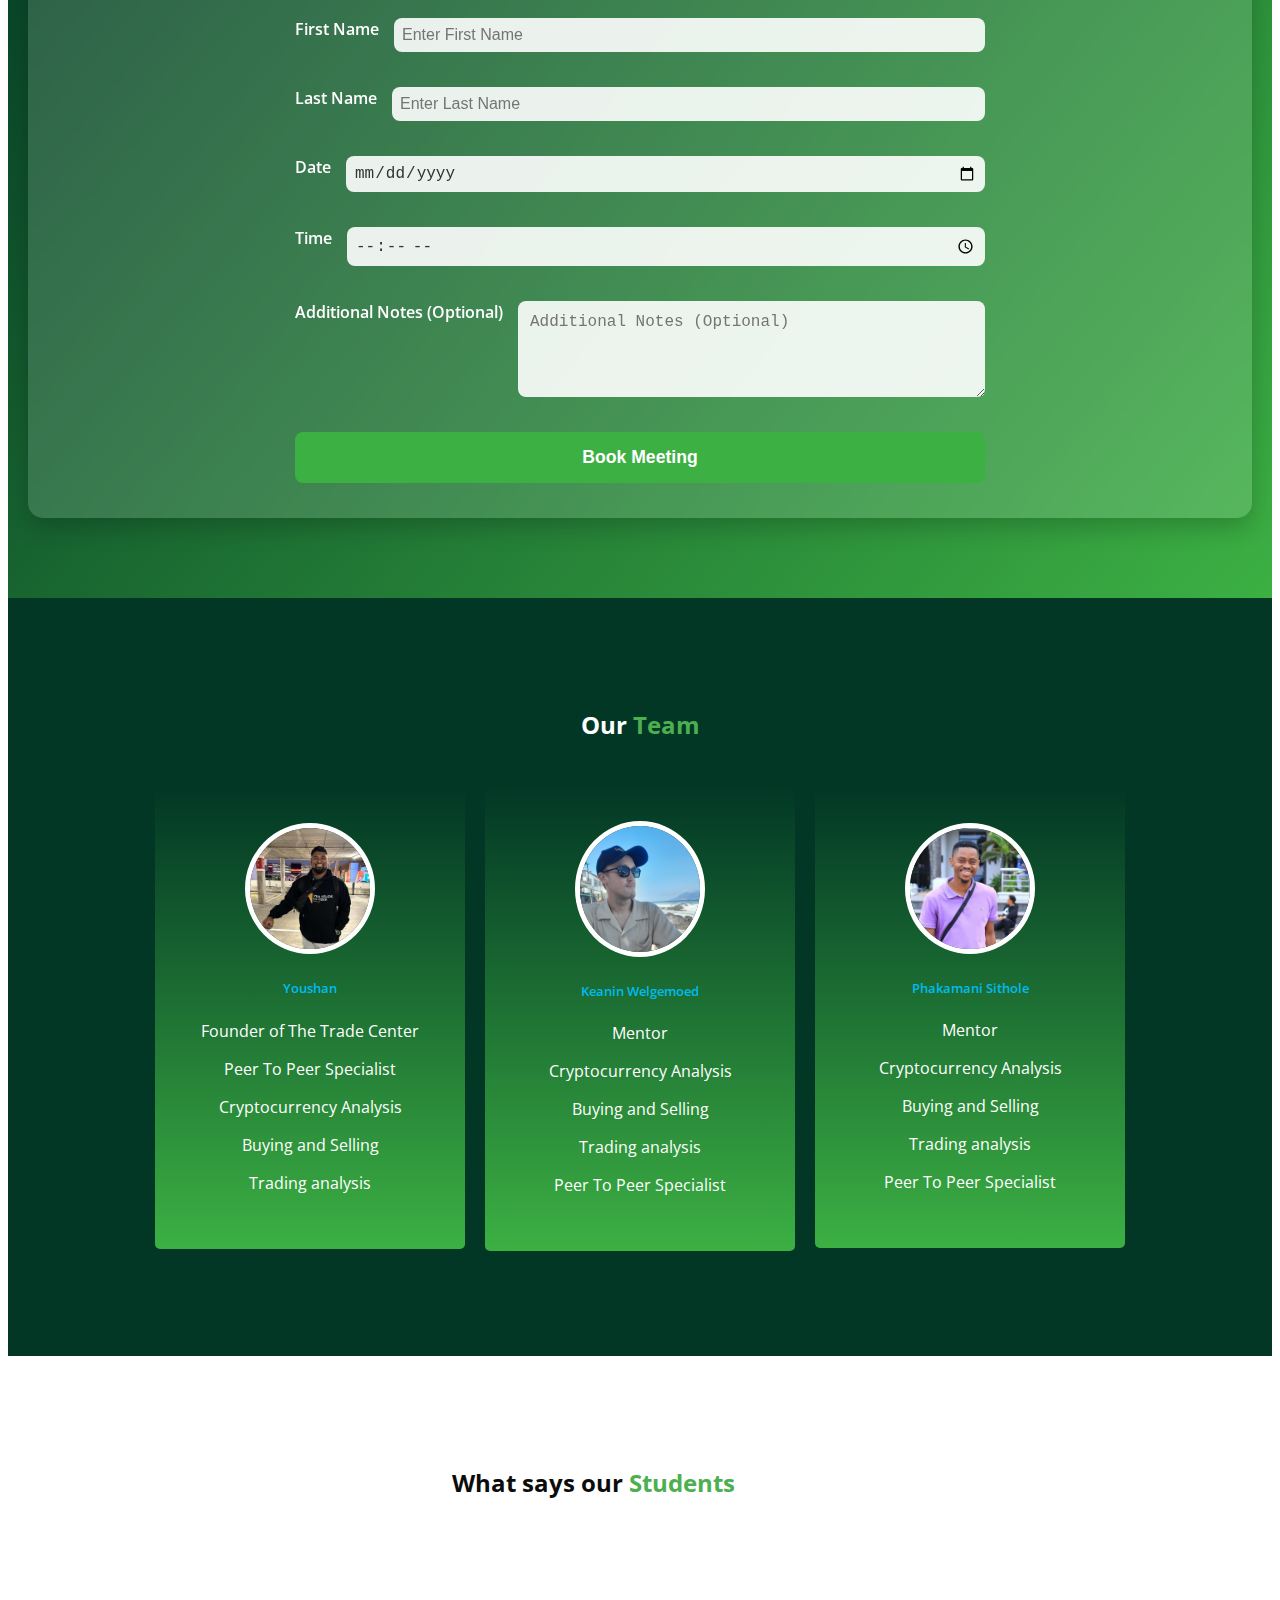
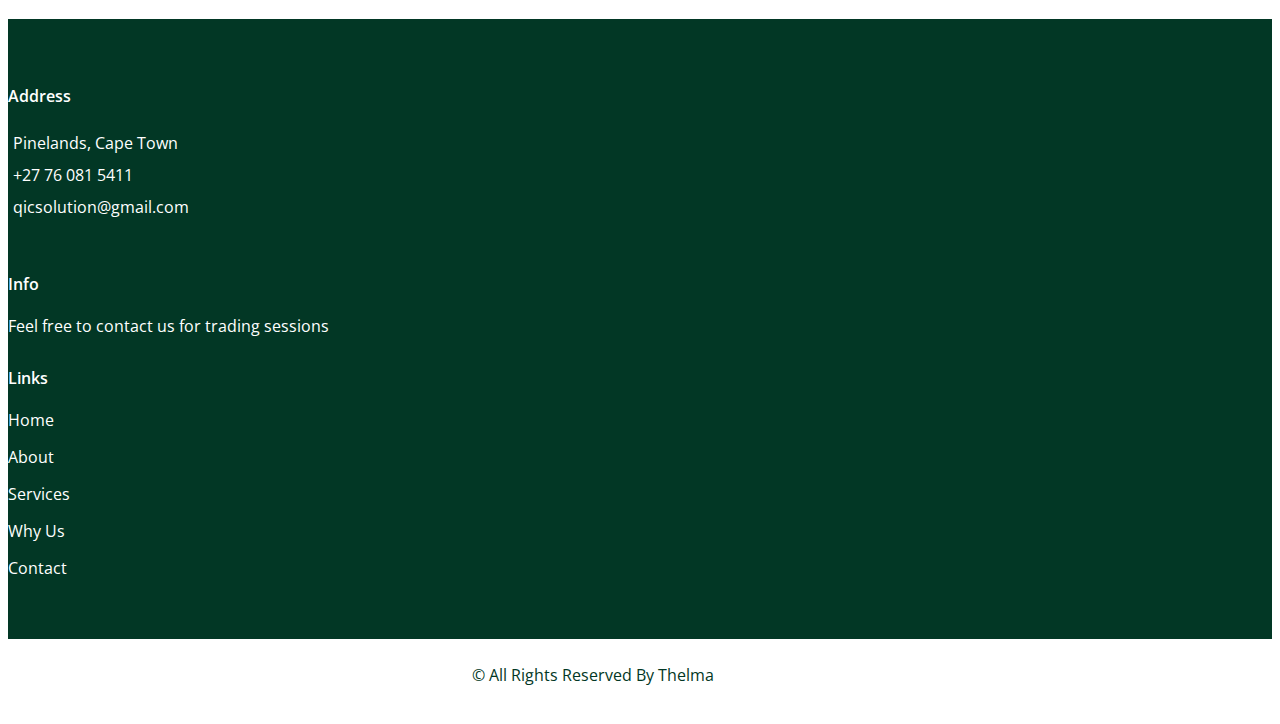
==== commit f7d56b1f: "new change to eamil" ====
--- a/index.html
+++ b/index.html
@@ -265,7 +265,7 @@
         </div>
         <h3 class="accountant_name">YOUSHAN</h3>
         <p><i class="fa fa-phone"></i> <strong>Phone:</strong> +27 76 081 5411</p>
-        <p><i class="fa fa-envelope"></i> <strong>Email:</strong> Brett.springforest@gmail.com</p>
+        <p><i class="fa fa-envelope"></i> <strong>Email:</strong> qicsolution@gmail.com</p>
         <p class="note"><i class="fa fa-info-circle"></i> Contact Mr Youshan for more information about our classes and other services.</p>
         <a href="team.html"> <button type="submit" class="btn">Book an appointment</button></a>
       </div>
